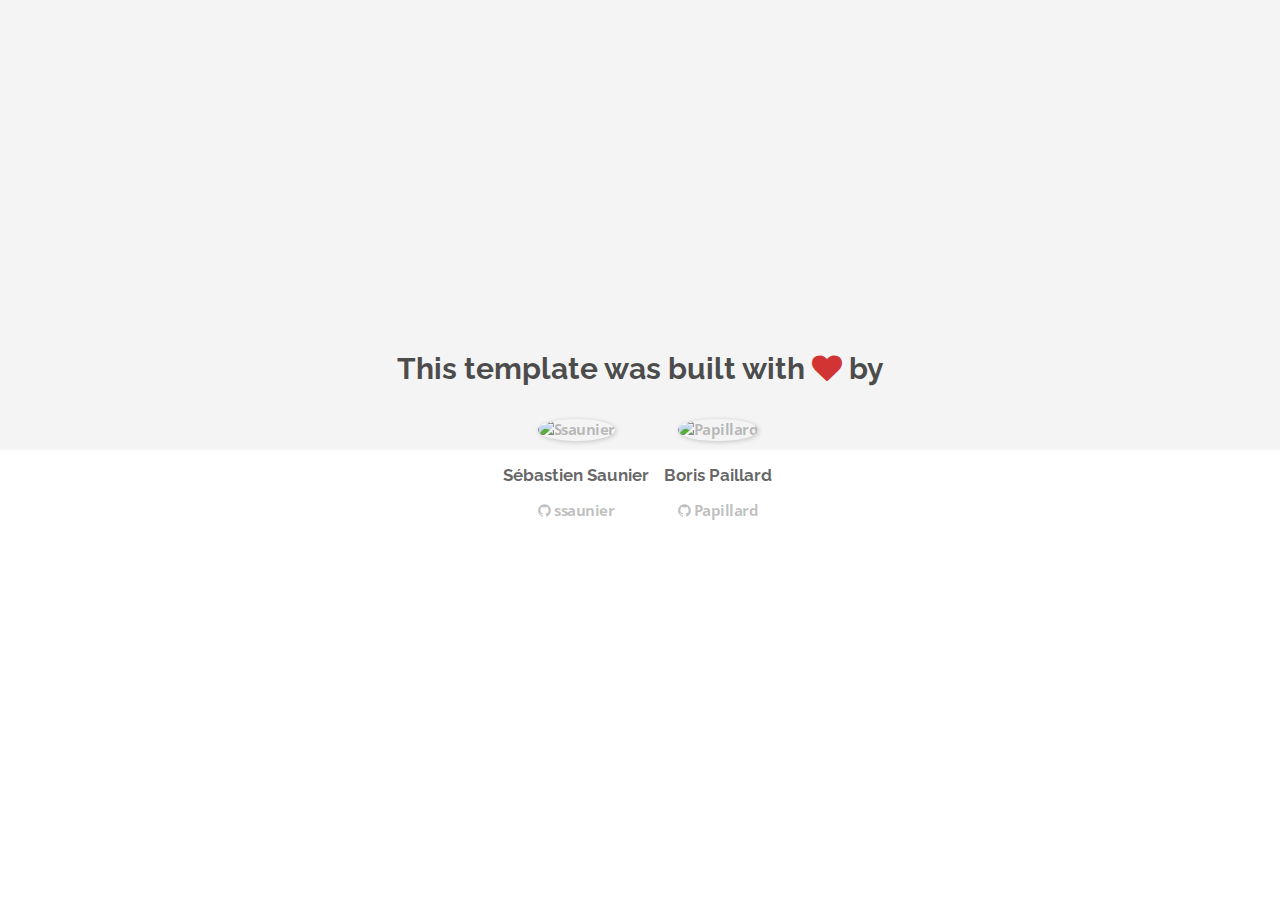
==== about.html @ d08b74bc "Automated commit at 2018-04-02 13:03:05 UTC by middleman-deploy 2.0.0-alpha" ====
<!doctype html>
<html>
  <head>
    <meta charset="utf-8">
    <meta http-equiv="x-ua-compatible" content="ie=edge">
    <meta name="viewport"
          content="width=device-width, initial-scale=1, shrink-to-fit=no">
    <!-- Use the title from a page's frontmatter if it has one -->
    <title>Le Wagon - Middleman - About</title>
    <link href="stylesheets/application-3c48b980.css" rel="stylesheet" />
    <script src="javascripts/application-93de88c9.js"></script>
    <link href="images/favicon-f15af148.png" rel="icon" type="image/png" />
  </head>
  <body>
    <div id="about">
  <div class="about-content">
    <h1>This template was built with <i class="fa fa-heart"></i> by</h1>
    <ul class="list-inline">
        <li>
<a href="https://kitt.lewagon.com/alumni/ssaunier" target="_blank">            <img src="https://kitt.lewagon.com/placeholder/users/ssaunier" class="img-circle" alt="Ssaunier" />
</a>          <h2>Sébastien Saunier</h2>
          <p>
<a href="https://github.com/ssaunier" target="_blank">              <i class="fa fa-github"></i> ssaunier
</a>          </p>
        </li>
        <li>
<a href="https://kitt.lewagon.com/alumni/Papillard" target="_blank">            <img src="https://kitt.lewagon.com/placeholder/users/Papillard" class="img-circle" alt="Papillard" />
</a>          <h2>Boris Paillard</h2>
          <p>
<a href="https://github.com/Papillard" target="_blank">              <i class="fa fa-github"></i> Papillard
</a>          </p>
        </li>
    </ul>
  </div>
</div>

  </body>
</html>
---- stylesheets/application-3c48b980.css ----
@import url("https://fonts.googleapis.com/css?family=Open+Sans:400,300,700|Raleway:400,100,300,700,500");/*!
 * Bootstrap v3.3.7 (http://getbootstrap.com)
 * Copyright 2011-2016 Twitter, Inc.
 * Licensed under MIT (https://github.com/twbs/bootstrap/blob/master/LICENSE)
 *//*! normalize.css v3.0.3 | MIT License | github.com/necolas/normalize.css */html{font-family:sans-serif;-ms-text-size-adjust:100%;-webkit-text-size-adjust:100%}body{margin:0}article,aside,details,figcaption,figure,footer,header,hgroup,main,menu,nav,section,summary{display:block}audio,canvas,progress,video{display:inline-block;vertical-align:baseline}audio:not([controls]){display:none;height:0}[hidden],template{display:none}a{background-color:transparent}a:active,a:hover{outline:0}abbr[title]{border-bottom:1px dotted}b,strong{font-weight:bold}dfn{font-style:italic}h1{font-size:2em;margin:0.67em 0}mark{background:#ff0;color:#000}small{font-size:80%}sub,sup{font-size:75%;line-height:0;position:relative;vertical-align:baseline}sup{top:-0.5em}sub{bottom:-0.25em}img{border:0}svg:not(:root){overflow:hidden}figure{margin:1em 40px}hr{-webkit-box-sizing:content-box;box-sizing:content-box;height:0}pre{overflow:auto}code,kbd,pre,samp{font-family:monospace, monospace;font-size:1em}button,input,optgroup,select,textarea{color:inherit;font:inherit;margin:0}button{overflow:visible}button,select{text-transform:none}button,html input[type="button"],input[type="reset"],input[type="submit"]{-webkit-appearance:button;cursor:pointer}button[disabled],html input[disabled]{cursor:default}button::-moz-focus-inner,input::-moz-focus-inner{border:0;padding:0}input{line-height:normal}input[type="checkbox"],input[type="radio"]{-webkit-box-sizing:border-box;box-sizing:border-box;padding:0}input[type="number"]::-webkit-inner-spin-button,input[type="number"]::-webkit-outer-spin-button{height:auto}input[type="search"]{-webkit-appearance:textfield;-webkit-box-sizing:content-box;box-sizing:content-box}input[type="search"]::-webkit-search-cancel-button,input[type="search"]::-webkit-search-decoration{-webkit-appearance:none}fieldset{border:1px solid #c0c0c0;margin:0 2px;padding:0.35em 0.625em 0.75em}legend{border:0;padding:0}textarea{overflow:auto}optgroup{font-weight:bold}table{border-collapse:collapse;border-spacing:0}td,th{padding:0}/*! Source: https://github.com/h5bp/html5-boilerplate/blob/master/src/css/main.css */@media print{*,*:before,*:after{background:transparent !important;color:#000 !important;-webkit-box-shadow:none !important;box-shadow:none !important;text-shadow:none !important}a,a:visited{text-decoration:underline}a[href]:after{content:" (" attr(href) ")"}abbr[title]:after{content:" (" attr(title) ")"}a[href^="#"]:after,a[href^="javascript:"]:after{content:""}pre,blockquote{border:1px solid #999;page-break-inside:avoid}thead{display:table-header-group}tr,img{page-break-inside:avoid}img{max-width:100% !important}p,h2,h3{orphans:3;widows:3}h2,h3{page-break-after:avoid}.navbar{display:none}.btn>.caret,.dropup>.btn>.caret{border-top-color:#000 !important}.label{border:1px solid #000}.table{border-collapse:collapse !important}.table td,.table th{background-color:#fff !important}.table-bordered th,.table-bordered td{border:1px solid #ddd !important}}@font-face{font-family:'Glyphicons Halflings';src:url("../assets/bootstrap/glyphicons-halflings-regular-86b6f62b.eot");src:url("../assets/bootstrap/glyphicons-halflings-regular-86b6f62b.eot?#iefix") format("embedded-opentype"),url("../assets/bootstrap/glyphicons-halflings-regular-ca35b697.woff2") format("woff2"),url("../assets/bootstrap/glyphicons-halflings-regular-278e49a8.woff") format("woff"),url("../assets/bootstrap/glyphicons-halflings-regular-44bc1850.ttf") format("truetype"),url("../assets/bootstrap/glyphicons-halflings-regular-de51a849.svg#glyphicons_halflingsregular") format("svg")}.glyphicon{position:relative;top:1px;display:inline-block;font-family:'Glyphicons Halflings';font-style:normal;font-weight:normal;line-height:1;-webkit-font-smoothing:antialiased;-moz-osx-font-smoothing:grayscale}.glyphicon-asterisk:before{content:"\002a"}.glyphicon-plus:before{content:"\002b"}.glyphicon-euro:before,.glyphicon-eur:before{content:"\20ac"}.glyphicon-minus:before{content:"\2212"}.glyphicon-cloud:before{content:"\2601"}.glyphicon-envelope:before{content:"\2709"}.glyphicon-pencil:before{content:"\270f"}.glyphicon-glass:before{content:"\e001"}.glyphicon-music:before{content:"\e002"}.glyphicon-search:before{content:"\e003"}.glyphicon-heart:before{content:"\e005"}.glyphicon-star:before{content:"\e006"}.glyphicon-star-empty:before{content:"\e007"}.glyphicon-user:before{content:"\e008"}.glyphicon-film:before{content:"\e009"}.glyphicon-th-large:before{content:"\e010"}.glyphicon-th:before{content:"\e011"}.glyphicon-th-list:before{content:"\e012"}.glyphicon-ok:before{content:"\e013"}.glyphicon-remove:before{content:"\e014"}.glyphicon-zoom-in:before{content:"\e015"}.glyphicon-zoom-out:before{content:"\e016"}.glyphicon-off:before{content:"\e017"}.glyphicon-signal:before{content:"\e018"}.glyphicon-cog:before{content:"\e019"}.glyphicon-trash:before{content:"\e020"}.glyphicon-home:before{content:"\e021"}.glyphicon-file:before{content:"\e022"}.glyphicon-time:before{content:"\e023"}.glyphicon-road:before{content:"\e024"}.glyphicon-download-alt:before{content:"\e025"}.glyphicon-download:before{content:"\e026"}.glyphicon-upload:before{content:"\e027"}.glyphicon-inbox:before{content:"\e028"}.glyphicon-play-circle:before{content:"\e029"}.glyphicon-repeat:before{content:"\e030"}.glyphicon-refresh:before{content:"\e031"}.glyphicon-list-alt:before{content:"\e032"}.glyphicon-lock:before{content:"\e033"}.glyphicon-flag:before{content:"\e034"}.glyphicon-headphones:before{content:"\e035"}.glyphicon-volume-off:before{content:"\e036"}.glyphicon-volume-down:before{content:"\e037"}.glyphicon-volume-up:before{content:"\e038"}.glyphicon-qrcode:before{content:"\e039"}.glyphicon-barcode:before{content:"\e040"}.glyphicon-tag:before{content:"\e041"}.glyphicon-tags:before{content:"\e042"}.glyphicon-book:before{content:"\e043"}.glyphicon-bookmark:before{content:"\e044"}.glyphicon-print:before{content:"\e045"}.glyphicon-camera:before{content:"\e046"}.glyphicon-font:before{content:"\e047"}.glyphicon-bold:before{content:"\e048"}.glyphicon-italic:before{content:"\e049"}.glyphicon-text-height:before{content:"\e050"}.glyphicon-text-width:before{content:"\e051"}.glyphicon-align-left:before{content:"\e052"}.glyphicon-align-center:before{content:"\e053"}.glyphicon-align-right:before{content:"\e054"}.glyphicon-align-justify:before{content:"\e055"}.glyphicon-list:before{content:"\e056"}.glyphicon-indent-left:before{content:"\e057"}.glyphicon-indent-right:before{content:"\e058"}.glyphicon-facetime-video:before{content:"\e059"}.glyphicon-picture:before{content:"\e060"}.glyphicon-map-marker:before{content:"\e062"}.glyphicon-adjust:before{content:"\e063"}.glyphicon-tint:before{content:"\e064"}.glyphicon-edit:before{content:"\e065"}.glyphicon-share:before{content:"\e066"}.glyphicon-check:before{content:"\e067"}.glyphicon-move:before{content:"\e068"}.glyphicon-step-backward:before{content:"\e069"}.glyphicon-fast-backward:before{content:"\e070"}.glyphicon-backward:before{content:"\e071"}.glyphicon-play:before{content:"\e072"}.glyphicon-pause:before{content:"\e073"}.glyphicon-stop:before{content:"\e074"}.glyphicon-forward:before{content:"\e075"}.glyphicon-fast-forward:before{content:"\e076"}.glyphicon-step-forward:before{content:"\e077"}.glyphicon-eject:before{content:"\e078"}.glyphicon-chevron-left:before{content:"\e079"}.glyphicon-chevron-right:before{content:"\e080"}.glyphicon-plus-sign:before{content:"\e081"}.glyphicon-minus-sign:before{content:"\e082"}.glyphicon-remove-sign:before{content:"\e083"}.glyphicon-ok-sign:before{content:"\e084"}.glyphicon-question-sign:before{content:"\e085"}.glyphicon-info-sign:before{content:"\e086"}.glyphicon-screenshot:before{content:"\e087"}.glyphicon-remove-circle:before{content:"\e088"}.glyphicon-ok-circle:before{content:"\e089"}.glyphicon-ban-circle:before{content:"\e090"}.glyphicon-arrow-left:before{content:"\e091"}.glyphicon-arrow-right:before{content:"\e092"}.glyphicon-arrow-up:before{content:"\e093"}.glyphicon-arrow-down:before{content:"\e094"}.glyphicon-share-alt:before{content:"\e095"}.glyphicon-resize-full:before{content:"\e096"}.glyphicon-resize-small:before{content:"\e097"}.glyphicon-exclamation-sign:before{content:"\e101"}.glyphicon-gift:before{content:"\e102"}.glyphicon-leaf:before{content:"\e103"}.glyphicon-fire:before{content:"\e104"}.glyphicon-eye-open:before{content:"\e105"}.glyphicon-eye-close:before{content:"\e106"}.glyphicon-warning-sign:before{content:"\e107"}.glyphicon-plane:before{content:"\e108"}.glyphicon-calendar:before{content:"\e109"}.glyphicon-random:before{content:"\e110"}.glyphicon-comment:before{content:"\e111"}.glyphicon-magnet:before{content:"\e112"}.glyphicon-chevron-up:before{content:"\e113"}.glyphicon-chevron-down:before{content:"\e114"}.glyphicon-retweet:before{content:"\e115"}.glyphicon-shopping-cart:before{content:"\e116"}.glyphicon-folder-close:before{content:"\e117"}.glyphicon-folder-open:before{content:"\e118"}.glyphicon-resize-vertical:before{content:"\e119"}.glyphicon-resize-horizontal:before{content:"\e120"}.glyphicon-hdd:before{content:"\e121"}.glyphicon-bullhorn:before{content:"\e122"}.glyphicon-bell:before{content:"\e123"}.glyphicon-certificate:before{content:"\e124"}.glyphicon-thumbs-up:before{content:"\e125"}.glyphicon-thumbs-down:before{content:"\e126"}.glyphicon-hand-right:before{content:"\e127"}.glyphicon-hand-left:before{content:"\e128"}.glyphicon-hand-up:before{content:"\e129"}.glyphicon-hand-down:before{content:"\e130"}.glyphicon-circle-arrow-right:before{content:"\e131"}.glyphicon-circle-arrow-left:before{content:"\e132"}.glyphicon-circle-arrow-up:before{content:"\e133"}.glyphicon-circle-arrow-down:before{content:"\e134"}.glyphicon-globe:before{content:"\e135"}.glyphicon-wrench:before{content:"\e136"}.glyphicon-tasks:before{content:"\e137"}.glyphicon-filter:before{content:"\e138"}.glyphicon-briefcase:before{content:"\e139"}.glyphicon-fullscreen:before{content:"\e140"}.glyphicon-dashboard:before{content:"\e141"}.glyphicon-paperclip:before{content:"\e142"}.glyphicon-heart-empty:before{content:"\e143"}.glyphicon-link:before{content:"\e144"}.glyphicon-phone:before{content:"\e145"}.glyphicon-pushpin:before{content:"\e146"}.glyphicon-usd:before{content:"\e148"}.glyphicon-gbp:before{content:"\e149"}.glyphicon-sort:before{content:"\e150"}.glyphicon-sort-by-alphabet:before{content:"\e151"}.glyphicon-sort-by-alphabet-alt:before{content:"\e152"}.glyphicon-sort-by-order:before{content:"\e153"}.glyphicon-sort-by-order-alt:before{content:"\e154"}.glyphicon-sort-by-attributes:before{content:"\e155"}.glyphicon-sort-by-attributes-alt:before{content:"\e156"}.glyphicon-unchecked:before{content:"\e157"}.glyphicon-expand:before{content:"\e158"}.glyphicon-collapse-down:before{content:"\e159"}.glyphicon-collapse-up:before{content:"\e160"}.glyphicon-log-in:before{content:"\e161"}.glyphicon-flash:before{content:"\e162"}.glyphicon-log-out:before{content:"\e163"}.glyphicon-new-window:before{content:"\e164"}.glyphicon-record:before{content:"\e165"}.glyphicon-save:before{content:"\e166"}.glyphicon-open:before{content:"\e167"}.glyphicon-saved:before{content:"\e168"}.glyphicon-import:before{content:"\e169"}.glyphicon-export:before{content:"\e170"}.glyphicon-send:before{content:"\e171"}.glyphicon-floppy-disk:before{content:"\e172"}.glyphicon-floppy-saved:before{content:"\e173"}.glyphicon-floppy-remove:before{content:"\e174"}.glyphicon-floppy-save:before{content:"\e175"}.glyphicon-floppy-open:before{content:"\e176"}.glyphicon-credit-card:before{content:"\e177"}.glyphicon-transfer:before{content:"\e178"}.glyphicon-cutlery:before{content:"\e179"}.glyphicon-header:before{content:"\e180"}.glyphicon-compressed:before{content:"\e181"}.glyphicon-earphone:before{content:"\e182"}.glyphicon-phone-alt:before{content:"\e183"}.glyphicon-tower:before{content:"\e184"}.glyphicon-stats:before{content:"\e185"}.glyphicon-sd-video:before{content:"\e186"}.glyphicon-hd-video:before{content:"\e187"}.glyphicon-subtitles:before{content:"\e188"}.glyphicon-sound-stereo:before{content:"\e189"}.glyphicon-sound-dolby:before{content:"\e190"}.glyphicon-sound-5-1:before{content:"\e191"}.glyphicon-sound-6-1:before{content:"\e192"}.glyphicon-sound-7-1:before{content:"\e193"}.glyphicon-copyright-mark:before{content:"\e194"}.glyphicon-registration-mark:before{content:"\e195"}.glyphicon-cloud-download:before{content:"\e197"}.glyphicon-cloud-upload:before{content:"\e198"}.glyphicon-tree-conifer:before{content:"\e199"}.glyphicon-tree-deciduous:before{content:"\e200"}.glyphicon-cd:before{content:"\e201"}.glyphicon-save-file:before{content:"\e202"}.glyphicon-open-file:before{content:"\e203"}.glyphicon-level-up:before{content:"\e204"}.glyphicon-copy:before{content:"\e205"}.glyphicon-paste:before{content:"\e206"}.glyphicon-alert:before{content:"\e209"}.glyphicon-equalizer:before{content:"\e210"}.glyphicon-king:before{content:"\e211"}.glyphicon-queen:before{content:"\e212"}.glyphicon-pawn:before{content:"\e213"}.glyphicon-bishop:before{content:"\e214"}.glyphicon-knight:before{content:"\e215"}.glyphicon-baby-formula:before{content:"\e216"}.glyphicon-tent:before{content:"\26fa"}.glyphicon-blackboard:before{content:"\e218"}.glyphicon-bed:before{content:"\e219"}.glyphicon-apple:before{content:"\f8ff"}.glyphicon-erase:before{content:"\e221"}.glyphicon-hourglass:before{content:"\231b"}.glyphicon-lamp:before{content:"\e223"}.glyphicon-duplicate:before{content:"\e224"}.glyphicon-piggy-bank:before{content:"\e225"}.glyphicon-scissors:before{content:"\e226"}.glyphicon-bitcoin:before{content:"\e227"}.glyphicon-btc:before{content:"\e227"}.glyphicon-xbt:before{content:"\e227"}.glyphicon-yen:before{content:"\00a5"}.glyphicon-jpy:before{content:"\00a5"}.glyphicon-ruble:before{content:"\20bd"}.glyphicon-rub:before{content:"\20bd"}.glyphicon-scale:before{content:"\e230"}.glyphicon-ice-lolly:before{content:"\e231"}.glyphicon-ice-lolly-tasted:before{content:"\e232"}.glyphicon-education:before{content:"\e233"}.glyphicon-option-horizontal:before{content:"\e234"}.glyphicon-option-vertical:before{content:"\e235"}.glyphicon-menu-hamburger:before{content:"\e236"}.glyphicon-modal-window:before{content:"\e237"}.glyphicon-oil:before{content:"\e238"}.glyphicon-grain:before{content:"\e239"}.glyphicon-sunglasses:before{content:"\e240"}.glyphicon-text-size:before{content:"\e241"}.glyphicon-text-color:before{content:"\e242"}.glyphicon-text-background:before{content:"\e243"}.glyphicon-object-align-top:before{content:"\e244"}.glyphicon-object-align-bottom:before{content:"\e245"}.glyphicon-object-align-horizontal:before{content:"\e246"}.glyphicon-object-align-left:before{content:"\e247"}.glyphicon-object-align-vertical:before{content:"\e248"}.glyphicon-object-align-right:before{content:"\e249"}.glyphicon-triangle-right:before{content:"\e250"}.glyphicon-triangle-left:before{content:"\e251"}.glyphicon-triangle-bottom:before{content:"\e252"}.glyphicon-triangle-top:before{content:"\e253"}.glyphicon-console:before{content:"\e254"}.glyphicon-superscript:before{content:"\e255"}.glyphicon-subscript:before{content:"\e256"}.glyphicon-menu-left:before{content:"\e257"}.glyphicon-menu-right:before{content:"\e258"}.glyphicon-menu-down:before{content:"\e259"}.glyphicon-menu-up:before{content:"\e260"}*{-webkit-box-sizing:border-box;box-sizing:border-box}*:before,*:after{-webkit-box-sizing:border-box;box-sizing:border-box}html{font-size:10px;-webkit-tap-highlight-color:transparent}body{font-family:"Open Sans", "Helvetica", "sans-serif";font-size:18px;line-height:1.42857143;color:#333333;background-color:#F4F4F4}input,button,select,textarea{font-family:inherit;font-size:inherit;line-height:inherit}a{color:#469AE0;text-decoration:none}a:hover,a:focus{color:#1f74ba;text-decoration:underline}a:focus{outline:5px auto -webkit-focus-ring-color;outline-offset:-2px}figure{margin:0}img{vertical-align:middle}.img-responsive{display:block;max-width:100%;height:auto}.img-rounded{border-radius:2px}.img-thumbnail{padding:4px;line-height:1.42857143;background-color:#F4F4F4;border:1px solid #ddd;border-radius:2px;-webkit-transition:all 0.2s ease-in-out;transition:all 0.2s ease-in-out;display:inline-block;max-width:100%;height:auto}.img-circle{border-radius:50%}hr{margin-top:25px;margin-bottom:25px;border:0;border-top:1px solid #eeeeee}.sr-only{position:absolute;width:1px;height:1px;margin:-1px;padding:0;overflow:hidden;clip:rect(0, 0, 0, 0);border:0}.sr-only-focusable:active,.sr-only-focusable:focus{position:static;width:auto;height:auto;margin:0;overflow:visible;clip:auto}[role="button"]{cursor:pointer}h1,h2,h3,h4,h5,h6,.h1,.h2,.h3,.h4,.h5,.h6{font-family:"Raleway", "Helvetica", "sans-serif";font-weight:500;line-height:1.1;color:inherit}h1 small,h1 .small,h2 small,h2 .small,h3 small,h3 .small,h4 small,h4 .small,h5 small,h5 .small,h6 small,h6 .small,.h1 small,.h1 .small,.h2 small,.h2 .small,.h3 small,.h3 .small,.h4 small,.h4 .small,.h5 small,.h5 .small,.h6 small,.h6 .small{font-weight:normal;line-height:1;color:#777777}h1,.h1,h2,.h2,h3,.h3{margin-top:25px;margin-bottom:12.5px}h1 small,h1 .small,.h1 small,.h1 .small,h2 small,h2 .small,.h2 small,.h2 .small,h3 small,h3 .small,.h3 small,.h3 .small{font-size:65%}h4,.h4,h5,.h5,h6,.h6{margin-top:12.5px;margin-bottom:12.5px}h4 small,h4 .small,.h4 small,.h4 .small,h5 small,h5 .small,.h5 small,.h5 .small,h6 small,h6 .small,.h6 small,.h6 .small{font-size:75%}h1,.h1{font-size:46px}h2,.h2{font-size:38px}h3,.h3{font-size:31px}h4,.h4{font-size:23px}h5,.h5{font-size:18px}h6,.h6{font-size:16px}p{margin:0 0 12.5px}.lead{margin-bottom:25px;font-size:20px;font-weight:300;line-height:1.4}@media (min-width: 768px){.lead{font-size:27px}}small,.small{font-size:88%}mark,.mark{background-color:#fcf8e3;padding:.2em}.text-left{text-align:left}.text-right{text-align:right}.text-center{text-align:center}.text-justify{text-align:justify}.text-nowrap{white-space:nowrap}.text-lowercase{text-transform:lowercase}.text-uppercase,.initialism{text-transform:uppercase}.text-capitalize{text-transform:capitalize}.text-muted{color:#777777}.text-primary{color:#469AE0}a.text-primary:hover,a.text-primary:focus{color:#2381d0}.text-success{color:#3c763d}a.text-success:hover,a.text-success:focus{color:#2b542c}.text-info{color:#31708f}a.text-info:hover,a.text-info:focus{color:#245269}.text-warning{color:#8a6d3b}a.text-warning:hover,a.text-warning:focus{color:#66512c}.text-danger{color:#a94442}a.text-danger:hover,a.text-danger:focus{color:#843534}.bg-primary{color:#fff}.bg-primary{background-color:#469AE0}a.bg-primary:hover,a.bg-primary:focus{background-color:#2381d0}.bg-success{background-color:#dff0d8}a.bg-success:hover,a.bg-success:focus{background-color:#c1e2b3}.bg-info{background-color:#d9edf7}a.bg-info:hover,a.bg-info:focus{background-color:#afd9ee}.bg-warning{background-color:#fcf8e3}a.bg-warning:hover,a.bg-warning:focus{background-color:#f7ecb5}.bg-danger{background-color:#f2dede}a.bg-danger:hover,a.bg-danger:focus{background-color:#e4b9b9}.page-header{padding-bottom:11.5px;margin:50px 0 25px;border-bottom:1px solid #eeeeee}ul,ol{margin-top:0;margin-bottom:12.5px}ul ul,ul ol,ol ul,ol ol{margin-bottom:0}.list-unstyled{padding-left:0;list-style:none}.list-inline{padding-left:0;list-style:none;margin-left:-5px}.list-inline>li{display:inline-block;padding-left:5px;padding-right:5px}dl{margin-top:0;margin-bottom:25px}dt,dd{line-height:1.42857143}dt{font-weight:bold}dd{margin-left:0}.dl-horizontal dd:before,.dl-horizontal dd:after{content:" ";display:table}.dl-horizontal dd:after{clear:both}@media (min-width: 768px){.dl-horizontal dt{float:left;width:160px;clear:left;text-align:right;overflow:hidden;text-overflow:ellipsis;white-space:nowrap}.dl-horizontal dd{margin-left:180px}}abbr[title],abbr[data-original-title]{cursor:help;border-bottom:1px dotted #777777}.initialism{font-size:90%}blockquote{padding:12.5px 25px;margin:0 0 25px;font-size:22.5px;border-left:5px solid #eeeeee}blockquote p:last-child,blockquote ul:last-child,blockquote ol:last-child{margin-bottom:0}blockquote footer,blockquote small,blockquote .small{display:block;font-size:80%;line-height:1.42857143;color:#777777}blockquote footer:before,blockquote small:before,blockquote .small:before{content:'\2014 \00A0'}.blockquote-reverse,blockquote.pull-right{padding-right:15px;padding-left:0;border-right:5px solid #eeeeee;border-left:0;text-align:right}.blockquote-reverse footer:before,.blockquote-reverse small:before,.blockquote-reverse .small:before,blockquote.pull-right footer:before,blockquote.pull-right small:before,blockquote.pull-right .small:before{content:''}.blockquote-reverse footer:after,.blockquote-reverse small:after,.blockquote-reverse .small:after,blockquote.pull-right footer:after,blockquote.pull-right small:after,blockquote.pull-right .small:after{content:'\00A0 \2014'}address{margin-bottom:25px;font-style:normal;line-height:1.42857143}code,kbd,pre,samp{font-family:Menlo, Monaco, Consolas, "Courier New", monospace}code{padding:2px 4px;font-size:90%;color:#c7254e;background-color:#f9f2f4;border-radius:2px}kbd{padding:2px 4px;font-size:90%;color:#fff;background-color:#333;border-radius:2px;-webkit-box-shadow:inset 0 -1px 0 rgba(0,0,0,0.25);box-shadow:inset 0 -1px 0 rgba(0,0,0,0.25)}kbd kbd{padding:0;font-size:100%;font-weight:bold;-webkit-box-shadow:none;box-shadow:none}pre{display:block;padding:12px;margin:0 0 12.5px;font-size:17px;line-height:1.42857143;word-break:break-all;word-wrap:break-word;color:#333333;background-color:#f5f5f5;border:1px solid #ccc;border-radius:2px}pre code{padding:0;font-size:inherit;color:inherit;white-space:pre-wrap;background-color:transparent;border-radius:0}.pre-scrollable{max-height:340px;overflow-y:scroll}.container{margin-right:auto;margin-left:auto;padding-left:15px;padding-right:15px}.container:before,.container:after{content:" ";display:table}.container:after{clear:both}@media (min-width: 768px){.container{width:750px}}@media (min-width: 992px){.container{width:970px}}@media (min-width: 1200px){.container{width:1170px}}.container-fluid{margin-right:auto;margin-left:auto;padding-left:15px;padding-right:15px}.container-fluid:before,.container-fluid:after{content:" ";display:table}.container-fluid:after{clear:both}.row{margin-left:-15px;margin-right:-15px}.row:before,.row:after{content:" ";display:table}.row:after{clear:both}.col-xs-1,.col-sm-1,.col-md-1,.col-lg-1,.col-xs-2,.col-sm-2,.col-md-2,.col-lg-2,.col-xs-3,.col-sm-3,.col-md-3,.col-lg-3,.col-xs-4,.col-sm-4,.col-md-4,.col-lg-4,.col-xs-5,.col-sm-5,.col-md-5,.col-lg-5,.col-xs-6,.col-sm-6,.col-md-6,.col-lg-6,.col-xs-7,.col-sm-7,.col-md-7,.col-lg-7,.col-xs-8,.col-sm-8,.col-md-8,.col-lg-8,.col-xs-9,.col-sm-9,.col-md-9,.col-lg-9,.col-xs-10,.col-sm-10,.col-md-10,.col-lg-10,.col-xs-11,.col-sm-11,.col-md-11,.col-lg-11,.col-xs-12,.col-sm-12,.col-md-12,.col-lg-12{position:relative;min-height:1px;padding-left:15px;padding-right:15px}.col-xs-1,.col-xs-2,.col-xs-3,.col-xs-4,.col-xs-5,.col-xs-6,.col-xs-7,.col-xs-8,.col-xs-9,.col-xs-10,.col-xs-11,.col-xs-12{float:left}.col-xs-1{width:8.33333333%}.col-xs-2{width:16.66666667%}.col-xs-3{width:25%}.col-xs-4{width:33.33333333%}.col-xs-5{width:41.66666667%}.col-xs-6{width:50%}.col-xs-7{width:58.33333333%}.col-xs-8{width:66.66666667%}.col-xs-9{width:75%}.col-xs-10{width:83.33333333%}.col-xs-11{width:91.66666667%}.col-xs-12{width:100%}.col-xs-pull-0{right:auto}.col-xs-pull-1{right:8.33333333%}.col-xs-pull-2{right:16.66666667%}.col-xs-pull-3{right:25%}.col-xs-pull-4{right:33.33333333%}.col-xs-pull-5{right:41.66666667%}.col-xs-pull-6{right:50%}.col-xs-pull-7{right:58.33333333%}.col-xs-pull-8{right:66.66666667%}.col-xs-pull-9{right:75%}.col-xs-pull-10{right:83.33333333%}.col-xs-pull-11{right:91.66666667%}.col-xs-pull-12{right:100%}.col-xs-push-0{left:auto}.col-xs-push-1{left:8.33333333%}.col-xs-push-2{left:16.66666667%}.col-xs-push-3{left:25%}.col-xs-push-4{left:33.33333333%}.col-xs-push-5{left:41.66666667%}.col-xs-push-6{left:50%}.col-xs-push-7{left:58.33333333%}.col-xs-push-8{left:66.66666667%}.col-xs-push-9{left:75%}.col-xs-push-10{left:83.33333333%}.col-xs-push-11{left:91.66666667%}.col-xs-push-12{left:100%}.col-xs-offset-0{margin-left:0%}.col-xs-offset-1{margin-left:8.33333333%}.col-xs-offset-2{margin-left:16.66666667%}.col-xs-offset-3{margin-left:25%}.col-xs-offset-4{margin-left:33.33333333%}.col-xs-offset-5{margin-left:41.66666667%}.col-xs-offset-6{margin-left:50%}.col-xs-offset-7{margin-left:58.33333333%}.col-xs-offset-8{margin-left:66.66666667%}.col-xs-offset-9{margin-left:75%}.col-xs-offset-10{margin-left:83.33333333%}.col-xs-offset-11{margin-left:91.66666667%}.col-xs-offset-12{margin-left:100%}@media (min-width: 768px){.col-sm-1,.col-sm-2,.col-sm-3,.col-sm-4,.col-sm-5,.col-sm-6,.col-sm-7,.col-sm-8,.col-sm-9,.col-sm-10,.col-sm-11,.col-sm-12{float:left}.col-sm-1{width:8.33333333%}.col-sm-2{width:16.66666667%}.col-sm-3{width:25%}.col-sm-4{width:33.33333333%}.col-sm-5{width:41.66666667%}.col-sm-6{width:50%}.col-sm-7{width:58.33333333%}.col-sm-8{width:66.66666667%}.col-sm-9{width:75%}.col-sm-10{width:83.33333333%}.col-sm-11{width:91.66666667%}.col-sm-12{width:100%}.col-sm-pull-0{right:auto}.col-sm-pull-1{right:8.33333333%}.col-sm-pull-2{right:16.66666667%}.col-sm-pull-3{right:25%}.col-sm-pull-4{right:33.33333333%}.col-sm-pull-5{right:41.66666667%}.col-sm-pull-6{right:50%}.col-sm-pull-7{right:58.33333333%}.col-sm-pull-8{right:66.66666667%}.col-sm-pull-9{right:75%}.col-sm-pull-10{right:83.33333333%}.col-sm-pull-11{right:91.66666667%}.col-sm-pull-12{right:100%}.col-sm-push-0{left:auto}.col-sm-push-1{left:8.33333333%}.col-sm-push-2{left:16.66666667%}.col-sm-push-3{left:25%}.col-sm-push-4{left:33.33333333%}.col-sm-push-5{left:41.66666667%}.col-sm-push-6{left:50%}.col-sm-push-7{left:58.33333333%}.col-sm-push-8{left:66.66666667%}.col-sm-push-9{left:75%}.col-sm-push-10{left:83.33333333%}.col-sm-push-11{left:91.66666667%}.col-sm-push-12{left:100%}.col-sm-offset-0{margin-left:0%}.col-sm-offset-1{margin-left:8.33333333%}.col-sm-offset-2{margin-left:16.66666667%}.col-sm-offset-3{margin-left:25%}.col-sm-offset-4{margin-left:33.33333333%}.col-sm-offset-5{margin-left:41.66666667%}.col-sm-offset-6{margin-left:50%}.col-sm-offset-7{margin-left:58.33333333%}.col-sm-offset-8{margin-left:66.66666667%}.col-sm-offset-9{margin-left:75%}.col-sm-offset-10{margin-left:83.33333333%}.col-sm-offset-11{margin-left:91.66666667%}.col-sm-offset-12{margin-left:100%}}@media (min-width: 992px){.col-md-1,.col-md-2,.col-md-3,.col-md-4,.col-md-5,.col-md-6,.col-md-7,.col-md-8,.col-md-9,.col-md-10,.col-md-11,.col-md-12{float:left}.col-md-1{width:8.33333333%}.col-md-2{width:16.66666667%}.col-md-3{width:25%}.col-md-4{width:33.33333333%}.col-md-5{width:41.66666667%}.col-md-6{width:50%}.col-md-7{width:58.33333333%}.col-md-8{width:66.66666667%}.col-md-9{width:75%}.col-md-10{width:83.33333333%}.col-md-11{width:91.66666667%}.col-md-12{width:100%}.col-md-pull-0{right:auto}.col-md-pull-1{right:8.33333333%}.col-md-pull-2{right:16.66666667%}.col-md-pull-3{right:25%}.col-md-pull-4{right:33.33333333%}.col-md-pull-5{right:41.66666667%}.col-md-pull-6{right:50%}.col-md-pull-7{right:58.33333333%}.col-md-pull-8{right:66.66666667%}.col-md-pull-9{right:75%}.col-md-pull-10{right:83.33333333%}.col-md-pull-11{right:91.66666667%}.col-md-pull-12{right:100%}.col-md-push-0{left:auto}.col-md-push-1{left:8.33333333%}.col-md-push-2{left:16.66666667%}.col-md-push-3{left:25%}.col-md-push-4{left:33.33333333%}.col-md-push-5{left:41.66666667%}.col-md-push-6{left:50%}.col-md-push-7{left:58.33333333%}.col-md-push-8{left:66.66666667%}.col-md-push-9{left:75%}.col-md-push-10{left:83.33333333%}.col-md-push-11{left:91.66666667%}.col-md-push-12{left:100%}.col-md-offset-0{margin-left:0%}.col-md-offset-1{margin-left:8.33333333%}.col-md-offset-2{margin-left:16.66666667%}.col-md-offset-3{margin-left:25%}.col-md-offset-4{margin-left:33.33333333%}.col-md-offset-5{margin-left:41.66666667%}.col-md-offset-6{margin-left:50%}.col-md-offset-7{margin-left:58.33333333%}.col-md-offset-8{margin-left:66.66666667%}.col-md-offset-9{margin-left:75%}.col-md-offset-10{margin-left:83.33333333%}.col-md-offset-11{margin-left:91.66666667%}.col-md-offset-12{margin-left:100%}}@media (min-width: 1200px){.col-lg-1,.col-lg-2,.col-lg-3,.col-lg-4,.col-lg-5,.col-lg-6,.col-lg-7,.col-lg-8,.col-lg-9,.col-lg-10,.col-lg-11,.col-lg-12{float:left}.col-lg-1{width:8.33333333%}.col-lg-2{width:16.66666667%}.col-lg-3{width:25%}.col-lg-4{width:33.33333333%}.col-lg-5{width:41.66666667%}.col-lg-6{width:50%}.col-lg-7{width:58.33333333%}.col-lg-8{width:66.66666667%}.col-lg-9{width:75%}.col-lg-10{width:83.33333333%}.col-lg-11{width:91.66666667%}.col-lg-12{width:100%}.col-lg-pull-0{right:auto}.col-lg-pull-1{right:8.33333333%}.col-lg-pull-2{right:16.66666667%}.col-lg-pull-3{right:25%}.col-lg-pull-4{right:33.33333333%}.col-lg-pull-5{right:41.66666667%}.col-lg-pull-6{right:50%}.col-lg-pull-7{right:58.33333333%}.col-lg-pull-8{right:66.66666667%}.col-lg-pull-9{right:75%}.col-lg-pull-10{right:83.33333333%}.col-lg-pull-11{right:91.66666667%}.col-lg-pull-12{right:100%}.col-lg-push-0{left:auto}.col-lg-push-1{left:8.33333333%}.col-lg-push-2{left:16.66666667%}.col-lg-push-3{left:25%}.col-lg-push-4{left:33.33333333%}.col-lg-push-5{left:41.66666667%}.col-lg-push-6{left:50%}.col-lg-push-7{left:58.33333333%}.col-lg-push-8{left:66.66666667%}.col-lg-push-9{left:75%}.col-lg-push-10{left:83.33333333%}.col-lg-push-11{left:91.66666667%}.col-lg-push-12{left:100%}.col-lg-offset-0{margin-left:0%}.col-lg-offset-1{margin-left:8.33333333%}.col-lg-offset-2{margin-left:16.66666667%}.col-lg-offset-3{margin-left:25%}.col-lg-offset-4{margin-left:33.33333333%}.col-lg-offset-5{margin-left:41.66666667%}.col-lg-offset-6{margin-left:50%}.col-lg-offset-7{margin-left:58.33333333%}.col-lg-offset-8{margin-left:66.66666667%}.col-lg-offset-9{margin-left:75%}.col-lg-offset-10{margin-left:83.33333333%}.col-lg-offset-11{margin-left:91.66666667%}.col-lg-offset-12{margin-left:100%}}table{background-color:transparent}caption{padding-top:8px;padding-bottom:8px;color:#777777;text-align:left}th{text-align:left}.table{width:100%;max-width:100%;margin-bottom:25px}.table>thead>tr>th,.table>thead>tr>td,.table>tbody>tr>th,.table>tbody>tr>td,.table>tfoot>tr>th,.table>tfoot>tr>td{padding:8px;line-height:1.42857143;vertical-align:top;border-top:1px solid #ddd}.table>thead>tr>th{vertical-align:bottom;border-bottom:2px solid #ddd}.table>caption+thead>tr:first-child>th,.table>caption+thead>tr:first-child>td,.table>colgroup+thead>tr:first-child>th,.table>colgroup+thead>tr:first-child>td,.table>thead:first-child>tr:first-child>th,.table>thead:first-child>tr:first-child>td{border-top:0}.table>tbody+tbody{border-top:2px solid #ddd}.table .table{background-color:#F4F4F4}.table-condensed>thead>tr>th,.table-condensed>thead>tr>td,.table-condensed>tbody>tr>th,.table-condensed>tbody>tr>td,.table-condensed>tfoot>tr>th,.table-condensed>tfoot>tr>td{padding:5px}.table-bordered{border:1px solid #ddd}.table-bordered>thead>tr>th,.table-bordered>thead>tr>td,.table-bordered>tbody>tr>th,.table-bordered>tbody>tr>td,.table-bordered>tfoot>tr>th,.table-bordered>tfoot>tr>td{border:1px solid #ddd}.table-bordered>thead>tr>th,.table-bordered>thead>tr>td{border-bottom-width:2px}.table-striped>tbody>tr:nth-of-type(odd){background-color:#f9f9f9}.table-hover>tbody>tr:hover{background-color:#f5f5f5}table col[class*="col-"]{position:static;float:none;display:table-column}table td[class*="col-"],table th[class*="col-"]{position:static;float:none;display:table-cell}.table>thead>tr>td.active,.table>thead>tr>th.active,.table>thead>tr.active>td,.table>thead>tr.active>th,.table>tbody>tr>td.active,.table>tbody>tr>th.active,.table>tbody>tr.active>td,.table>tbody>tr.active>th,.table>tfoot>tr>td.active,.table>tfoot>tr>th.active,.table>tfoot>tr.active>td,.table>tfoot>tr.active>th{background-color:#f5f5f5}.table-hover>tbody>tr>td.active:hover,.table-hover>tbody>tr>th.active:hover,.table-hover>tbody>tr.active:hover>td,.table-hover>tbody>tr:hover>.active,.table-hover>tbody>tr.active:hover>th{background-color:#e8e8e8}.table>thead>tr>td.success,.table>thead>tr>th.success,.table>thead>tr.success>td,.table>thead>tr.success>th,.table>tbody>tr>td.success,.table>tbody>tr>th.success,.table>tbody>tr.success>td,.table>tbody>tr.success>th,.table>tfoot>tr>td.success,.table>tfoot>tr>th.success,.table>tfoot>tr.success>td,.table>tfoot>tr.success>th{background-color:#dff0d8}.table-hover>tbody>tr>td.success:hover,.table-hover>tbody>tr>th.success:hover,.table-hover>tbody>tr.success:hover>td,.table-hover>tbody>tr:hover>.success,.table-hover>tbody>tr.success:hover>th{background-color:#d0e9c6}.table>thead>tr>td.info,.table>thead>tr>th.info,.table>thead>tr.info>td,.table>thead>tr.info>th,.table>tbody>tr>td.info,.table>tbody>tr>th.info,.table>tbody>tr.info>td,.table>tbody>tr.info>th,.table>tfoot>tr>td.info,.table>tfoot>tr>th.info,.table>tfoot>tr.info>td,.table>tfoot>tr.info>th{background-color:#d9edf7}.table-hover>tbody>tr>td.info:hover,.table-hover>tbody>tr>th.info:hover,.table-hover>tbody>tr.info:hover>td,.table-hover>tbody>tr:hover>.info,.table-hover>tbody>tr.info:hover>th{background-color:#c4e3f3}.table>thead>tr>td.warning,.table>thead>tr>th.warning,.table>thead>tr.warning>td,.table>thead>tr.warning>th,.table>tbody>tr>td.warning,.table>tbody>tr>th.warning,.table>tbody>tr.warning>td,.table>tbody>tr.warning>th,.table>tfoot>tr>td.warning,.table>tfoot>tr>th.warning,.table>tfoot>tr.warning>td,.table>tfoot>tr.warning>th{background-color:#fcf8e3}.table-hover>tbody>tr>td.warning:hover,.table-hover>tbody>tr>th.warning:hover,.table-hover>tbody>tr.warning:hover>td,.table-hover>tbody>tr:hover>.warning,.table-hover>tbody>tr.warning:hover>th{background-color:#faf2cc}.table>thead>tr>td.danger,.table>thead>tr>th.danger,.table>thead>tr.danger>td,.table>thead>tr.danger>th,.table>tbody>tr>td.danger,.table>tbody>tr>th.danger,.table>tbody>tr.danger>td,.table>tbody>tr.danger>th,.table>tfoot>tr>td.danger,.table>tfoot>tr>th.danger,.table>tfoot>tr.danger>td,.table>tfoot>tr.danger>th{background-color:#f2dede}.table-hover>tbody>tr>td.danger:hover,.table-hover>tbody>tr>th.danger:hover,.table-hover>tbody>tr.danger:hover>td,.table-hover>tbody>tr:hover>.danger,.table-hover>tbody>tr.danger:hover>th{background-color:#ebcccc}.table-responsive{overflow-x:auto;min-height:0.01%}@media screen and (max-width: 767px){.table-responsive{width:100%;margin-bottom:18.75px;overflow-y:hidden;-ms-overflow-style:-ms-autohiding-scrollbar;border:1px solid #ddd}.table-responsive>.table{margin-bottom:0}.table-responsive>.table>thead>tr>th,.table-responsive>.table>thead>tr>td,.table-responsive>.table>tbody>tr>th,.table-responsive>.table>tbody>tr>td,.table-responsive>.table>tfoot>tr>th,.table-responsive>.table>tfoot>tr>td{white-space:nowrap}.table-responsive>.table-bordered{border:0}.table-responsive>.table-bordered>thead>tr>th:first-child,.table-responsive>.table-bordered>thead>tr>td:first-child,.table-responsive>.table-bordered>tbody>tr>th:first-child,.table-responsive>.table-bordered>tbody>tr>td:first-child,.table-responsive>.table-bordered>tfoot>tr>th:first-child,.table-responsive>.table-bordered>tfoot>tr>td:first-child{border-left:0}.table-responsive>.table-bordered>thead>tr>th:last-child,.table-responsive>.table-bordered>thead>tr>td:last-child,.table-responsive>.table-bordered>tbody>tr>th:last-child,.table-responsive>.table-bordered>tbody>tr>td:last-child,.table-responsive>.table-bordered>tfoot>tr>th:last-child,.table-responsive>.table-bordered>tfoot>tr>td:last-child{border-right:0}.table-responsive>.table-bordered>tbody>tr:last-child>th,.table-responsive>.table-bordered>tbody>tr:last-child>td,.table-responsive>.table-bordered>tfoot>tr:last-child>th,.table-responsive>.table-bordered>tfoot>tr:last-child>td{border-bottom:0}}fieldset{padding:0;margin:0;border:0;min-width:0}legend{display:block;width:100%;padding:0;margin-bottom:25px;font-size:27px;line-height:inherit;color:#333333;border:0;border-bottom:1px solid #e5e5e5}label{display:inline-block;max-width:100%;margin-bottom:5px;font-weight:bold}input[type="search"]{-webkit-box-sizing:border-box;box-sizing:border-box}input[type="radio"],input[type="checkbox"]{margin:4px 0 0;margin-top:1px \9;line-height:normal}input[type="file"]{display:block}input[type="range"]{display:block;width:100%}select[multiple],select[size]{height:auto}input[type="file"]:focus,input[type="radio"]:focus,input[type="checkbox"]:focus{outline:5px auto -webkit-focus-ring-color;outline-offset:-2px}output{display:block;padding-top:7px;font-size:18px;line-height:1.42857143;color:#000000}.form-control{display:block;width:100%;height:39px;padding:6px 12px;font-size:18px;line-height:1.42857143;color:#000000;background-color:#fff;background-image:none;border:1px solid #ccc;border-radius:2px;-webkit-box-shadow:inset 0 1px 1px rgba(0,0,0,0.075);box-shadow:inset 0 1px 1px rgba(0,0,0,0.075);-webkit-transition:border-color ease-in-out 0.15s, box-shadow ease-in-out 0.15s;-webkit-transition:border-color ease-in-out 0.15s, -webkit-box-shadow ease-in-out 0.15s;transition:border-color ease-in-out 0.15s, -webkit-box-shadow ease-in-out 0.15s;transition:border-color ease-in-out 0.15s, box-shadow ease-in-out 0.15s;transition:border-color ease-in-out 0.15s, box-shadow ease-in-out 0.15s, -webkit-box-shadow ease-in-out 0.15s}.form-control:focus{border-color:#66afe9;outline:0;-webkit-box-shadow:inset 0 1px 1px rgba(0,0,0,0.075),0 0 8px rgba(102,175,233,0.6);box-shadow:inset 0 1px 1px rgba(0,0,0,0.075),0 0 8px rgba(102,175,233,0.6)}.form-control::-moz-placeholder{color:#999;opacity:1}.form-control:-ms-input-placeholder{color:#999}.form-control::-webkit-input-placeholder{color:#999}.form-control::-ms-expand{border:0;background-color:transparent}.form-control[disabled],.form-control[readonly],fieldset[disabled] .form-control{background-color:#eeeeee;opacity:1}.form-control[disabled],fieldset[disabled] .form-control{cursor:not-allowed}textarea.form-control{height:auto}input[type="search"]{-webkit-appearance:none}@media screen and (-webkit-min-device-pixel-ratio: 0){input[type="date"].form-control,input[type="time"].form-control,input[type="datetime-local"].form-control,input[type="month"].form-control{line-height:39px}input[type="date"].input-sm,.input-group-sm>input[type="date"].form-control,.input-group-sm>input[type="date"].input-group-addon,.input-group-sm>.input-group-btn>input[type="date"].btn,.input-group-sm input[type="date"],input[type="time"].input-sm,.input-group-sm>input[type="time"].form-control,.input-group-sm>input[type="time"].input-group-addon,.input-group-sm>.input-group-btn>input[type="time"].btn,.input-group-sm input[type="time"],input[type="datetime-local"].input-sm,.input-group-sm>input[type="datetime-local"].form-control,.input-group-sm>input[type="datetime-local"].input-group-addon,.input-group-sm>.input-group-btn>input[type="datetime-local"].btn,.input-group-sm input[type="datetime-local"],input[type="month"].input-sm,.input-group-sm>input[type="month"].form-control,.input-group-sm>input[type="month"].input-group-addon,.input-group-sm>.input-group-btn>input[type="month"].btn,.input-group-sm input[type="month"]{line-height:36px}input[type="date"].input-lg,.input-group-lg>input[type="date"].form-control,.input-group-lg>input[type="date"].input-group-addon,.input-group-lg>.input-group-btn>input[type="date"].btn,.input-group-lg input[type="date"],input[type="time"].input-lg,.input-group-lg>input[type="time"].form-control,.input-group-lg>input[type="time"].input-group-addon,.input-group-lg>.input-group-btn>input[type="time"].btn,.input-group-lg input[type="time"],input[type="datetime-local"].input-lg,.input-group-lg>input[type="datetime-local"].form-control,.input-group-lg>input[type="datetime-local"].input-group-addon,.input-group-lg>.input-group-btn>input[type="datetime-local"].btn,.input-group-lg input[type="datetime-local"],input[type="month"].input-lg,.input-group-lg>input[type="month"].form-control,.input-group-lg>input[type="month"].input-group-addon,.input-group-lg>.input-group-btn>input[type="month"].btn,.input-group-lg input[type="month"]{line-height:53px}}.form-group{margin-bottom:15px}.radio,.checkbox{position:relative;display:block;margin-top:10px;margin-bottom:10px}.radio label,.checkbox label{min-height:25px;padding-left:20px;margin-bottom:0;font-weight:normal;cursor:pointer}.radio input[type="radio"],.radio-inline input[type="radio"],.checkbox input[type="checkbox"],.checkbox-inline input[type="checkbox"]{position:absolute;margin-left:-20px;margin-top:4px \9}.radio+.radio,.checkbox+.checkbox{margin-top:-5px}.radio-inline,.checkbox-inline{position:relative;display:inline-block;padding-left:20px;margin-bottom:0;vertical-align:middle;font-weight:normal;cursor:pointer}.radio-inline+.radio-inline,.checkbox-inline+.checkbox-inline{margin-top:0;margin-left:10px}input[type="radio"][disabled],input[type="radio"].disabled,fieldset[disabled] input[type="radio"],input[type="checkbox"][disabled],input[type="checkbox"].disabled,fieldset[disabled] input[type="checkbox"]{cursor:not-allowed}.radio-inline.disabled,fieldset[disabled] .radio-inline,.checkbox-inline.disabled,fieldset[disabled] .checkbox-inline{cursor:not-allowed}.radio.disabled label,fieldset[disabled] .radio label,.checkbox.disabled label,fieldset[disabled] .checkbox label{cursor:not-allowed}.form-control-static{padding-top:7px;padding-bottom:7px;margin-bottom:0;min-height:43px}.form-control-static.input-lg,.input-group-lg>.form-control-static.form-control,.input-group-lg>.form-control-static.input-group-addon,.input-group-lg>.input-group-btn>.form-control-static.btn,.form-control-static.input-sm,.input-group-sm>.form-control-static.form-control,.input-group-sm>.form-control-static.input-group-addon,.input-group-sm>.input-group-btn>.form-control-static.btn{padding-left:0;padding-right:0}.input-sm,.input-group-sm>.form-control,.input-group-sm>.input-group-addon,.input-group-sm>.input-group-btn>.btn{height:36px;padding:5px 10px;font-size:16px;line-height:1.5;border-radius:2px}select.input-sm,.input-group-sm>select.form-control,.input-group-sm>select.input-group-addon,.input-group-sm>.input-group-btn>select.btn{height:36px;line-height:36px}textarea.input-sm,.input-group-sm>textarea.form-control,.input-group-sm>textarea.input-group-addon,.input-group-sm>.input-group-btn>textarea.btn,select[multiple].input-sm,.input-group-sm>select[multiple].form-control,.input-group-sm>select[multiple].input-group-addon,.input-group-sm>.input-group-btn>select[multiple].btn{height:auto}.form-group-sm .form-control{height:36px;padding:5px 10px;font-size:16px;line-height:1.5;border-radius:2px}.form-group-sm select.form-control{height:36px;line-height:36px}.form-group-sm textarea.form-control,.form-group-sm select[multiple].form-control{height:auto}.form-group-sm .form-control-static{height:36px;min-height:41px;padding:6px 10px;font-size:16px;line-height:1.5}.input-lg,.input-group-lg>.form-control,.input-group-lg>.input-group-addon,.input-group-lg>.input-group-btn>.btn{height:53px;padding:10px 16px;font-size:23px;line-height:1.3333333;border-radius:2px}select.input-lg,.input-group-lg>select.form-control,.input-group-lg>select.input-group-addon,.input-group-lg>.input-group-btn>select.btn{height:53px;line-height:53px}textarea.input-lg,.input-group-lg>textarea.form-control,.input-group-lg>textarea.input-group-addon,.input-group-lg>.input-group-btn>textarea.btn,select[multiple].input-lg,.input-group-lg>select[multiple].form-control,.input-group-lg>select[multiple].input-group-addon,.input-group-lg>.input-group-btn>select[multiple].btn{height:auto}.form-group-lg .form-control{height:53px;padding:10px 16px;font-size:23px;line-height:1.3333333;border-radius:2px}.form-group-lg select.form-control{height:53px;line-height:53px}.form-group-lg textarea.form-control,.form-group-lg select[multiple].form-control{height:auto}.form-group-lg .form-control-static{height:53px;min-height:48px;padding:11px 16px;font-size:23px;line-height:1.3333333}.has-feedback{position:relative}.has-feedback .form-control{padding-right:48.75px}.form-control-feedback{position:absolute;top:0;right:0;z-index:2;display:block;width:39px;height:39px;line-height:39px;text-align:center;pointer-events:none}.input-lg+.form-control-feedback,.input-group-lg>.form-control+.form-control-feedback,.input-group-lg>.input-group-addon+.form-control-feedback,.input-group-lg>.input-group-btn>.btn+.form-control-feedback,.input-group-lg+.form-control-feedback,.form-group-lg .form-control+.form-control-feedback{width:53px;height:53px;line-height:53px}.input-sm+.form-control-feedback,.input-group-sm>.form-control+.form-control-feedback,.input-group-sm>.input-group-addon+.form-control-feedback,.input-group-sm>.input-group-btn>.btn+.form-control-feedback,.input-group-sm+.form-control-feedback,.form-group-sm .form-control+.form-control-feedback{width:36px;height:36px;line-height:36px}.has-success .help-block,.has-success .control-label,.has-success .radio,.has-success .checkbox,.has-success .radio-inline,.has-success .checkbox-inline,.has-success.radio label,.has-success.checkbox label,.has-success.radio-inline label,.has-success.checkbox-inline label{color:#3c763d}.has-success .form-control{border-color:#3c763d;-webkit-box-shadow:inset 0 1px 1px rgba(0,0,0,0.075);box-shadow:inset 0 1px 1px rgba(0,0,0,0.075)}.has-success .form-control:focus{border-color:#2b542c;-webkit-box-shadow:inset 0 1px 1px rgba(0,0,0,0.075),0 0 6px #67b168;box-shadow:inset 0 1px 1px rgba(0,0,0,0.075),0 0 6px #67b168}.has-success .input-group-addon{color:#3c763d;border-color:#3c763d;background-color:#dff0d8}.has-success .form-control-feedback{color:#3c763d}.has-warning .help-block,.has-warning .control-label,.has-warning .radio,.has-warning .checkbox,.has-warning .radio-inline,.has-warning .checkbox-inline,.has-warning.radio label,.has-warning.checkbox label,.has-warning.radio-inline label,.has-warning.checkbox-inline label{color:#8a6d3b}.has-warning .form-control{border-color:#8a6d3b;-webkit-box-shadow:inset 0 1px 1px rgba(0,0,0,0.075);box-shadow:inset 0 1px 1px rgba(0,0,0,0.075)}.has-warning .form-control:focus{border-color:#66512c;-webkit-box-shadow:inset 0 1px 1px rgba(0,0,0,0.075),0 0 6px #c0a16b;box-shadow:inset 0 1px 1px rgba(0,0,0,0.075),0 0 6px #c0a16b}.has-warning .input-group-addon{color:#8a6d3b;border-color:#8a6d3b;background-color:#fcf8e3}.has-warning .form-control-feedback{color:#8a6d3b}.has-error .help-block,.has-error .control-label,.has-error .radio,.has-error .checkbox,.has-error .radio-inline,.has-error .checkbox-inline,.has-error.radio label,.has-error.checkbox label,.has-error.radio-inline label,.has-error.checkbox-inline label{color:#a94442}.has-error .form-control{border-color:#a94442;-webkit-box-shadow:inset 0 1px 1px rgba(0,0,0,0.075);box-shadow:inset 0 1px 1px rgba(0,0,0,0.075)}.has-error .form-control:focus{border-color:#843534;-webkit-box-shadow:inset 0 1px 1px rgba(0,0,0,0.075),0 0 6px #ce8483;box-shadow:inset 0 1px 1px rgba(0,0,0,0.075),0 0 6px #ce8483}.has-error .input-group-addon{color:#a94442;border-color:#a94442;background-color:#f2dede}.has-error .form-control-feedback{color:#a94442}.has-feedback label ~ .form-control-feedback{top:30px}.has-feedback label.sr-only ~ .form-control-feedback{top:0}.help-block{display:block;margin-top:5px;margin-bottom:10px;color:#737373}@media (min-width: 768px){.form-inline .form-group{display:inline-block;margin-bottom:0;vertical-align:middle}.form-inline .form-control{display:inline-block;width:auto;vertical-align:middle}.form-inline .form-control-static{display:inline-block}.form-inline .input-group{display:inline-table;vertical-align:middle}.form-inline .input-group .input-group-addon,.form-inline .input-group .input-group-btn,.form-inline .input-group .form-control{width:auto}.form-inline .input-group>.form-control{width:100%}.form-inline .control-label{margin-bottom:0;vertical-align:middle}.form-inline .radio,.form-inline .checkbox{display:inline-block;margin-top:0;margin-bottom:0;vertical-align:middle}.form-inline .radio label,.form-inline .checkbox label{padding-left:0}.form-inline .radio input[type="radio"],.form-inline .checkbox input[type="checkbox"]{position:relative;margin-left:0}.form-inline .has-feedback .form-control-feedback{top:0}}.form-horizontal .radio,.form-horizontal .checkbox,.form-horizontal .radio-inline,.form-horizontal .checkbox-inline{margin-top:0;margin-bottom:0;padding-top:7px}.form-horizontal .radio,.form-horizontal .checkbox{min-height:32px}.form-horizontal .form-group{margin-left:-15px;margin-right:-15px}.form-horizontal .form-group:before,.form-horizontal .form-group:after{content:" ";display:table}.form-horizontal .form-group:after{clear:both}@media (min-width: 768px){.form-horizontal .control-label{text-align:right;margin-bottom:0;padding-top:7px}}.form-horizontal .has-feedback .form-control-feedback{right:15px}@media (min-width: 768px){.form-horizontal .form-group-lg .control-label{padding-top:11px;font-size:23px}}@media (min-width: 768px){.form-horizontal .form-group-sm .control-label{padding-top:6px;font-size:16px}}.btn{display:inline-block;margin-bottom:0;font-weight:normal;text-align:center;vertical-align:middle;-ms-touch-action:manipulation;touch-action:manipulation;cursor:pointer;background-image:none;border:1px solid transparent;white-space:nowrap;padding:6px 12px;font-size:18px;line-height:1.42857143;border-radius:2px;-webkit-user-select:none;-moz-user-select:none;-ms-user-select:none;user-select:none}.btn:focus,.btn.focus,.btn:active:focus,.btn:active.focus,.btn.active:focus,.btn.active.focus{outline:5px auto -webkit-focus-ring-color;outline-offset:-2px}.btn:hover,.btn:focus,.btn.focus{color:#333;text-decoration:none}.btn:active,.btn.active{outline:0;background-image:none;-webkit-box-shadow:inset 0 3px 5px rgba(0,0,0,0.125);box-shadow:inset 0 3px 5px rgba(0,0,0,0.125)}.btn.disabled,.btn[disabled],fieldset[disabled] .btn{cursor:not-allowed;opacity:0.65;filter:alpha(opacity=65);-webkit-box-shadow:none;box-shadow:none}a.btn.disabled,fieldset[disabled] a.btn{pointer-events:none}.btn-default{color:#333;background-color:#fff;border-color:#ccc}.btn-default:focus,.btn-default.focus{color:#333;background-color:#e6e6e6;border-color:#8c8c8c}.btn-default:hover{color:#333;background-color:#e6e6e6;border-color:#adadad}.btn-default:active,.btn-default.active,.open>.btn-default.dropdown-toggle{color:#333;background-color:#e6e6e6;border-color:#adadad}.btn-default:active:hover,.btn-default:active:focus,.btn-default:active.focus,.btn-default.active:hover,.btn-default.active:focus,.btn-default.active.focus,.open>.btn-default.dropdown-toggle:hover,.open>.btn-default.dropdown-toggle:focus,.open>.btn-default.dropdown-toggle.focus{color:#333;background-color:#d4d4d4;border-color:#8c8c8c}.btn-default:active,.btn-default.active,.open>.btn-default.dropdown-toggle{background-image:none}.btn-default.disabled:hover,.btn-default.disabled:focus,.btn-default.disabled.focus,.btn-default[disabled]:hover,.btn-default[disabled]:focus,.btn-default[disabled].focus,fieldset[disabled] .btn-default:hover,fieldset[disabled] .btn-default:focus,fieldset[disabled] .btn-default.focus{background-color:#fff;border-color:#ccc}.btn-default .badge{color:#fff;background-color:#333}.btn-primary{color:#fff;background-color:#469AE0;border-color:#308edc}.btn-primary:focus,.btn-primary.focus{color:#fff;background-color:#2381d0;border-color:#144b79}.btn-primary:hover{color:#fff;background-color:#2381d0;border-color:#1e6eb2}.btn-primary:active,.btn-primary.active,.open>.btn-primary.dropdown-toggle{color:#fff;background-color:#2381d0;border-color:#1e6eb2}.btn-primary:active:hover,.btn-primary:active:focus,.btn-primary:active.focus,.btn-primary.active:hover,.btn-primary.active:focus,.btn-primary.active.focus,.open>.btn-primary.dropdown-toggle:hover,.open>.btn-primary.dropdown-toggle:focus,.open>.btn-primary.dropdown-toggle.focus{color:#fff;background-color:#1e6eb2;border-color:#144b79}.btn-primary:active,.btn-primary.active,.open>.btn-primary.dropdown-toggle{background-image:none}.btn-primary.disabled:hover,.btn-primary.disabled:focus,.btn-primary.disabled.focus,.btn-primary[disabled]:hover,.btn-primary[disabled]:focus,.btn-primary[disabled].focus,fieldset[disabled] .btn-primary:hover,fieldset[disabled] .btn-primary:focus,fieldset[disabled] .btn-primary.focus{background-color:#469AE0;border-color:#308edc}.btn-primary .badge{color:#469AE0;background-color:#fff}.btn-success{color:#fff;background-color:#32B796;border-color:#2da386}.btn-success:focus,.btn-success.focus{color:#fff;background-color:#278f75;border-color:#113f34}.btn-success:hover{color:#fff;background-color:#278f75;border-color:#1f735e}.btn-success:active,.btn-success.active,.open>.btn-success.dropdown-toggle{color:#fff;background-color:#278f75;border-color:#1f735e}.btn-success:active:hover,.btn-success:active:focus,.btn-success:active.focus,.btn-success.active:hover,.btn-success.active:focus,.btn-success.active.focus,.open>.btn-success.dropdown-toggle:hover,.open>.btn-success.dropdown-toggle:focus,.open>.btn-success.dropdown-toggle.focus{color:#fff;background-color:#1f735e;border-color:#113f34}.btn-success:active,.btn-success.active,.open>.btn-success.dropdown-toggle{background-image:none}.btn-success.disabled:hover,.btn-success.disabled:focus,.btn-success.disabled.focus,.btn-success[disabled]:hover,.btn-success[disabled]:focus,.btn-success[disabled].focus,fieldset[disabled] .btn-success:hover,fieldset[disabled] .btn-success:focus,fieldset[disabled] .btn-success.focus{background-color:#32B796;border-color:#2da386}.btn-success .badge{color:#32B796;background-color:#fff}.btn-info{color:#fff;background-color:#FDB631;border-color:#fdad18}.btn-info:focus,.btn-info.focus{color:#fff;background-color:#f9a302;border-color:#946101}.btn-info:hover{color:#fff;background-color:#f9a302;border-color:#d58c02}.btn-info:active,.btn-info.active,.open>.btn-info.dropdown-toggle{color:#fff;background-color:#f9a302;border-color:#d58c02}.btn-info:active:hover,.btn-info:active:focus,.btn-info:active.focus,.btn-info.active:hover,.btn-info.active:focus,.btn-info.active.focus,.open>.btn-info.dropdown-toggle:hover,.open>.btn-info.dropdown-toggle:focus,.open>.btn-info.dropdown-toggle.focus{color:#fff;background-color:#d58c02;border-color:#946101}.btn-info:active,.btn-info.active,.open>.btn-info.dropdown-toggle{background-image:none}.btn-info.disabled:hover,.btn-info.disabled:focus,.btn-info.disabled.focus,.btn-info[disabled]:hover,.btn-info[disabled]:focus,.btn-info[disabled].focus,fieldset[disabled] .btn-info:hover,fieldset[disabled] .btn-info:focus,fieldset[disabled] .btn-info.focus{background-color:#FDB631;border-color:#fdad18}.btn-info .badge{color:#FDB631;background-color:#fff}.btn-warning{color:#fff;background-color:#E67E22;border-color:#d67118}.btn-warning:focus,.btn-warning.focus{color:#fff;background-color:#bf6516;border-color:#64350b}.btn-warning:hover{color:#fff;background-color:#bf6516;border-color:#9f5412}.btn-warning:active,.btn-warning.active,.open>.btn-warning.dropdown-toggle{color:#fff;background-color:#bf6516;border-color:#9f5412}.btn-warning:active:hover,.btn-warning:active:focus,.btn-warning:active.focus,.btn-warning.active:hover,.btn-warning.active:focus,.btn-warning.active.focus,.open>.btn-warning.dropdown-toggle:hover,.open>.btn-warning.dropdown-toggle:focus,.open>.btn-warning.dropdown-toggle.focus{color:#fff;background-color:#9f5412;border-color:#64350b}.btn-warning:active,.btn-warning.active,.open>.btn-warning.dropdown-toggle{background-image:none}.btn-warning.disabled:hover,.btn-warning.disabled:focus,.btn-warning.disabled.focus,.btn-warning[disabled]:hover,.btn-warning[disabled]:focus,.btn-warning[disabled].focus,fieldset[disabled] .btn-warning:hover,fieldset[disabled] .btn-warning:focus,fieldset[disabled] .btn-warning.focus{background-color:#E67E22;border-color:#d67118}.btn-warning .badge{color:#E67E22;background-color:#fff}.btn-danger{color:#fff;background-color:#EE5F5B;border-color:#ec4844}.btn-danger:focus,.btn-danger.focus{color:#fff;background-color:#e9322d;border-color:#9f1411}.btn-danger:hover{color:#fff;background-color:#e9322d;border-color:#dc1c17}.btn-danger:active,.btn-danger.active,.open>.btn-danger.dropdown-toggle{color:#fff;background-color:#e9322d;border-color:#dc1c17}.btn-danger:active:hover,.btn-danger:active:focus,.btn-danger:active.focus,.btn-danger.active:hover,.btn-danger.active:focus,.btn-danger.active.focus,.open>.btn-danger.dropdown-toggle:hover,.open>.btn-danger.dropdown-toggle:focus,.open>.btn-danger.dropdown-toggle.focus{color:#fff;background-color:#dc1c17;border-color:#9f1411}.btn-danger:active,.btn-danger.active,.open>.btn-danger.dropdown-toggle{background-image:none}.btn-danger.disabled:hover,.btn-danger.disabled:focus,.btn-danger.disabled.focus,.btn-danger[disabled]:hover,.btn-danger[disabled]:focus,.btn-danger[disabled].focus,fieldset[disabled] .btn-danger:hover,fieldset[disabled] .btn-danger:focus,fieldset[disabled] .btn-danger.focus{background-color:#EE5F5B;border-color:#ec4844}.btn-danger .badge{color:#EE5F5B;background-color:#fff}.btn-link{color:#469AE0;font-weight:normal;border-radius:0}.btn-link,.btn-link:active,.btn-link.active,.btn-link[disabled],fieldset[disabled] .btn-link{background-color:transparent;-webkit-box-shadow:none;box-shadow:none}.btn-link,.btn-link:hover,.btn-link:focus,.btn-link:active{border-color:transparent}.btn-link:hover,.btn-link:focus{color:#1f74ba;text-decoration:underline;background-color:transparent}.btn-link[disabled]:hover,.btn-link[disabled]:focus,fieldset[disabled] .btn-link:hover,fieldset[disabled] .btn-link:focus{color:#777777;text-decoration:none}.btn-lg,.btn-group-lg>.btn{padding:10px 16px;font-size:23px;line-height:1.3333333;border-radius:2px}.btn-sm,.btn-group-sm>.btn{padding:5px 10px;font-size:16px;line-height:1.5;border-radius:2px}.btn-xs,.btn-group-xs>.btn{padding:1px 5px;font-size:16px;line-height:1.5;border-radius:2px}.btn-block{display:block;width:100%}.btn-block+.btn-block{margin-top:5px}input[type="submit"].btn-block,input[type="reset"].btn-block,input[type="button"].btn-block{width:100%}.fade{opacity:0;-webkit-transition:opacity 0.15s linear;transition:opacity 0.15s linear}.fade.in{opacity:1}.collapse{display:none}.collapse.in{display:block}tr.collapse.in{display:table-row}tbody.collapse.in{display:table-row-group}.collapsing{position:relative;height:0;overflow:hidden;-webkit-transition-property:height, visibility;transition-property:height, visibility;-webkit-transition-duration:0.35s;transition-duration:0.35s;-webkit-transition-timing-function:ease;transition-timing-function:ease}.caret{display:inline-block;width:0;height:0;margin-left:2px;vertical-align:middle;border-top:4px dashed;border-top:4px solid \9;border-right:4px solid transparent;border-left:4px solid transparent}.dropup,.dropdown{position:relative}.dropdown-toggle:focus{outline:0}.dropdown-menu{position:absolute;top:100%;left:0;z-index:1000;display:none;float:left;min-width:160px;padding:5px 0;margin:2px 0 0;list-style:none;font-size:18px;text-align:left;background-color:#fff;border:1px solid #ccc;border:1px solid rgba(0,0,0,0.15);border-radius:2px;-webkit-box-shadow:0 6px 12px rgba(0,0,0,0.175);box-shadow:0 6px 12px rgba(0,0,0,0.175);background-clip:padding-box}.dropdown-menu.pull-right{right:0;left:auto}.dropdown-menu .divider{height:1px;margin:11.5px 0;overflow:hidden;background-color:#e5e5e5}.dropdown-menu>li>a{display:block;padding:3px 20px;clear:both;font-weight:normal;line-height:1.42857143;color:#333333;white-space:nowrap}.dropdown-menu>li>a:hover,.dropdown-menu>li>a:focus{text-decoration:none;color:#262626;background-color:#f5f5f5}.dropdown-menu>.active>a,.dropdown-menu>.active>a:hover,.dropdown-menu>.active>a:focus{color:#fff;text-decoration:none;outline:0;background-color:#469AE0}.dropdown-menu>.disabled>a,.dropdown-menu>.disabled>a:hover,.dropdown-menu>.disabled>a:focus{color:#777777}.dropdown-menu>.disabled>a:hover,.dropdown-menu>.disabled>a:focus{text-decoration:none;background-color:transparent;background-image:none;filter:progid:DXImageTransform.Microsoft.gradient(enabled = false);cursor:not-allowed}.open>.dropdown-menu{display:block}.open>a{outline:0}.dropdown-menu-right{left:auto;right:0}.dropdown-menu-left{left:0;right:auto}.dropdown-header{display:block;padding:3px 20px;font-size:16px;line-height:1.42857143;color:#777777;white-space:nowrap}.dropdown-backdrop{position:fixed;left:0;right:0;bottom:0;top:0;z-index:990}.pull-right>.dropdown-menu{right:0;left:auto}.dropup .caret,.navbar-fixed-bottom .dropdown .caret{border-top:0;border-bottom:4px dashed;border-bottom:4px solid \9;content:""}.dropup .dropdown-menu,.navbar-fixed-bottom .dropdown .dropdown-menu{top:auto;bottom:100%;margin-bottom:2px}@media (min-width: 768px){.navbar-right .dropdown-menu{right:0;left:auto}.navbar-right .dropdown-menu-left{left:0;right:auto}}.btn-group,.btn-group-vertical{position:relative;display:inline-block;vertical-align:middle}.btn-group>.btn,.btn-group-vertical>.btn{position:relative;float:left}.btn-group>.btn:hover,.btn-group>.btn:focus,.btn-group>.btn:active,.btn-group>.btn.active,.btn-group-vertical>.btn:hover,.btn-group-vertical>.btn:focus,.btn-group-vertical>.btn:active,.btn-group-vertical>.btn.active{z-index:2}.btn-group .btn+.btn,.btn-group .btn+.btn-group,.btn-group .btn-group+.btn,.btn-group .btn-group+.btn-group{margin-left:-1px}.btn-toolbar{margin-left:-5px}.btn-toolbar:before,.btn-toolbar:after{content:" ";display:table}.btn-toolbar:after{clear:both}.btn-toolbar .btn,.btn-toolbar .btn-group,.btn-toolbar .input-group{float:left}.btn-toolbar>.btn,.btn-toolbar>.btn-group,.btn-toolbar>.input-group{margin-left:5px}.btn-group>.btn:not(:first-child):not(:last-child):not(.dropdown-toggle){border-radius:0}.btn-group>.btn:first-child{margin-left:0}.btn-group>.btn:first-child:not(:last-child):not(.dropdown-toggle){border-bottom-right-radius:0;border-top-right-radius:0}.btn-group>.btn:last-child:not(:first-child),.btn-group>.dropdown-toggle:not(:first-child){border-bottom-left-radius:0;border-top-left-radius:0}.btn-group>.btn-group{float:left}.btn-group>.btn-group:not(:first-child):not(:last-child)>.btn{border-radius:0}.btn-group>.btn-group:first-child:not(:last-child)>.btn:last-child,.btn-group>.btn-group:first-child:not(:last-child)>.dropdown-toggle{border-bottom-right-radius:0;border-top-right-radius:0}.btn-group>.btn-group:last-child:not(:first-child)>.btn:first-child{border-bottom-left-radius:0;border-top-left-radius:0}.btn-group .dropdown-toggle:active,.btn-group.open .dropdown-toggle{outline:0}.btn-group>.btn+.dropdown-toggle{padding-left:8px;padding-right:8px}.btn-group>.btn-lg+.dropdown-toggle,.btn-group-lg.btn-group>.btn+.dropdown-toggle{padding-left:12px;padding-right:12px}.btn-group.open .dropdown-toggle{-webkit-box-shadow:inset 0 3px 5px rgba(0,0,0,0.125);box-shadow:inset 0 3px 5px rgba(0,0,0,0.125)}.btn-group.open .dropdown-toggle.btn-link{-webkit-box-shadow:none;box-shadow:none}.btn .caret{margin-left:0}.btn-lg .caret,.btn-group-lg>.btn .caret{border-width:5px 5px 0;border-bottom-width:0}.dropup .btn-lg .caret,.dropup .btn-group-lg>.btn .caret{border-width:0 5px 5px}.btn-group-vertical>.btn,.btn-group-vertical>.btn-group,.btn-group-vertical>.btn-group>.btn{display:block;float:none;width:100%;max-width:100%}.btn-group-vertical>.btn-group:before,.btn-group-vertical>.btn-group:after{content:" ";display:table}.btn-group-vertical>.btn-group:after{clear:both}.btn-group-vertical>.btn-group>.btn{float:none}.btn-group-vertical>.btn+.btn,.btn-group-vertical>.btn+.btn-group,.btn-group-vertical>.btn-group+.btn,.btn-group-vertical>.btn-group+.btn-group{margin-top:-1px;margin-left:0}.btn-group-vertical>.btn:not(:first-child):not(:last-child){border-radius:0}.btn-group-vertical>.btn:first-child:not(:last-child){border-top-right-radius:2px;border-top-left-radius:2px;border-bottom-right-radius:0;border-bottom-left-radius:0}.btn-group-vertical>.btn:last-child:not(:first-child){border-top-right-radius:0;border-top-left-radius:0;border-bottom-right-radius:2px;border-bottom-left-radius:2px}.btn-group-vertical>.btn-group:not(:first-child):not(:last-child)>.btn{border-radius:0}.btn-group-vertical>.btn-group:first-child:not(:last-child)>.btn:last-child,.btn-group-vertical>.btn-group:first-child:not(:last-child)>.dropdown-toggle{border-bottom-right-radius:0;border-bottom-left-radius:0}.btn-group-vertical>.btn-group:last-child:not(:first-child)>.btn:first-child{border-top-right-radius:0;border-top-left-radius:0}.btn-group-justified{display:table;width:100%;table-layout:fixed;border-collapse:separate}.btn-group-justified>.btn,.btn-group-justified>.btn-group{float:none;display:table-cell;width:1%}.btn-group-justified>.btn-group .btn{width:100%}.btn-group-justified>.btn-group .dropdown-menu{left:auto}[data-toggle="buttons"]>.btn input[type="radio"],[data-toggle="buttons"]>.btn input[type="checkbox"],[data-toggle="buttons"]>.btn-group>.btn input[type="radio"],[data-toggle="buttons"]>.btn-group>.btn input[type="checkbox"]{position:absolute;clip:rect(0, 0, 0, 0);pointer-events:none}.input-group{position:relative;display:table;border-collapse:separate}.input-group[class*="col-"]{float:none;padding-left:0;padding-right:0}.input-group .form-control{position:relative;z-index:2;float:left;width:100%;margin-bottom:0}.input-group .form-control:focus{z-index:3}.input-group-addon,.input-group-btn,.input-group .form-control{display:table-cell}.input-group-addon:not(:first-child):not(:last-child),.input-group-btn:not(:first-child):not(:last-child),.input-group .form-control:not(:first-child):not(:last-child){border-radius:0}.input-group-addon,.input-group-btn{width:1%;white-space:nowrap;vertical-align:middle}.input-group-addon{padding:6px 12px;font-size:18px;font-weight:normal;line-height:1;color:#000000;text-align:center;background-color:#eeeeee;border:1px solid #ccc;border-radius:2px}.input-group-addon.input-sm,.input-group-sm>.input-group-addon,.input-group-sm>.input-group-btn>.input-group-addon.btn{padding:5px 10px;font-size:16px;border-radius:2px}.input-group-addon.input-lg,.input-group-lg>.input-group-addon,.input-group-lg>.input-group-btn>.input-group-addon.btn{padding:10px 16px;font-size:23px;border-radius:2px}.input-group-addon input[type="radio"],.input-group-addon input[type="checkbox"]{margin-top:0}.input-group .form-control:first-child,.input-group-addon:first-child,.input-group-btn:first-child>.btn,.input-group-btn:first-child>.btn-group>.btn,.input-group-btn:first-child>.dropdown-toggle,.input-group-btn:last-child>.btn:not(:last-child):not(.dropdown-toggle),.input-group-btn:last-child>.btn-group:not(:last-child)>.btn{border-bottom-right-radius:0;border-top-right-radius:0}.input-group-addon:first-child{border-right:0}.input-group .form-control:last-child,.input-group-addon:last-child,.input-group-btn:last-child>.btn,.input-group-btn:last-child>.btn-group>.btn,.input-group-btn:last-child>.dropdown-toggle,.input-group-btn:first-child>.btn:not(:first-child),.input-group-btn:first-child>.btn-group:not(:first-child)>.btn{border-bottom-left-radius:0;border-top-left-radius:0}.input-group-addon:last-child{border-left:0}.input-group-btn{position:relative;font-size:0;white-space:nowrap}.input-group-btn>.btn{position:relative}.input-group-btn>.btn+.btn{margin-left:-1px}.input-group-btn>.btn:hover,.input-group-btn>.btn:focus,.input-group-btn>.btn:active{z-index:2}.input-group-btn:first-child>.btn,.input-group-btn:first-child>.btn-group{margin-right:-1px}.input-group-btn:last-child>.btn,.input-group-btn:last-child>.btn-group{z-index:2;margin-left:-1px}.nav{margin-bottom:0;padding-left:0;list-style:none}.nav:before,.nav:after{content:" ";display:table}.nav:after{clear:both}.nav>li{position:relative;display:block}.nav>li>a{position:relative;display:block;padding:10px 15px}.nav>li>a:hover,.nav>li>a:focus{text-decoration:none;background-color:#eeeeee}.nav>li.disabled>a{color:#777777}.nav>li.disabled>a:hover,.nav>li.disabled>a:focus{color:#777777;text-decoration:none;background-color:transparent;cursor:not-allowed}.nav .open>a,.nav .open>a:hover,.nav .open>a:focus{background-color:#eeeeee;border-color:#469AE0}.nav .nav-divider{height:1px;margin:11.5px 0;overflow:hidden;background-color:#e5e5e5}.nav>li>a>img{max-width:none}.nav-tabs{border-bottom:1px solid #ddd}.nav-tabs>li{float:left;margin-bottom:-1px}.nav-tabs>li>a{margin-right:2px;line-height:1.42857143;border:1px solid transparent;border-radius:2px 2px 0 0}.nav-tabs>li>a:hover{border-color:#eeeeee #eeeeee #ddd}.nav-tabs>li.active>a,.nav-tabs>li.active>a:hover,.nav-tabs>li.active>a:focus{color:#000000;background-color:#F4F4F4;border:1px solid #ddd;border-bottom-color:transparent;cursor:default}.nav-pills>li{float:left}.nav-pills>li>a{border-radius:2px}.nav-pills>li+li{margin-left:2px}.nav-pills>li.active>a,.nav-pills>li.active>a:hover,.nav-pills>li.active>a:focus{color:#fff;background-color:#469AE0}.nav-stacked>li{float:none}.nav-stacked>li+li{margin-top:2px;margin-left:0}.nav-justified,.nav-tabs.nav-justified{width:100%}.nav-justified>li,.nav-tabs.nav-justified>li{float:none}.nav-justified>li>a,.nav-tabs.nav-justified>li>a{text-align:center;margin-bottom:5px}.nav-justified>.dropdown .dropdown-menu{top:auto;left:auto}@media (min-width: 768px){.nav-justified>li,.nav-tabs.nav-justified>li{display:table-cell;width:1%}.nav-justified>li>a,.nav-tabs.nav-justified>li>a{margin-bottom:0}}.nav-tabs-justified,.nav-tabs.nav-justified{border-bottom:0}.nav-tabs-justified>li>a,.nav-tabs.nav-justified>li>a{margin-right:0;border-radius:2px}.nav-tabs-justified>.active>a,.nav-tabs.nav-justified>.active>a,.nav-tabs-justified>.active>a:hover,.nav-tabs.nav-justified>.active>a:hover,.nav-tabs-justified>.active>a:focus,.nav-tabs.nav-justified>.active>a:focus{border:1px solid #ddd}@media (min-width: 768px){.nav-tabs-justified>li>a,.nav-tabs.nav-justified>li>a{border-bottom:1px solid #ddd;border-radius:2px 2px 0 0}.nav-tabs-justified>.active>a,.nav-tabs.nav-justified>.active>a,.nav-tabs-justified>.active>a:hover,.nav-tabs.nav-justified>.active>a:hover,.nav-tabs-justified>.active>a:focus,.nav-tabs.nav-justified>.active>a:focus{border-bottom-color:#F4F4F4}}.tab-content>.tab-pane{display:none}.tab-content>.active{display:block}.nav-tabs .dropdown-menu{margin-top:-1px;border-top-right-radius:0;border-top-left-radius:0}.navbar{position:relative;min-height:50px;margin-bottom:25px;border:1px solid transparent}.navbar:before,.navbar:after{content:" ";display:table}.navbar:after{clear:both}@media (min-width: 768px){.navbar{border-radius:2px}}.navbar-header:before,.navbar-header:after{content:" ";display:table}.navbar-header:after{clear:both}@media (min-width: 768px){.navbar-header{float:left}}.navbar-collapse{overflow-x:visible;padding-right:15px;padding-left:15px;border-top:1px solid transparent;-webkit-box-shadow:inset 0 1px 0 rgba(255,255,255,0.1);box-shadow:inset 0 1px 0 rgba(255,255,255,0.1);-webkit-overflow-scrolling:touch}.navbar-collapse:before,.navbar-collapse:after{content:" ";display:table}.navbar-collapse:after{clear:both}.navbar-collapse.in{overflow-y:auto}@media (min-width: 768px){.navbar-collapse{width:auto;border-top:0;-webkit-box-shadow:none;box-shadow:none}.navbar-collapse.collapse{display:block !important;height:auto !important;padding-bottom:0;overflow:visible !important}.navbar-collapse.in{overflow-y:visible}.navbar-fixed-top .navbar-collapse,.navbar-static-top .navbar-collapse,.navbar-fixed-bottom .navbar-collapse{padding-left:0;padding-right:0}}.navbar-fixed-top .navbar-collapse,.navbar-fixed-bottom .navbar-collapse{max-height:340px}@media (max-device-width: 480px) and (orientation: landscape){.navbar-fixed-top .navbar-collapse,.navbar-fixed-bottom .navbar-collapse{max-height:200px}}.container>.navbar-header,.container>.navbar-collapse,.container-fluid>.navbar-header,.container-fluid>.navbar-collapse{margin-right:-15px;margin-left:-15px}@media (min-width: 768px){.container>.navbar-header,.container>.navbar-collapse,.container-fluid>.navbar-header,.container-fluid>.navbar-collapse{margin-right:0;margin-left:0}}.navbar-static-top{z-index:1000;border-width:0 0 1px}@media (min-width: 768px){.navbar-static-top{border-radius:0}}.navbar-fixed-top,.navbar-fixed-bottom{position:fixed;right:0;left:0;z-index:1030}@media (min-width: 768px){.navbar-fixed-top,.navbar-fixed-bottom{border-radius:0}}.navbar-fixed-top{top:0;border-width:0 0 1px}.navbar-fixed-bottom{bottom:0;margin-bottom:0;border-width:1px 0 0}.navbar-brand{float:left;padding:12.5px 15px;font-size:23px;line-height:25px;height:50px}.navbar-brand:hover,.navbar-brand:focus{text-decoration:none}.navbar-brand>img{display:block}@media (min-width: 768px){.navbar>.container .navbar-brand,.navbar>.container-fluid .navbar-brand{margin-left:-15px}}.navbar-toggle{position:relative;float:right;margin-right:15px;padding:9px 10px;margin-top:8px;margin-bottom:8px;background-color:transparent;background-image:none;border:1px solid transparent;border-radius:2px}.navbar-toggle:focus{outline:0}.navbar-toggle .icon-bar{display:block;width:22px;height:2px;border-radius:1px}.navbar-toggle .icon-bar+.icon-bar{margin-top:4px}@media (min-width: 768px){.navbar-toggle{display:none}}.navbar-nav{margin:6.25px -15px}.navbar-nav>li>a{padding-top:10px;padding-bottom:10px;line-height:25px}@media (max-width: 767px){.navbar-nav .open .dropdown-menu{position:static;float:none;width:auto;margin-top:0;background-color:transparent;border:0;-webkit-box-shadow:none;box-shadow:none}.navbar-nav .open .dropdown-menu>li>a,.navbar-nav .open .dropdown-menu .dropdown-header{padding:5px 15px 5px 25px}.navbar-nav .open .dropdown-menu>li>a{line-height:25px}.navbar-nav .open .dropdown-menu>li>a:hover,.navbar-nav .open .dropdown-menu>li>a:focus{background-image:none}}@media (min-width: 768px){.navbar-nav{float:left;margin:0}.navbar-nav>li{float:left}.navbar-nav>li>a{padding-top:12.5px;padding-bottom:12.5px}}.navbar-form{margin-left:-15px;margin-right:-15px;padding:10px 15px;border-top:1px solid transparent;border-bottom:1px solid transparent;-webkit-box-shadow:inset 0 1px 0 rgba(255,255,255,0.1),0 1px 0 rgba(255,255,255,0.1);box-shadow:inset 0 1px 0 rgba(255,255,255,0.1),0 1px 0 rgba(255,255,255,0.1);margin-top:5.5px;margin-bottom:5.5px}@media (min-width: 768px){.navbar-form .form-group{display:inline-block;margin-bottom:0;vertical-align:middle}.navbar-form .form-control{display:inline-block;width:auto;vertical-align:middle}.navbar-form .form-control-static{display:inline-block}.navbar-form .input-group{display:inline-table;vertical-align:middle}.navbar-form .input-group .input-group-addon,.navbar-form .input-group .input-group-btn,.navbar-form .input-group .form-control{width:auto}.navbar-form .input-group>.form-control{width:100%}.navbar-form .control-label{margin-bottom:0;vertical-align:middle}.navbar-form .radio,.navbar-form .checkbox{display:inline-block;margin-top:0;margin-bottom:0;vertical-align:middle}.navbar-form .radio label,.navbar-form .checkbox label{padding-left:0}.navbar-form .radio input[type="radio"],.navbar-form .checkbox input[type="checkbox"]{position:relative;margin-left:0}.navbar-form .has-feedback .form-control-feedback{top:0}}@media (max-width: 767px){.navbar-form .form-group{margin-bottom:5px}.navbar-form .form-group:last-child{margin-bottom:0}}@media (min-width: 768px){.navbar-form{width:auto;border:0;margin-left:0;margin-right:0;padding-top:0;padding-bottom:0;-webkit-box-shadow:none;box-shadow:none}}.navbar-nav>li>.dropdown-menu{margin-top:0;border-top-right-radius:0;border-top-left-radius:0}.navbar-fixed-bottom .navbar-nav>li>.dropdown-menu{margin-bottom:0;border-top-right-radius:2px;border-top-left-radius:2px;border-bottom-right-radius:0;border-bottom-left-radius:0}.navbar-btn{margin-top:5.5px;margin-bottom:5.5px}.navbar-btn.btn-sm,.btn-group-sm>.navbar-btn.btn{margin-top:7px;margin-bottom:7px}.navbar-btn.btn-xs,.btn-group-xs>.navbar-btn.btn{margin-top:14px;margin-bottom:14px}.navbar-text{margin-top:12.5px;margin-bottom:12.5px}@media (min-width: 768px){.navbar-text{float:left;margin-left:15px;margin-right:15px}}@media (min-width: 768px){.navbar-left{float:left !important}.navbar-right{float:right !important;margin-right:-15px}.navbar-right ~ .navbar-right{margin-right:0}}.navbar-default{background-color:#f8f8f8;border-color:#e7e7e7}.navbar-default .navbar-brand{color:#777}.navbar-default .navbar-brand:hover,.navbar-default .navbar-brand:focus{color:#5e5e5e;background-color:transparent}.navbar-default .navbar-text{color:#777}.navbar-default .navbar-nav>li>a{color:#777}.navbar-default .navbar-nav>li>a:hover,.navbar-default .navbar-nav>li>a:focus{color:#333;background-color:transparent}.navbar-default .navbar-nav>.active>a,.navbar-default .navbar-nav>.active>a:hover,.navbar-default .navbar-nav>.active>a:focus{color:#555;background-color:#e7e7e7}.navbar-default .navbar-nav>.disabled>a,.navbar-default .navbar-nav>.disabled>a:hover,.navbar-default .navbar-nav>.disabled>a:focus{color:#ccc;background-color:transparent}.navbar-default .navbar-toggle{border-color:#ddd}.navbar-default .navbar-toggle:hover,.navbar-default .navbar-toggle:focus{background-color:#ddd}.navbar-default .navbar-toggle .icon-bar{background-color:#888}.navbar-default .navbar-collapse,.navbar-default .navbar-form{border-color:#e7e7e7}.navbar-default .navbar-nav>.open>a,.navbar-default .navbar-nav>.open>a:hover,.navbar-default .navbar-nav>.open>a:focus{background-color:#e7e7e7;color:#555}@media (max-width: 767px){.navbar-default .navbar-nav .open .dropdown-menu>li>a{color:#777}.navbar-default .navbar-nav .open .dropdown-menu>li>a:hover,.navbar-default .navbar-nav .open .dropdown-menu>li>a:focus{color:#333;background-color:transparent}.navbar-default .navbar-nav .open .dropdown-menu>.active>a,.navbar-default .navbar-nav .open .dropdown-menu>.active>a:hover,.navbar-default .navbar-nav .open .dropdown-menu>.active>a:focus{color:#555;background-color:#e7e7e7}.navbar-default .navbar-nav .open .dropdown-menu>.disabled>a,.navbar-default .navbar-nav .open .dropdown-menu>.disabled>a:hover,.navbar-default .navbar-nav .open .dropdown-menu>.disabled>a:focus{color:#ccc;background-color:transparent}}.navbar-default .navbar-link{color:#777}.navbar-default .navbar-link:hover{color:#333}.navbar-default .btn-link{color:#777}.navbar-default .btn-link:hover,.navbar-default .btn-link:focus{color:#333}.navbar-default .btn-link[disabled]:hover,.navbar-default .btn-link[disabled]:focus,fieldset[disabled] .navbar-default .btn-link:hover,fieldset[disabled] .navbar-default .btn-link:focus{color:#ccc}.navbar-inverse{background-color:#222;border-color:#090909}.navbar-inverse .navbar-brand{color:#9d9d9d}.navbar-inverse .navbar-brand:hover,.navbar-inverse .navbar-brand:focus{color:#fff;background-color:transparent}.navbar-inverse .navbar-text{color:#9d9d9d}.navbar-inverse .navbar-nav>li>a{color:#9d9d9d}.navbar-inverse .navbar-nav>li>a:hover,.navbar-inverse .navbar-nav>li>a:focus{color:#fff;background-color:transparent}.navbar-inverse .navbar-nav>.active>a,.navbar-inverse .navbar-nav>.active>a:hover,.navbar-inverse .navbar-nav>.active>a:focus{color:#fff;background-color:#090909}.navbar-inverse .navbar-nav>.disabled>a,.navbar-inverse .navbar-nav>.disabled>a:hover,.navbar-inverse .navbar-nav>.disabled>a:focus{color:#444;background-color:transparent}.navbar-inverse .navbar-toggle{border-color:#333}.navbar-inverse .navbar-toggle:hover,.navbar-inverse .navbar-toggle:focus{background-color:#333}.navbar-inverse .navbar-toggle .icon-bar{background-color:#fff}.navbar-inverse .navbar-collapse,.navbar-inverse .navbar-form{border-color:#101010}.navbar-inverse .navbar-nav>.open>a,.navbar-inverse .navbar-nav>.open>a:hover,.navbar-inverse .navbar-nav>.open>a:focus{background-color:#090909;color:#fff}@media (max-width: 767px){.navbar-inverse .navbar-nav .open .dropdown-menu>.dropdown-header{border-color:#090909}.navbar-inverse .navbar-nav .open .dropdown-menu .divider{background-color:#090909}.navbar-inverse .navbar-nav .open .dropdown-menu>li>a{color:#9d9d9d}.navbar-inverse .navbar-nav .open .dropdown-menu>li>a:hover,.navbar-inverse .navbar-nav .open .dropdown-menu>li>a:focus{color:#fff;background-color:transparent}.navbar-inverse .navbar-nav .open .dropdown-menu>.active>a,.navbar-inverse .navbar-nav .open .dropdown-menu>.active>a:hover,.navbar-inverse .navbar-nav .open .dropdown-menu>.active>a:focus{color:#fff;background-color:#090909}.navbar-inverse .navbar-nav .open .dropdown-menu>.disabled>a,.navbar-inverse .navbar-nav .open .dropdown-menu>.disabled>a:hover,.navbar-inverse .navbar-nav .open .dropdown-menu>.disabled>a:focus{color:#444;background-color:transparent}}.navbar-inverse .navbar-link{color:#9d9d9d}.navbar-inverse .navbar-link:hover{color:#fff}.navbar-inverse .btn-link{color:#9d9d9d}.navbar-inverse .btn-link:hover,.navbar-inverse .btn-link:focus{color:#fff}.navbar-inverse .btn-link[disabled]:hover,.navbar-inverse .btn-link[disabled]:focus,fieldset[disabled] .navbar-inverse .btn-link:hover,fieldset[disabled] .navbar-inverse .btn-link:focus{color:#444}.breadcrumb{padding:8px 15px;margin-bottom:25px;list-style:none;background-color:#f5f5f5;border-radius:2px}.breadcrumb>li{display:inline-block}.breadcrumb>li+li:before{content:"/ ";padding:0 5px;color:#ccc}.breadcrumb>.active{color:#777777}.pagination{display:inline-block;padding-left:0;margin:25px 0;border-radius:2px}.pagination>li{display:inline}.pagination>li>a,.pagination>li>span{position:relative;float:left;padding:6px 12px;line-height:1.42857143;text-decoration:none;color:#469AE0;background-color:#fff;border:1px solid #ddd;margin-left:-1px}.pagination>li:first-child>a,.pagination>li:first-child>span{margin-left:0;border-bottom-left-radius:2px;border-top-left-radius:2px}.pagination>li:last-child>a,.pagination>li:last-child>span{border-bottom-right-radius:2px;border-top-right-radius:2px}.pagination>li>a:hover,.pagination>li>a:focus,.pagination>li>span:hover,.pagination>li>span:focus{z-index:2;color:#1f74ba;background-color:#eeeeee;border-color:#ddd}.pagination>.active>a,.pagination>.active>a:hover,.pagination>.active>a:focus,.pagination>.active>span,.pagination>.active>span:hover,.pagination>.active>span:focus{z-index:3;color:#fff;background-color:#469AE0;border-color:#469AE0;cursor:default}.pagination>.disabled>span,.pagination>.disabled>span:hover,.pagination>.disabled>span:focus,.pagination>.disabled>a,.pagination>.disabled>a:hover,.pagination>.disabled>a:focus{color:#777777;background-color:#fff;border-color:#ddd;cursor:not-allowed}.pagination-lg>li>a,.pagination-lg>li>span{padding:10px 16px;font-size:23px;line-height:1.3333333}.pagination-lg>li:first-child>a,.pagination-lg>li:first-child>span{border-bottom-left-radius:2px;border-top-left-radius:2px}.pagination-lg>li:last-child>a,.pagination-lg>li:last-child>span{border-bottom-right-radius:2px;border-top-right-radius:2px}.pagination-sm>li>a,.pagination-sm>li>span{padding:5px 10px;font-size:16px;line-height:1.5}.pagination-sm>li:first-child>a,.pagination-sm>li:first-child>span{border-bottom-left-radius:2px;border-top-left-radius:2px}.pagination-sm>li:last-child>a,.pagination-sm>li:last-child>span{border-bottom-right-radius:2px;border-top-right-radius:2px}.pager{padding-left:0;margin:25px 0;list-style:none;text-align:center}.pager:before,.pager:after{content:" ";display:table}.pager:after{clear:both}.pager li{display:inline}.pager li>a,.pager li>span{display:inline-block;padding:5px 14px;background-color:#fff;border:1px solid #ddd;border-radius:15px}.pager li>a:hover,.pager li>a:focus{text-decoration:none;background-color:#eeeeee}.pager .next>a,.pager .next>span{float:right}.pager .previous>a,.pager .previous>span{float:left}.pager .disabled>a,.pager .disabled>a:hover,.pager .disabled>a:focus,.pager .disabled>span{color:#777777;background-color:#fff;cursor:not-allowed}.label{display:inline;padding:.2em .6em .3em;font-size:75%;font-weight:bold;line-height:1;color:#fff;text-align:center;white-space:nowrap;vertical-align:baseline;border-radius:.25em}.label:empty{display:none}.btn .label{position:relative;top:-1px}a.label:hover,a.label:focus{color:#fff;text-decoration:none;cursor:pointer}.label-default{background-color:#777777}.label-default[href]:hover,.label-default[href]:focus{background-color:#5e5e5e}.label-primary{background-color:#469AE0}.label-primary[href]:hover,.label-primary[href]:focus{background-color:#2381d0}.label-success{background-color:#32B796}.label-success[href]:hover,.label-success[href]:focus{background-color:#278f75}.label-info{background-color:#FDB631}.label-info[href]:hover,.label-info[href]:focus{background-color:#f9a302}.label-warning{background-color:#E67E22}.label-warning[href]:hover,.label-warning[href]:focus{background-color:#bf6516}.label-danger{background-color:#EE5F5B}.label-danger[href]:hover,.label-danger[href]:focus{background-color:#e9322d}.badge{display:inline-block;min-width:10px;padding:3px 7px;font-size:16px;font-weight:bold;color:#fff;line-height:1;vertical-align:middle;white-space:nowrap;text-align:center;background-color:#777777;border-radius:10px}.badge:empty{display:none}.btn .badge{position:relative;top:-1px}.btn-xs .badge,.btn-group-xs>.btn .badge,.btn-group-xs>.btn .badge{top:0;padding:1px 5px}.list-group-item.active>.badge,.nav-pills>.active>a>.badge{color:#469AE0;background-color:#fff}.list-group-item>.badge{float:right}.list-group-item>.badge+.badge{margin-right:5px}.nav-pills>li>a>.badge{margin-left:3px}a.badge:hover,a.badge:focus{color:#fff;text-decoration:none;cursor:pointer}.jumbotron{padding-top:30px;padding-bottom:30px;margin-bottom:30px;color:inherit;background-color:#eeeeee}.jumbotron h1,.jumbotron .h1{color:inherit}.jumbotron p{margin-bottom:15px;font-size:27px;font-weight:200}.jumbotron>hr{border-top-color:#d5d5d5}.container .jumbotron,.container-fluid .jumbotron{border-radius:2px;padding-left:15px;padding-right:15px}.jumbotron .container{max-width:100%}@media screen and (min-width: 768px){.jumbotron{padding-top:48px;padding-bottom:48px}.container .jumbotron,.container-fluid .jumbotron{padding-left:60px;padding-right:60px}.jumbotron h1,.jumbotron .h1{font-size:81px}}.thumbnail{display:block;padding:4px;margin-bottom:25px;line-height:1.42857143;background-color:#F4F4F4;border:1px solid #ddd;border-radius:2px;-webkit-transition:border 0.2s ease-in-out;transition:border 0.2s ease-in-out}.thumbnail>img,.thumbnail a>img{display:block;max-width:100%;height:auto;margin-left:auto;margin-right:auto}.thumbnail .caption{padding:9px;color:#333333}a.thumbnail:hover,a.thumbnail:focus,a.thumbnail.active{border-color:#469AE0}.alert{padding:15px;margin-bottom:25px;border:1px solid transparent;border-radius:2px}.alert h4{margin-top:0;color:inherit}.alert .alert-link{font-weight:bold}.alert>p,.alert>ul{margin-bottom:0}.alert>p+p{margin-top:5px}.alert-dismissable,.alert-dismissible{padding-right:35px}.alert-dismissable .close,.alert-dismissible .close{position:relative;top:-2px;right:-21px;color:inherit}.alert-success{background-color:#dff0d8;border-color:#d6e9c6;color:#3c763d}.alert-success hr{border-top-color:#c9e2b3}.alert-success .alert-link{color:#2b542c}.alert-info{background-color:#d9edf7;border-color:#bce8f1;color:#31708f}.alert-info hr{border-top-color:#a6e1ec}.alert-info .alert-link{color:#245269}.alert-warning{background-color:#fcf8e3;border-color:#faebcc;color:#8a6d3b}.alert-warning hr{border-top-color:#f7e1b5}.alert-warning .alert-link{color:#66512c}.alert-danger{background-color:#f2dede;border-color:#ebccd1;color:#a94442}.alert-danger hr{border-top-color:#e4b9c0}.alert-danger .alert-link{color:#843534}@-webkit-keyframes progress-bar-stripes{from{background-position:40px 0}to{background-position:0 0}}@keyframes progress-bar-stripes{from{background-position:40px 0}to{background-position:0 0}}.progress{overflow:hidden;height:25px;margin-bottom:25px;background-color:#f5f5f5;border-radius:2px;-webkit-box-shadow:inset 0 1px 2px rgba(0,0,0,0.1);box-shadow:inset 0 1px 2px rgba(0,0,0,0.1)}.progress-bar{float:left;width:0%;height:100%;font-size:16px;line-height:25px;color:#fff;text-align:center;background-color:#469AE0;-webkit-box-shadow:inset 0 -1px 0 rgba(0,0,0,0.15);box-shadow:inset 0 -1px 0 rgba(0,0,0,0.15);-webkit-transition:width 0.6s ease;transition:width 0.6s ease}.progress-striped .progress-bar,.progress-bar-striped{background-image:linear-gradient(45deg, rgba(255,255,255,0.15) 25%, transparent 25%, transparent 50%, rgba(255,255,255,0.15) 50%, rgba(255,255,255,0.15) 75%, transparent 75%, transparent);background-size:40px 40px}.progress.active .progress-bar,.progress-bar.active{-webkit-animation:progress-bar-stripes 2s linear infinite;animation:progress-bar-stripes 2s linear infinite}.progress-bar-success{background-color:#32B796}.progress-striped .progress-bar-success{background-image:linear-gradient(45deg, rgba(255,255,255,0.15) 25%, transparent 25%, transparent 50%, rgba(255,255,255,0.15) 50%, rgba(255,255,255,0.15) 75%, transparent 75%, transparent)}.progress-bar-info{background-color:#FDB631}.progress-striped .progress-bar-info{background-image:linear-gradient(45deg, rgba(255,255,255,0.15) 25%, transparent 25%, transparent 50%, rgba(255,255,255,0.15) 50%, rgba(255,255,255,0.15) 75%, transparent 75%, transparent)}.progress-bar-warning{background-color:#E67E22}.progress-striped .progress-bar-warning{background-image:linear-gradient(45deg, rgba(255,255,255,0.15) 25%, transparent 25%, transparent 50%, rgba(255,255,255,0.15) 50%, rgba(255,255,255,0.15) 75%, transparent 75%, transparent)}.progress-bar-danger{background-color:#EE5F5B}.progress-striped .progress-bar-danger{background-image:linear-gradient(45deg, rgba(255,255,255,0.15) 25%, transparent 25%, transparent 50%, rgba(255,255,255,0.15) 50%, rgba(255,255,255,0.15) 75%, transparent 75%, transparent)}.media{margin-top:15px}.media:first-child{margin-top:0}.media,.media-body{zoom:1;overflow:hidden}.media-body{width:10000px}.media-object{display:block}.media-object.img-thumbnail{max-width:none}.media-right,.media>.pull-right{padding-left:10px}.media-left,.media>.pull-left{padding-right:10px}.media-left,.media-right,.media-body{display:table-cell;vertical-align:top}.media-middle{vertical-align:middle}.media-bottom{vertical-align:bottom}.media-heading{margin-top:0;margin-bottom:5px}.media-list{padding-left:0;list-style:none}.list-group{margin-bottom:20px;padding-left:0}.list-group-item{position:relative;display:block;padding:10px 15px;margin-bottom:-1px;background-color:#fff;border:1px solid #ddd}.list-group-item:first-child{border-top-right-radius:2px;border-top-left-radius:2px}.list-group-item:last-child{margin-bottom:0;border-bottom-right-radius:2px;border-bottom-left-radius:2px}a.list-group-item,button.list-group-item{color:#555}a.list-group-item .list-group-item-heading,button.list-group-item .list-group-item-heading{color:#333}a.list-group-item:hover,a.list-group-item:focus,button.list-group-item:hover,button.list-group-item:focus{text-decoration:none;color:#555;background-color:#f5f5f5}button.list-group-item{width:100%;text-align:left}.list-group-item.disabled,.list-group-item.disabled:hover,.list-group-item.disabled:focus{background-color:#eeeeee;color:#777777;cursor:not-allowed}.list-group-item.disabled .list-group-item-heading,.list-group-item.disabled:hover .list-group-item-heading,.list-group-item.disabled:focus .list-group-item-heading{color:inherit}.list-group-item.disabled .list-group-item-text,.list-group-item.disabled:hover .list-group-item-text,.list-group-item.disabled:focus .list-group-item-text{color:#777777}.list-group-item.active,.list-group-item.active:hover,.list-group-item.active:focus{z-index:2;color:#fff;background-color:#469AE0;border-color:#469AE0}.list-group-item.active .list-group-item-heading,.list-group-item.active .list-group-item-heading>small,.list-group-item.active .list-group-item-heading>.small,.list-group-item.active:hover .list-group-item-heading,.list-group-item.active:hover .list-group-item-heading>small,.list-group-item.active:hover .list-group-item-heading>.small,.list-group-item.active:focus .list-group-item-heading,.list-group-item.active:focus .list-group-item-heading>small,.list-group-item.active:focus .list-group-item-heading>.small{color:inherit}.list-group-item.active .list-group-item-text,.list-group-item.active:hover .list-group-item-text,.list-group-item.active:focus .list-group-item-text{color:#f5f9fd}.list-group-item-success{color:#3c763d;background-color:#dff0d8}a.list-group-item-success,button.list-group-item-success{color:#3c763d}a.list-group-item-success .list-group-item-heading,button.list-group-item-success .list-group-item-heading{color:inherit}a.list-group-item-success:hover,a.list-group-item-success:focus,button.list-group-item-success:hover,button.list-group-item-success:focus{color:#3c763d;background-color:#d0e9c6}a.list-group-item-success.active,a.list-group-item-success.active:hover,a.list-group-item-success.active:focus,button.list-group-item-success.active,button.list-group-item-success.active:hover,button.list-group-item-success.active:focus{color:#fff;background-color:#3c763d;border-color:#3c763d}.list-group-item-info{color:#31708f;background-color:#d9edf7}a.list-group-item-info,button.list-group-item-info{color:#31708f}a.list-group-item-info .list-group-item-heading,button.list-group-item-info .list-group-item-heading{color:inherit}a.list-group-item-info:hover,a.list-group-item-info:focus,button.list-group-item-info:hover,button.list-group-item-info:focus{color:#31708f;background-color:#c4e3f3}a.list-group-item-info.active,a.list-group-item-info.active:hover,a.list-group-item-info.active:focus,button.list-group-item-info.active,button.list-group-item-info.active:hover,button.list-group-item-info.active:focus{color:#fff;background-color:#31708f;border-color:#31708f}.list-group-item-warning{color:#8a6d3b;background-color:#fcf8e3}a.list-group-item-warning,button.list-group-item-warning{color:#8a6d3b}a.list-group-item-warning .list-group-item-heading,button.list-group-item-warning .list-group-item-heading{color:inherit}a.list-group-item-warning:hover,a.list-group-item-warning:focus,button.list-group-item-warning:hover,button.list-group-item-warning:focus{color:#8a6d3b;background-color:#faf2cc}a.list-group-item-warning.active,a.list-group-item-warning.active:hover,a.list-group-item-warning.active:focus,button.list-group-item-warning.active,button.list-group-item-warning.active:hover,button.list-group-item-warning.active:focus{color:#fff;background-color:#8a6d3b;border-color:#8a6d3b}.list-group-item-danger{color:#a94442;background-color:#f2dede}a.list-group-item-danger,button.list-group-item-danger{color:#a94442}a.list-group-item-danger .list-group-item-heading,button.list-group-item-danger .list-group-item-heading{color:inherit}a.list-group-item-danger:hover,a.list-group-item-danger:focus,button.list-group-item-danger:hover,button.list-group-item-danger:focus{color:#a94442;background-color:#ebcccc}a.list-group-item-danger.active,a.list-group-item-danger.active:hover,a.list-group-item-danger.active:focus,button.list-group-item-danger.active,button.list-group-item-danger.active:hover,button.list-group-item-danger.active:focus{color:#fff;background-color:#a94442;border-color:#a94442}.list-group-item-heading{margin-top:0;margin-bottom:5px}.list-group-item-text{margin-bottom:0;line-height:1.3}.panel{margin-bottom:25px;background-color:#fff;border:1px solid transparent;border-radius:2px;-webkit-box-shadow:0 1px 1px rgba(0,0,0,0.05);box-shadow:0 1px 1px rgba(0,0,0,0.05)}.panel-body{padding:15px}.panel-body:before,.panel-body:after{content:" ";display:table}.panel-body:after{clear:both}.panel-heading{padding:10px 15px;border-bottom:1px solid transparent;border-top-right-radius:1px;border-top-left-radius:1px}.panel-heading>.dropdown .dropdown-toggle{color:inherit}.panel-title{margin-top:0;margin-bottom:0;font-size:21px;color:inherit}.panel-title>a,.panel-title>small,.panel-title>.small,.panel-title>small>a,.panel-title>.small>a{color:inherit}.panel-footer{padding:10px 15px;background-color:#f5f5f5;border-top:1px solid #ddd;border-bottom-right-radius:1px;border-bottom-left-radius:1px}.panel>.list-group,.panel>.panel-collapse>.list-group{margin-bottom:0}.panel>.list-group .list-group-item,.panel>.panel-collapse>.list-group .list-group-item{border-width:1px 0;border-radius:0}.panel>.list-group:first-child .list-group-item:first-child,.panel>.panel-collapse>.list-group:first-child .list-group-item:first-child{border-top:0;border-top-right-radius:1px;border-top-left-radius:1px}.panel>.list-group:last-child .list-group-item:last-child,.panel>.panel-collapse>.list-group:last-child .list-group-item:last-child{border-bottom:0;border-bottom-right-radius:1px;border-bottom-left-radius:1px}.panel>.panel-heading+.panel-collapse>.list-group .list-group-item:first-child{border-top-right-radius:0;border-top-left-radius:0}.panel-heading+.list-group .list-group-item:first-child{border-top-width:0}.list-group+.panel-footer{border-top-width:0}.panel>.table,.panel>.table-responsive>.table,.panel>.panel-collapse>.table{margin-bottom:0}.panel>.table caption,.panel>.table-responsive>.table caption,.panel>.panel-collapse>.table caption{padding-left:15px;padding-right:15px}.panel>.table:first-child,.panel>.table-responsive:first-child>.table:first-child{border-top-right-radius:1px;border-top-left-radius:1px}.panel>.table:first-child>thead:first-child>tr:first-child,.panel>.table:first-child>tbody:first-child>tr:first-child,.panel>.table-responsive:first-child>.table:first-child>thead:first-child>tr:first-child,.panel>.table-responsive:first-child>.table:first-child>tbody:first-child>tr:first-child{border-top-left-radius:1px;border-top-right-radius:1px}.panel>.table:first-child>thead:first-child>tr:first-child td:first-child,.panel>.table:first-child>thead:first-child>tr:first-child th:first-child,.panel>.table:first-child>tbody:first-child>tr:first-child td:first-child,.panel>.table:first-child>tbody:first-child>tr:first-child th:first-child,.panel>.table-responsive:first-child>.table:first-child>thead:first-child>tr:first-child td:first-child,.panel>.table-responsive:first-child>.table:first-child>thead:first-child>tr:first-child th:first-child,.panel>.table-responsive:first-child>.table:first-child>tbody:first-child>tr:first-child td:first-child,.panel>.table-responsive:first-child>.table:first-child>tbody:first-child>tr:first-child th:first-child{border-top-left-radius:1px}.panel>.table:first-child>thead:first-child>tr:first-child td:last-child,.panel>.table:first-child>thead:first-child>tr:first-child th:last-child,.panel>.table:first-child>tbody:first-child>tr:first-child td:last-child,.panel>.table:first-child>tbody:first-child>tr:first-child th:last-child,.panel>.table-responsive:first-child>.table:first-child>thead:first-child>tr:first-child td:last-child,.panel>.table-responsive:first-child>.table:first-child>thead:first-child>tr:first-child th:last-child,.panel>.table-responsive:first-child>.table:first-child>tbody:first-child>tr:first-child td:last-child,.panel>.table-responsive:first-child>.table:first-child>tbody:first-child>tr:first-child th:last-child{border-top-right-radius:1px}.panel>.table:last-child,.panel>.table-responsive:last-child>.table:last-child{border-bottom-right-radius:1px;border-bottom-left-radius:1px}.panel>.table:last-child>tbody:last-child>tr:last-child,.panel>.table:last-child>tfoot:last-child>tr:last-child,.panel>.table-responsive:last-child>.table:last-child>tbody:last-child>tr:last-child,.panel>.table-responsive:last-child>.table:last-child>tfoot:last-child>tr:last-child{border-bottom-left-radius:1px;border-bottom-right-radius:1px}.panel>.table:last-child>tbody:last-child>tr:last-child td:first-child,.panel>.table:last-child>tbody:last-child>tr:last-child th:first-child,.panel>.table:last-child>tfoot:last-child>tr:last-child td:first-child,.panel>.table:last-child>tfoot:last-child>tr:last-child th:first-child,.panel>.table-responsive:last-child>.table:last-child>tbody:last-child>tr:last-child td:first-child,.panel>.table-responsive:last-child>.table:last-child>tbody:last-child>tr:last-child th:first-child,.panel>.table-responsive:last-child>.table:last-child>tfoot:last-child>tr:last-child td:first-child,.panel>.table-responsive:last-child>.table:last-child>tfoot:last-child>tr:last-child th:first-child{border-bottom-left-radius:1px}.panel>.table:last-child>tbody:last-child>tr:last-child td:last-child,.panel>.table:last-child>tbody:last-child>tr:last-child th:last-child,.panel>.table:last-child>tfoot:last-child>tr:last-child td:last-child,.panel>.table:last-child>tfoot:last-child>tr:last-child th:last-child,.panel>.table-responsive:last-child>.table:last-child>tbody:last-child>tr:last-child td:last-child,.panel>.table-responsive:last-child>.table:last-child>tbody:last-child>tr:last-child th:last-child,.panel>.table-responsive:last-child>.table:last-child>tfoot:last-child>tr:last-child td:last-child,.panel>.table-responsive:last-child>.table:last-child>tfoot:last-child>tr:last-child th:last-child{border-bottom-right-radius:1px}.panel>.panel-body+.table,.panel>.panel-body+.table-responsive,.panel>.table+.panel-body,.panel>.table-responsive+.panel-body{border-top:1px solid #ddd}.panel>.table>tbody:first-child>tr:first-child th,.panel>.table>tbody:first-child>tr:first-child td{border-top:0}.panel>.table-bordered,.panel>.table-responsive>.table-bordered{border:0}.panel>.table-bordered>thead>tr>th:first-child,.panel>.table-bordered>thead>tr>td:first-child,.panel>.table-bordered>tbody>tr>th:first-child,.panel>.table-bordered>tbody>tr>td:first-child,.panel>.table-bordered>tfoot>tr>th:first-child,.panel>.table-bordered>tfoot>tr>td:first-child,.panel>.table-responsive>.table-bordered>thead>tr>th:first-child,.panel>.table-responsive>.table-bordered>thead>tr>td:first-child,.panel>.table-responsive>.table-bordered>tbody>tr>th:first-child,.panel>.table-responsive>.table-bordered>tbody>tr>td:first-child,.panel>.table-responsive>.table-bordered>tfoot>tr>th:first-child,.panel>.table-responsive>.table-bordered>tfoot>tr>td:first-child{border-left:0}.panel>.table-bordered>thead>tr>th:last-child,.panel>.table-bordered>thead>tr>td:last-child,.panel>.table-bordered>tbody>tr>th:last-child,.panel>.table-bordered>tbody>tr>td:last-child,.panel>.table-bordered>tfoot>tr>th:last-child,.panel>.table-bordered>tfoot>tr>td:last-child,.panel>.table-responsive>.table-bordered>thead>tr>th:last-child,.panel>.table-responsive>.table-bordered>thead>tr>td:last-child,.panel>.table-responsive>.table-bordered>tbody>tr>th:last-child,.panel>.table-responsive>.table-bordered>tbody>tr>td:last-child,.panel>.table-responsive>.table-bordered>tfoot>tr>th:last-child,.panel>.table-responsive>.table-bordered>tfoot>tr>td:last-child{border-right:0}.panel>.table-bordered>thead>tr:first-child>td,.panel>.table-bordered>thead>tr:first-child>th,.panel>.table-bordered>tbody>tr:first-child>td,.panel>.table-bordered>tbody>tr:first-child>th,.panel>.table-responsive>.table-bordered>thead>tr:first-child>td,.panel>.table-responsive>.table-bordered>thead>tr:first-child>th,.panel>.table-responsive>.table-bordered>tbody>tr:first-child>td,.panel>.table-responsive>.table-bordered>tbody>tr:first-child>th{border-bottom:0}.panel>.table-bordered>tbody>tr:last-child>td,.panel>.table-bordered>tbody>tr:last-child>th,.panel>.table-bordered>tfoot>tr:last-child>td,.panel>.table-bordered>tfoot>tr:last-child>th,.panel>.table-responsive>.table-bordered>tbody>tr:last-child>td,.panel>.table-responsive>.table-bordered>tbody>tr:last-child>th,.panel>.table-responsive>.table-bordered>tfoot>tr:last-child>td,.panel>.table-responsive>.table-bordered>tfoot>tr:last-child>th{border-bottom:0}.panel>.table-responsive{border:0;margin-bottom:0}.panel-group{margin-bottom:25px}.panel-group .panel{margin-bottom:0;border-radius:2px}.panel-group .panel+.panel{margin-top:5px}.panel-group .panel-heading{border-bottom:0}.panel-group .panel-heading+.panel-collapse>.panel-body,.panel-group .panel-heading+.panel-collapse>.list-group{border-top:1px solid #ddd}.panel-group .panel-footer{border-top:0}.panel-group .panel-footer+.panel-collapse .panel-body{border-bottom:1px solid #ddd}.panel-default{border-color:#ddd}.panel-default>.panel-heading{color:#333333;background-color:#f5f5f5;border-color:#ddd}.panel-default>.panel-heading+.panel-collapse>.panel-body{border-top-color:#ddd}.panel-default>.panel-heading .badge{color:#f5f5f5;background-color:#333333}.panel-default>.panel-footer+.panel-collapse>.panel-body{border-bottom-color:#ddd}.panel-primary{border-color:#469AE0}.panel-primary>.panel-heading{color:#fff;background-color:#469AE0;border-color:#469AE0}.panel-primary>.panel-heading+.panel-collapse>.panel-body{border-top-color:#469AE0}.panel-primary>.panel-heading .badge{color:#469AE0;background-color:#fff}.panel-primary>.panel-footer+.panel-collapse>.panel-body{border-bottom-color:#469AE0}.panel-success{border-color:#d6e9c6}.panel-success>.panel-heading{color:#3c763d;background-color:#dff0d8;border-color:#d6e9c6}.panel-success>.panel-heading+.panel-collapse>.panel-body{border-top-color:#d6e9c6}.panel-success>.panel-heading .badge{color:#dff0d8;background-color:#3c763d}.panel-success>.panel-footer+.panel-collapse>.panel-body{border-bottom-color:#d6e9c6}.panel-info{border-color:#bce8f1}.panel-info>.panel-heading{color:#31708f;background-color:#d9edf7;border-color:#bce8f1}.panel-info>.panel-heading+.panel-collapse>.panel-body{border-top-color:#bce8f1}.panel-info>.panel-heading .badge{color:#d9edf7;background-color:#31708f}.panel-info>.panel-footer+.panel-collapse>.panel-body{border-bottom-color:#bce8f1}.panel-warning{border-color:#faebcc}.panel-warning>.panel-heading{color:#8a6d3b;background-color:#fcf8e3;border-color:#faebcc}.panel-warning>.panel-heading+.panel-collapse>.panel-body{border-top-color:#faebcc}.panel-warning>.panel-heading .badge{color:#fcf8e3;background-color:#8a6d3b}.panel-warning>.panel-footer+.panel-collapse>.panel-body{border-bottom-color:#faebcc}.panel-danger{border-color:#ebccd1}.panel-danger>.panel-heading{color:#a94442;background-color:#f2dede;border-color:#ebccd1}.panel-danger>.panel-heading+.panel-collapse>.panel-body{border-top-color:#ebccd1}.panel-danger>.panel-heading .badge{color:#f2dede;background-color:#a94442}.panel-danger>.panel-footer+.panel-collapse>.panel-body{border-bottom-color:#ebccd1}.embed-responsive{position:relative;display:block;height:0;padding:0;overflow:hidden}.embed-responsive .embed-responsive-item,.embed-responsive iframe,.embed-responsive embed,.embed-responsive object,.embed-responsive video{position:absolute;top:0;left:0;bottom:0;height:100%;width:100%;border:0}.embed-responsive-16by9{padding-bottom:56.25%}.embed-responsive-4by3{padding-bottom:75%}.well{min-height:20px;padding:19px;margin-bottom:20px;background-color:#f5f5f5;border:1px solid #e3e3e3;border-radius:2px;-webkit-box-shadow:inset 0 1px 1px rgba(0,0,0,0.05);box-shadow:inset 0 1px 1px rgba(0,0,0,0.05)}.well blockquote{border-color:#ddd;border-color:rgba(0,0,0,0.15)}.well-lg{padding:24px;border-radius:2px}.well-sm{padding:9px;border-radius:2px}.close{float:right;font-size:27px;font-weight:bold;line-height:1;color:#000;text-shadow:0 1px 0 #fff;opacity:0.2;filter:alpha(opacity=20)}.close:hover,.close:focus{color:#000;text-decoration:none;cursor:pointer;opacity:0.5;filter:alpha(opacity=50)}button.close{padding:0;cursor:pointer;background:transparent;border:0;-webkit-appearance:none}.modal-open{overflow:hidden}.modal{display:none;overflow:hidden;position:fixed;top:0;right:0;bottom:0;left:0;z-index:1050;-webkit-overflow-scrolling:touch;outline:0}.modal.fade .modal-dialog{-webkit-transform:translate(0, -25%);transform:translate(0, -25%);-webkit-transition:-webkit-transform 0.3s ease-out;transition:-webkit-transform 0.3s ease-out;transition:transform 0.3s ease-out;transition:transform 0.3s ease-out, -webkit-transform 0.3s ease-out}.modal.in .modal-dialog{-webkit-transform:translate(0, 0);transform:translate(0, 0)}.modal-open .modal{overflow-x:hidden;overflow-y:auto}.modal-dialog{position:relative;width:auto;margin:10px}.modal-content{position:relative;background-color:#fff;border:1px solid #999;border:1px solid rgba(0,0,0,0.2);border-radius:2px;-webkit-box-shadow:0 3px 9px rgba(0,0,0,0.5);box-shadow:0 3px 9px rgba(0,0,0,0.5);background-clip:padding-box;outline:0}.modal-backdrop{position:fixed;top:0;right:0;bottom:0;left:0;z-index:1040;background-color:#000}.modal-backdrop.fade{opacity:0;filter:alpha(opacity=0)}.modal-backdrop.in{opacity:0.5;filter:alpha(opacity=50)}.modal-header{padding:15px;border-bottom:1px solid #e5e5e5}.modal-header:before,.modal-header:after{content:" ";display:table}.modal-header:after{clear:both}.modal-header .close{margin-top:-2px}.modal-title{margin:0;line-height:1.42857143}.modal-body{position:relative;padding:15px}.modal-footer{padding:15px;text-align:right;border-top:1px solid #e5e5e5}.modal-footer:before,.modal-footer:after{content:" ";display:table}.modal-footer:after{clear:both}.modal-footer .btn+.btn{margin-left:5px;margin-bottom:0}.modal-footer .btn-group .btn+.btn{margin-left:-1px}.modal-footer .btn-block+.btn-block{margin-left:0}.modal-scrollbar-measure{position:absolute;top:-9999px;width:50px;height:50px;overflow:scroll}@media (min-width: 768px){.modal-dialog{width:600px;margin:30px auto}.modal-content{-webkit-box-shadow:0 5px 15px rgba(0,0,0,0.5);box-shadow:0 5px 15px rgba(0,0,0,0.5)}.modal-sm{width:300px}}@media (min-width: 992px){.modal-lg{width:900px}}.tooltip{position:absolute;z-index:1070;display:block;font-family:"Open Sans", "Helvetica", "sans-serif";font-style:normal;font-weight:normal;letter-spacing:normal;line-break:auto;line-height:1.42857143;text-align:left;text-align:start;text-decoration:none;text-shadow:none;text-transform:none;white-space:normal;word-break:normal;word-spacing:normal;word-wrap:normal;font-size:16px;opacity:0;filter:alpha(opacity=0)}.tooltip.in{opacity:0.9;filter:alpha(opacity=90)}.tooltip.top{margin-top:-3px;padding:5px 0}.tooltip.right{margin-left:3px;padding:0 5px}.tooltip.bottom{margin-top:3px;padding:5px 0}.tooltip.left{margin-left:-3px;padding:0 5px}.tooltip-inner{max-width:200px;padding:3px 8px;color:#fff;text-align:center;background-color:#000;border-radius:2px}.tooltip-arrow{position:absolute;width:0;height:0;border-color:transparent;border-style:solid}.tooltip.top .tooltip-arrow{bottom:0;left:50%;margin-left:-5px;border-width:5px 5px 0;border-top-color:#000}.tooltip.top-left .tooltip-arrow{bottom:0;right:5px;margin-bottom:-5px;border-width:5px 5px 0;border-top-color:#000}.tooltip.top-right .tooltip-arrow{bottom:0;left:5px;margin-bottom:-5px;border-width:5px 5px 0;border-top-color:#000}.tooltip.right .tooltip-arrow{top:50%;left:0;margin-top:-5px;border-width:5px 5px 5px 0;border-right-color:#000}.tooltip.left .tooltip-arrow{top:50%;right:0;margin-top:-5px;border-width:5px 0 5px 5px;border-left-color:#000}.tooltip.bottom .tooltip-arrow{top:0;left:50%;margin-left:-5px;border-width:0 5px 5px;border-bottom-color:#000}.tooltip.bottom-left .tooltip-arrow{top:0;right:5px;margin-top:-5px;border-width:0 5px 5px;border-bottom-color:#000}.tooltip.bottom-right .tooltip-arrow{top:0;left:5px;margin-top:-5px;border-width:0 5px 5px;border-bottom-color:#000}.popover{position:absolute;top:0;left:0;z-index:1060;display:none;max-width:276px;padding:1px;font-family:"Open Sans", "Helvetica", "sans-serif";font-style:normal;font-weight:normal;letter-spacing:normal;line-break:auto;line-height:1.42857143;text-align:left;text-align:start;text-decoration:none;text-shadow:none;text-transform:none;white-space:normal;word-break:normal;word-spacing:normal;word-wrap:normal;font-size:18px;background-color:#fff;background-clip:padding-box;border:1px solid #ccc;border:1px solid rgba(0,0,0,0.2);border-radius:2px;-webkit-box-shadow:0 5px 10px rgba(0,0,0,0.2);box-shadow:0 5px 10px rgba(0,0,0,0.2)}.popover.top{margin-top:-10px}.popover.right{margin-left:10px}.popover.bottom{margin-top:10px}.popover.left{margin-left:-10px}.popover-title{margin:0;padding:8px 14px;font-size:18px;background-color:#f7f7f7;border-bottom:1px solid #ebebeb;border-radius:1px 1px 0 0}.popover-content{padding:9px 14px}.popover>.arrow,.popover>.arrow:after{position:absolute;display:block;width:0;height:0;border-color:transparent;border-style:solid}.popover>.arrow{border-width:11px}.popover>.arrow:after{border-width:10px;content:""}.popover.top>.arrow{left:50%;margin-left:-11px;border-bottom-width:0;border-top-color:#999999;border-top-color:rgba(0,0,0,0.25);bottom:-11px}.popover.top>.arrow:after{content:" ";bottom:1px;margin-left:-10px;border-bottom-width:0;border-top-color:#fff}.popover.right>.arrow{top:50%;left:-11px;margin-top:-11px;border-left-width:0;border-right-color:#999999;border-right-color:rgba(0,0,0,0.25)}.popover.right>.arrow:after{content:" ";left:1px;bottom:-10px;border-left-width:0;border-right-color:#fff}.popover.bottom>.arrow{left:50%;margin-left:-11px;border-top-width:0;border-bottom-color:#999999;border-bottom-color:rgba(0,0,0,0.25);top:-11px}.popover.bottom>.arrow:after{content:" ";top:1px;margin-left:-10px;border-top-width:0;border-bottom-color:#fff}.popover.left>.arrow{top:50%;right:-11px;margin-top:-11px;border-right-width:0;border-left-color:#999999;border-left-color:rgba(0,0,0,0.25)}.popover.left>.arrow:after{content:" ";right:1px;border-right-width:0;border-left-color:#fff;bottom:-10px}.carousel{position:relative}.carousel-inner{position:relative;overflow:hidden;width:100%}.carousel-inner>.item{display:none;position:relative;-webkit-transition:0.6s ease-in-out left;transition:0.6s ease-in-out left}.carousel-inner>.item>img,.carousel-inner>.item>a>img{display:block;max-width:100%;height:auto;line-height:1}@media all and (transform-3d), (-webkit-transform-3d){.carousel-inner>.item{-webkit-transition:-webkit-transform 0.6s ease-in-out;transition:-webkit-transform 0.6s ease-in-out;transition:transform 0.6s ease-in-out;transition:transform 0.6s ease-in-out, -webkit-transform 0.6s ease-in-out;-webkit-backface-visibility:hidden;backface-visibility:hidden;-webkit-perspective:1000px;perspective:1000px}.carousel-inner>.item.next,.carousel-inner>.item.active.right{-webkit-transform:translate3d(100%, 0, 0);transform:translate3d(100%, 0, 0);left:0}.carousel-inner>.item.prev,.carousel-inner>.item.active.left{-webkit-transform:translate3d(-100%, 0, 0);transform:translate3d(-100%, 0, 0);left:0}.carousel-inner>.item.next.left,.carousel-inner>.item.prev.right,.carousel-inner>.item.active{-webkit-transform:translate3d(0, 0, 0);transform:translate3d(0, 0, 0);left:0}}.carousel-inner>.active,.carousel-inner>.next,.carousel-inner>.prev{display:block}.carousel-inner>.active{left:0}.carousel-inner>.next,.carousel-inner>.prev{position:absolute;top:0;width:100%}.carousel-inner>.next{left:100%}.carousel-inner>.prev{left:-100%}.carousel-inner>.next.left,.carousel-inner>.prev.right{left:0}.carousel-inner>.active.left{left:-100%}.carousel-inner>.active.right{left:100%}.carousel-control{position:absolute;top:0;left:0;bottom:0;width:15%;opacity:0.5;filter:alpha(opacity=50);font-size:20px;color:#fff;text-align:center;text-shadow:0 1px 2px rgba(0,0,0,0.6);background-color:transparent}.carousel-control.left{background-image:-webkit-gradient(linear, left top, right top, from(rgba(0,0,0,0.5)), to(rgba(0,0,0,0.0001)));background-image:linear-gradient(to right, rgba(0,0,0,0.5) 0%, rgba(0,0,0,0.0001) 100%);background-repeat:repeat-x;filter:progid:DXImageTransform.Microsoft.gradient(startColorstr='#80000000', endColorstr='#00000000', GradientType=1)}.carousel-control.right{left:auto;right:0;background-image:-webkit-gradient(linear, left top, right top, from(rgba(0,0,0,0.0001)), to(rgba(0,0,0,0.5)));background-image:linear-gradient(to right, rgba(0,0,0,0.0001) 0%, rgba(0,0,0,0.5) 100%);background-repeat:repeat-x;filter:progid:DXImageTransform.Microsoft.gradient(startColorstr='#00000000', endColorstr='#80000000', GradientType=1)}.carousel-control:hover,.carousel-control:focus{outline:0;color:#fff;text-decoration:none;opacity:0.9;filter:alpha(opacity=90)}.carousel-control .icon-prev,.carousel-control .icon-next,.carousel-control .glyphicon-chevron-left,.carousel-control .glyphicon-chevron-right{position:absolute;top:50%;margin-top:-10px;z-index:5;display:inline-block}.carousel-control .icon-prev,.carousel-control .glyphicon-chevron-left{left:50%;margin-left:-10px}.carousel-control .icon-next,.carousel-control .glyphicon-chevron-right{right:50%;margin-right:-10px}.carousel-control .icon-prev,.carousel-control .icon-next{width:20px;height:20px;line-height:1;font-family:serif}.carousel-control .icon-prev:before{content:'\2039'}.carousel-control .icon-next:before{content:'\203a'}.carousel-indicators{position:absolute;bottom:10px;left:50%;z-index:15;width:60%;margin-left:-30%;padding-left:0;list-style:none;text-align:center}.carousel-indicators li{display:inline-block;width:10px;height:10px;margin:1px;text-indent:-999px;border:1px solid #fff;border-radius:10px;cursor:pointer;background-color:#000 \9;background-color:transparent}.carousel-indicators .active{margin:0;width:12px;height:12px;background-color:#fff}.carousel-caption{position:absolute;left:15%;right:15%;bottom:20px;z-index:10;padding-top:20px;padding-bottom:20px;color:#fff;text-align:center;text-shadow:0 1px 2px rgba(0,0,0,0.6)}.carousel-caption .btn{text-shadow:none}@media screen and (min-width: 768px){.carousel-control .glyphicon-chevron-left,.carousel-control .glyphicon-chevron-right,.carousel-control .icon-prev,.carousel-control .icon-next{width:30px;height:30px;margin-top:-10px;font-size:30px}.carousel-control .glyphicon-chevron-left,.carousel-control .icon-prev{margin-left:-10px}.carousel-control .glyphicon-chevron-right,.carousel-control .icon-next{margin-right:-10px}.carousel-caption{left:20%;right:20%;padding-bottom:30px}.carousel-indicators{bottom:20px}}.clearfix:before,.clearfix:after{content:" ";display:table}.clearfix:after{clear:both}.center-block{display:block;margin-left:auto;margin-right:auto}.pull-right{float:right !important}.pull-left{float:left !important}.hide{display:none !important}.show{display:block !important}.invisible{visibility:hidden}.text-hide{font:0/0 a;color:transparent;text-shadow:none;background-color:transparent;border:0}.hidden{display:none !important}.affix{position:fixed}@-ms-viewport{width:device-width}.visible-xs{display:none !important}.visible-sm{display:none !important}.visible-md{display:none !important}.visible-lg{display:none !important}.visible-xs-block,.visible-xs-inline,.visible-xs-inline-block,.visible-sm-block,.visible-sm-inline,.visible-sm-inline-block,.visible-md-block,.visible-md-inline,.visible-md-inline-block,.visible-lg-block,.visible-lg-inline,.visible-lg-inline-block{display:none !important}@media (max-width: 767px){.visible-xs{display:block !important}table.visible-xs{display:table !important}tr.visible-xs{display:table-row !important}th.visible-xs,td.visible-xs{display:table-cell !important}}@media (max-width: 767px){.visible-xs-block{display:block !important}}@media (max-width: 767px){.visible-xs-inline{display:inline !important}}@media (max-width: 767px){.visible-xs-inline-block{display:inline-block !important}}@media (min-width: 768px) and (max-width: 991px){.visible-sm{display:block !important}table.visible-sm{display:table !important}tr.visible-sm{display:table-row !important}th.visible-sm,td.visible-sm{display:table-cell !important}}@media (min-width: 768px) and (max-width: 991px){.visible-sm-block{display:block !important}}@media (min-width: 768px) and (max-width: 991px){.visible-sm-inline{display:inline !important}}@media (min-width: 768px) and (max-width: 991px){.visible-sm-inline-block{display:inline-block !important}}@media (min-width: 992px) and (max-width: 1199px){.visible-md{display:block !important}table.visible-md{display:table !important}tr.visible-md{display:table-row !important}th.visible-md,td.visible-md{display:table-cell !important}}@media (min-width: 992px) and (max-width: 1199px){.visible-md-block{display:block !important}}@media (min-width: 992px) and (max-width: 1199px){.visible-md-inline{display:inline !important}}@media (min-width: 992px) and (max-width: 1199px){.visible-md-inline-block{display:inline-block !important}}@media (min-width: 1200px){.visible-lg{display:block !important}table.visible-lg{display:table !important}tr.visible-lg{display:table-row !important}th.visible-lg,td.visible-lg{display:table-cell !important}}@media (min-width: 1200px){.visible-lg-block{display:block !important}}@media (min-width: 1200px){.visible-lg-inline{display:inline !important}}@media (min-width: 1200px){.visible-lg-inline-block{display:inline-block !important}}@media (max-width: 767px){.hidden-xs{display:none !important}}@media (min-width: 768px) and (max-width: 991px){.hidden-sm{display:none !important}}@media (min-width: 992px) and (max-width: 1199px){.hidden-md{display:none !important}}@media (min-width: 1200px){.hidden-lg{display:none !important}}.visible-print{display:none !important}@media print{.visible-print{display:block !important}table.visible-print{display:table !important}tr.visible-print{display:table-row !important}th.visible-print,td.visible-print{display:table-cell !important}}.visible-print-block{display:none !important}@media print{.visible-print-block{display:block !important}}.visible-print-inline{display:none !important}@media print{.visible-print-inline{display:inline !important}}.visible-print-inline-block{display:none !important}@media print{.visible-print-inline-block{display:inline-block !important}}@media print{.hidden-print{display:none !important}}/*!
 *  Font Awesome 4.2.0 by @davegandy - http://fontawesome.io - @fontawesome
 *  License - http://fontawesome.io/license (Font: SIL OFL 1.1, CSS: MIT License)
 */@font-face{font-family:'FontAwesome';src:url(../assets/fontawesome-webfont-01839790.eot?v=4.2.0);src:url(../assets/fontawesome-webfont-01839790.eot?#iefix&v=4.2.0) format("embedded-opentype"),url(../assets/fontawesome-webfont-7d65e022.woff?v=4.2.0) format("woff"),url(../assets/fontawesome-webfont-6225ccc4.ttf?v=4.2.0) format("truetype"),url(../assets/fontawesome-webfont-cd980eab.svg?v=4.2.0#fontawesomeregular) format("svg");font-weight:normal;font-style:normal}.fa{display:inline-block;font:normal normal normal 14px/1 FontAwesome;font-size:inherit;text-rendering:auto;-webkit-font-smoothing:antialiased;-moz-osx-font-smoothing:grayscale}.fa-lg{font-size:1.33333333em;line-height:0.75em;vertical-align:-15%}.fa-2x{font-size:2em}.fa-3x{font-size:3em}.fa-4x{font-size:4em}.fa-5x{font-size:5em}.fa-fw{width:1.28571429em;text-align:center}.fa-ul{padding-left:0;margin-left:2.14285714em;list-style-type:none}.fa-ul>li{position:relative}.fa-li{position:absolute;left:-2.14285714em;width:2.14285714em;top:0.14285714em;text-align:center}.fa-li.fa-lg{left:-1.85714286em}.fa-border{padding:.2em .25em .15em;border:solid 0.08em #eee;border-radius:.1em}.pull-right{float:right}.pull-left{float:left}.fa.pull-left{margin-right:.3em}.fa.pull-right{margin-left:.3em}.fa-spin{-webkit-animation:fa-spin 2s infinite linear;animation:fa-spin 2s infinite linear}@-webkit-keyframes fa-spin{0%{-webkit-transform:rotate(0deg);transform:rotate(0deg)}100%{-webkit-transform:rotate(359deg);transform:rotate(359deg)}}@keyframes fa-spin{0%{-webkit-transform:rotate(0deg);transform:rotate(0deg)}100%{-webkit-transform:rotate(359deg);transform:rotate(359deg)}}.fa-rotate-90{filter:progid:DXImageTransform.Microsoft.BasicImage(rotation=1);-webkit-transform:rotate(90deg);transform:rotate(90deg)}.fa-rotate-180{filter:progid:DXImageTransform.Microsoft.BasicImage(rotation=2);-webkit-transform:rotate(180deg);transform:rotate(180deg)}.fa-rotate-270{filter:progid:DXImageTransform.Microsoft.BasicImage(rotation=3);-webkit-transform:rotate(270deg);transform:rotate(270deg)}.fa-flip-horizontal{filter:progid:DXImageTransform.Microsoft.BasicImage(rotation=0);-webkit-transform:scale(-1, 1);transform:scale(-1, 1)}.fa-flip-vertical{filter:progid:DXImageTransform.Microsoft.BasicImage(rotation=2);-webkit-transform:scale(1, -1);transform:scale(1, -1)}:root .fa-rotate-90,:root .fa-rotate-180,:root .fa-rotate-270,:root .fa-flip-horizontal,:root .fa-flip-vertical{-webkit-filter:none;filter:none}.fa-stack{position:relative;display:inline-block;width:2em;height:2em;line-height:2em;vertical-align:middle}.fa-stack-1x,.fa-stack-2x{position:absolute;left:0;width:100%;text-align:center}.fa-stack-1x{line-height:inherit}.fa-stack-2x{font-size:2em}.fa-inverse{color:#fff}.fa-glass:before{content:""}.fa-music:before{content:""}.fa-search:before{content:""}.fa-envelope-o:before{content:""}.fa-heart:before{content:""}.fa-star:before{content:""}.fa-star-o:before{content:""}.fa-user:before{content:""}.fa-film:before{content:""}.fa-th-large:before{content:""}.fa-th:before{content:""}.fa-th-list:before{content:""}.fa-check:before{content:""}.fa-remove:before,.fa-close:before,.fa-times:before{content:""}.fa-search-plus:before{content:""}.fa-search-minus:before{content:""}.fa-power-off:before{content:""}.fa-signal:before{content:""}.fa-gear:before,.fa-cog:before{content:""}.fa-trash-o:before{content:""}.fa-home:before{content:""}.fa-file-o:before{content:""}.fa-clock-o:before{content:""}.fa-road:before{content:""}.fa-download:before{content:""}.fa-arrow-circle-o-down:before{content:""}.fa-arrow-circle-o-up:before{content:""}.fa-inbox:before{content:""}.fa-play-circle-o:before{content:""}.fa-rotate-right:before,.fa-repeat:before{content:""}.fa-refresh:before{content:""}.fa-list-alt:before{content:""}.fa-lock:before{content:""}.fa-flag:before{content:""}.fa-headphones:before{content:""}.fa-volume-off:before{content:""}.fa-volume-down:before{content:""}.fa-volume-up:before{content:""}.fa-qrcode:before{content:""}.fa-barcode:before{content:""}.fa-tag:before{content:""}.fa-tags:before{content:""}.fa-book:before{content:""}.fa-bookmark:before{content:""}.fa-print:before{content:""}.fa-camera:before{content:""}.fa-font:before{content:""}.fa-bold:before{content:""}.fa-italic:before{content:""}.fa-text-height:before{content:""}.fa-text-width:before{content:""}.fa-align-left:before{content:""}.fa-align-center:before{content:""}.fa-align-right:before{content:""}.fa-align-justify:before{content:""}.fa-list:before{content:""}.fa-dedent:before,.fa-outdent:before{content:""}.fa-indent:before{content:""}.fa-video-camera:before{content:""}.fa-photo:before,.fa-image:before,.fa-picture-o:before{content:""}.fa-pencil:before{content:""}.fa-map-marker:before{content:""}.fa-adjust:before{content:""}.fa-tint:before{content:""}.fa-edit:before,.fa-pencil-square-o:before{content:""}.fa-share-square-o:before{content:""}.fa-check-square-o:before{content:""}.fa-arrows:before{content:""}.fa-step-backward:before{content:""}.fa-fast-backward:before{content:""}.fa-backward:before{content:""}.fa-play:before{content:""}.fa-pause:before{content:""}.fa-stop:before{content:""}.fa-forward:before{content:""}.fa-fast-forward:before{content:""}.fa-step-forward:before{content:""}.fa-eject:before{content:""}.fa-chevron-left:before{content:""}.fa-chevron-right:before{content:""}.fa-plus-circle:before{content:""}.fa-minus-circle:before{content:""}.fa-times-circle:before{content:""}.fa-check-circle:before{content:""}.fa-question-circle:before{content:""}.fa-info-circle:before{content:""}.fa-crosshairs:before{content:""}.fa-times-circle-o:before{content:""}.fa-check-circle-o:before{content:""}.fa-ban:before{content:""}.fa-arrow-left:before{content:""}.fa-arrow-right:before{content:""}.fa-arrow-up:before{content:""}.fa-arrow-down:before{content:""}.fa-mail-forward:before,.fa-share:before{content:""}.fa-expand:before{content:""}.fa-compress:before{content:""}.fa-plus:before{content:""}.fa-minus:before{content:""}.fa-asterisk:before{content:""}.fa-exclamation-circle:before{content:""}.fa-gift:before{content:""}.fa-leaf:before{content:""}.fa-fire:before{content:""}.fa-eye:before{content:""}.fa-eye-slash:before{content:""}.fa-warning:before,.fa-exclamation-triangle:before{content:""}.fa-plane:before{content:""}.fa-calendar:before{content:""}.fa-random:before{content:""}.fa-comment:before{content:""}.fa-magnet:before{content:""}.fa-chevron-up:before{content:""}.fa-chevron-down:before{content:""}.fa-retweet:before{content:""}.fa-shopping-cart:before{content:""}.fa-folder:before{content:""}.fa-folder-open:before{content:""}.fa-arrows-v:before{content:""}.fa-arrows-h:before{content:""}.fa-bar-chart-o:before,.fa-bar-chart:before{content:""}.fa-twitter-square:before{content:""}.fa-facebook-square:before{content:""}.fa-camera-retro:before{content:""}.fa-key:before{content:""}.fa-gears:before,.fa-cogs:before{content:""}.fa-comments:before{content:""}.fa-thumbs-o-up:before{content:""}.fa-thumbs-o-down:before{content:""}.fa-star-half:before{content:""}.fa-heart-o:before{content:""}.fa-sign-out:before{content:""}.fa-linkedin-square:before{content:""}.fa-thumb-tack:before{content:""}.fa-external-link:before{content:""}.fa-sign-in:before{content:""}.fa-trophy:before{content:""}.fa-github-square:before{content:""}.fa-upload:before{content:""}.fa-lemon-o:before{content:""}.fa-phone:before{content:""}.fa-square-o:before{content:""}.fa-bookmark-o:before{content:""}.fa-phone-square:before{content:""}.fa-twitter:before{content:""}.fa-facebook:before{content:""}.fa-github:before{content:""}.fa-unlock:before{content:""}.fa-credit-card:before{content:""}.fa-rss:before{content:""}.fa-hdd-o:before{content:""}.fa-bullhorn:before{content:""}.fa-bell:before{content:""}.fa-certificate:before{content:""}.fa-hand-o-right:before{content:""}.fa-hand-o-left:before{content:""}.fa-hand-o-up:before{content:""}.fa-hand-o-down:before{content:""}.fa-arrow-circle-left:before{content:""}.fa-arrow-circle-right:before{content:""}.fa-arrow-circle-up:before{content:""}.fa-arrow-circle-down:before{content:""}.fa-globe:before{content:""}.fa-wrench:before{content:""}.fa-tasks:before{content:""}.fa-filter:before{content:""}.fa-briefcase:before{content:""}.fa-arrows-alt:before{content:""}.fa-group:before,.fa-users:before{content:""}.fa-chain:before,.fa-link:before{content:""}.fa-cloud:before{content:""}.fa-flask:before{content:""}.fa-cut:before,.fa-scissors:before{content:""}.fa-copy:before,.fa-files-o:before{content:""}.fa-paperclip:before{content:""}.fa-save:before,.fa-floppy-o:before{content:""}.fa-square:before{content:""}.fa-navicon:before,.fa-reorder:before,.fa-bars:before{content:""}.fa-list-ul:before{content:""}.fa-list-ol:before{content:""}.fa-strikethrough:before{content:""}.fa-underline:before{content:""}.fa-table:before{content:""}.fa-magic:before{content:""}.fa-truck:before{content:""}.fa-pinterest:before{content:""}.fa-pinterest-square:before{content:""}.fa-google-plus-square:before{content:""}.fa-google-plus:before{content:""}.fa-money:before{content:""}.fa-caret-down:before{content:""}.fa-caret-up:before{content:""}.fa-caret-left:before{content:""}.fa-caret-right:before{content:""}.fa-columns:before{content:""}.fa-unsorted:before,.fa-sort:before{content:""}.fa-sort-down:before,.fa-sort-desc:before{content:""}.fa-sort-up:before,.fa-sort-asc:before{content:""}.fa-envelope:before{content:""}.fa-linkedin:before{content:""}.fa-rotate-left:before,.fa-undo:before{content:""}.fa-legal:before,.fa-gavel:before{content:""}.fa-dashboard:before,.fa-tachometer:before{content:""}.fa-comment-o:before{content:""}.fa-comments-o:before{content:""}.fa-flash:before,.fa-bolt:before{content:""}.fa-sitemap:before{content:""}.fa-umbrella:before{content:""}.fa-paste:before,.fa-clipboard:before{content:""}.fa-lightbulb-o:before{content:""}.fa-exchange:before{content:""}.fa-cloud-download:before{content:""}.fa-cloud-upload:before{content:""}.fa-user-md:before{content:""}.fa-stethoscope:before{content:""}.fa-suitcase:before{content:""}.fa-bell-o:before{content:""}.fa-coffee:before{content:""}.fa-cutlery:before{content:""}.fa-file-text-o:before{content:""}.fa-building-o:before{content:""}.fa-hospital-o:before{content:""}.fa-ambulance:before{content:""}.fa-medkit:before{content:""}.fa-fighter-jet:before{content:""}.fa-beer:before{content:""}.fa-h-square:before{content:""}.fa-plus-square:before{content:""}.fa-angle-double-left:before{content:""}.fa-angle-double-right:before{content:""}.fa-angle-double-up:before{content:""}.fa-angle-double-down:before{content:""}.fa-angle-left:before{content:""}.fa-angle-right:before{content:""}.fa-angle-up:before{content:""}.fa-angle-down:before{content:""}.fa-desktop:before{content:""}.fa-laptop:before{content:""}.fa-tablet:before{content:""}.fa-mobile-phone:before,.fa-mobile:before{content:""}.fa-circle-o:before{content:""}.fa-quote-left:before{content:""}.fa-quote-right:before{content:""}.fa-spinner:before{content:""}.fa-circle:before{content:""}.fa-mail-reply:before,.fa-reply:before{content:""}.fa-github-alt:before{content:""}.fa-folder-o:before{content:""}.fa-folder-open-o:before{content:""}.fa-smile-o:before{content:""}.fa-frown-o:before{content:""}.fa-meh-o:before{content:""}.fa-gamepad:before{content:""}.fa-keyboard-o:before{content:""}.fa-flag-o:before{content:""}.fa-flag-checkered:before{content:""}.fa-terminal:before{content:""}.fa-code:before{content:""}.fa-mail-reply-all:before,.fa-reply-all:before{content:""}.fa-star-half-empty:before,.fa-star-half-full:before,.fa-star-half-o:before{content:""}.fa-location-arrow:before{content:""}.fa-crop:before{content:""}.fa-code-fork:before{content:""}.fa-unlink:before,.fa-chain-broken:before{content:""}.fa-question:before{content:""}.fa-info:before{content:""}.fa-exclamation:before{content:""}.fa-superscript:before{content:""}.fa-subscript:before{content:""}.fa-eraser:before{content:""}.fa-puzzle-piece:before{content:""}.fa-microphone:before{content:""}.fa-microphone-slash:before{content:""}.fa-shield:before{content:""}.fa-calendar-o:before{content:""}.fa-fire-extinguisher:before{content:""}.fa-rocket:before{content:""}.fa-maxcdn:before{content:""}.fa-chevron-circle-left:before{content:""}.fa-chevron-circle-right:before{content:""}.fa-chevron-circle-up:before{content:""}.fa-chevron-circle-down:before{content:""}.fa-html5:before{content:""}.fa-css3:before{content:""}.fa-anchor:before{content:""}.fa-unlock-alt:before{content:""}.fa-bullseye:before{content:""}.fa-ellipsis-h:before{content:""}.fa-ellipsis-v:before{content:""}.fa-rss-square:before{content:""}.fa-play-circle:before{content:""}.fa-ticket:before{content:""}.fa-minus-square:before{content:""}.fa-minus-square-o:before{content:""}.fa-level-up:before{content:""}.fa-level-down:before{content:""}.fa-check-square:before{content:""}.fa-pencil-square:before{content:""}.fa-external-link-square:before{content:""}.fa-share-square:before{content:""}.fa-compass:before{content:""}.fa-toggle-down:before,.fa-caret-square-o-down:before{content:""}.fa-toggle-up:before,.fa-caret-square-o-up:before{content:""}.fa-toggle-right:before,.fa-caret-square-o-right:before{content:""}.fa-euro:before,.fa-eur:before{content:""}.fa-gbp:before{content:""}.fa-dollar:before,.fa-usd:before{content:""}.fa-rupee:before,.fa-inr:before{content:""}.fa-cny:before,.fa-rmb:before,.fa-yen:before,.fa-jpy:before{content:""}.fa-ruble:before,.fa-rouble:before,.fa-rub:before{content:""}.fa-won:before,.fa-krw:before{content:""}.fa-bitcoin:before,.fa-btc:before{content:""}.fa-file:before{content:""}.fa-file-text:before{content:""}.fa-sort-alpha-asc:before{content:""}.fa-sort-alpha-desc:before{content:""}.fa-sort-amount-asc:before{content:""}.fa-sort-amount-desc:before{content:""}.fa-sort-numeric-asc:before{content:""}.fa-sort-numeric-desc:before{content:""}.fa-thumbs-up:before{content:""}.fa-thumbs-down:before{content:""}.fa-youtube-square:before{content:""}.fa-youtube:before{content:""}.fa-xing:before{content:""}.fa-xing-square:before{content:""}.fa-youtube-play:before{content:""}.fa-dropbox:before{content:""}.fa-stack-overflow:before{content:""}.fa-instagram:before{content:""}.fa-flickr:before{content:""}.fa-adn:before{content:""}.fa-bitbucket:before{content:""}.fa-bitbucket-square:before{content:""}.fa-tumblr:before{content:""}.fa-tumblr-square:before{content:""}.fa-long-arrow-down:before{content:""}.fa-long-arrow-up:before{content:""}.fa-long-arrow-left:before{content:""}.fa-long-arrow-right:before{content:""}.fa-apple:before{content:""}.fa-windows:before{content:""}.fa-android:before{content:""}.fa-linux:before{content:""}.fa-dribbble:before{content:""}.fa-skype:before{content:""}.fa-foursquare:before{content:""}.fa-trello:before{content:""}.fa-female:before{content:""}.fa-male:before{content:""}.fa-gittip:before{content:""}.fa-sun-o:before{content:""}.fa-moon-o:before{content:""}.fa-archive:before{content:""}.fa-bug:before{content:""}.fa-vk:before{content:""}.fa-weibo:before{content:""}.fa-renren:before{content:""}.fa-pagelines:before{content:""}.fa-stack-exchange:before{content:""}.fa-arrow-circle-o-right:before{content:""}.fa-arrow-circle-o-left:before{content:""}.fa-toggle-left:before,.fa-caret-square-o-left:before{content:""}.fa-dot-circle-o:before{content:""}.fa-wheelchair:before{content:""}.fa-vimeo-square:before{content:""}.fa-turkish-lira:before,.fa-try:before{content:""}.fa-plus-square-o:before{content:""}.fa-space-shuttle:before{content:""}.fa-slack:before{content:""}.fa-envelope-square:before{content:""}.fa-wordpress:before{content:""}.fa-openid:before{content:""}.fa-institution:before,.fa-bank:before,.fa-university:before{content:""}.fa-mortar-board:before,.fa-graduation-cap:before{content:""}.fa-yahoo:before{content:""}.fa-google:before{content:""}.fa-reddit:before{content:""}.fa-reddit-square:before{content:""}.fa-stumbleupon-circle:before{content:""}.fa-stumbleupon:before{content:""}.fa-delicious:before{content:""}.fa-digg:before{content:""}.fa-pied-piper:before{content:""}.fa-pied-piper-alt:before{content:""}.fa-drupal:before{content:""}.fa-joomla:before{content:""}.fa-language:before{content:""}.fa-fax:before{content:""}.fa-building:before{content:""}.fa-child:before{content:""}.fa-paw:before{content:""}.fa-spoon:before{content:""}.fa-cube:before{content:""}.fa-cubes:before{content:""}.fa-behance:before{content:""}.fa-behance-square:before{content:""}.fa-steam:before{content:""}.fa-steam-square:before{content:""}.fa-recycle:before{content:""}.fa-automobile:before,.fa-car:before{content:""}.fa-cab:before,.fa-taxi:before{content:""}.fa-tree:before{content:""}.fa-spotify:before{content:""}.fa-deviantart:before{content:""}.fa-soundcloud:before{content:""}.fa-database:before{content:""}.fa-file-pdf-o:before{content:""}.fa-file-word-o:before{content:""}.fa-file-excel-o:before{content:""}.fa-file-powerpoint-o:before{content:""}.fa-file-photo-o:before,.fa-file-picture-o:before,.fa-file-image-o:before{content:""}.fa-file-zip-o:before,.fa-file-archive-o:before{content:""}.fa-file-sound-o:before,.fa-file-audio-o:before{content:""}.fa-file-movie-o:before,.fa-file-video-o:before{content:""}.fa-file-code-o:before{content:""}.fa-vine:before{content:""}.fa-codepen:before{content:""}.fa-jsfiddle:before{content:""}.fa-life-bouy:before,.fa-life-buoy:before,.fa-life-saver:before,.fa-support:before,.fa-life-ring:before{content:""}.fa-circle-o-notch:before{content:""}.fa-ra:before,.fa-rebel:before{content:""}.fa-ge:before,.fa-empire:before{content:""}.fa-git-square:before{content:""}.fa-git:before{content:""}.fa-hacker-news:before{content:""}.fa-tencent-weibo:before{content:""}.fa-qq:before{content:""}.fa-wechat:before,.fa-weixin:before{content:""}.fa-send:before,.fa-paper-plane:before{content:""}.fa-send-o:before,.fa-paper-plane-o:before{content:""}.fa-history:before{content:""}.fa-circle-thin:before{content:""}.fa-header:before{content:""}.fa-paragraph:before{content:""}.fa-sliders:before{content:""}.fa-share-alt:before{content:""}.fa-share-alt-square:before{content:""}.fa-bomb:before{content:""}.fa-soccer-ball-o:before,.fa-futbol-o:before{content:""}.fa-tty:before{content:""}.fa-binoculars:before{content:""}.fa-plug:before{content:""}.fa-slideshare:before{content:""}.fa-twitch:before{content:""}.fa-yelp:before{content:""}.fa-newspaper-o:before{content:""}.fa-wifi:before{content:""}.fa-calculator:before{content:""}.fa-paypal:before{content:""}.fa-google-wallet:before{content:""}.fa-cc-visa:before{content:""}.fa-cc-mastercard:before{content:""}.fa-cc-discover:before{content:""}.fa-cc-amex:before{content:""}.fa-cc-paypal:before{content:""}.fa-cc-stripe:before{content:""}.fa-bell-slash:before{content:""}.fa-bell-slash-o:before{content:""}.fa-trash:before{content:""}.fa-copyright:before{content:""}.fa-at:before{content:""}.fa-eyedropper:before{content:""}.fa-paint-brush:before{content:""}.fa-birthday-cake:before{content:""}.fa-area-chart:before{content:""}.fa-pie-chart:before{content:""}.fa-line-chart:before{content:""}.fa-lastfm:before{content:""}.fa-lastfm-square:before{content:""}.fa-toggle-off:before{content:""}.fa-toggle-on:before{content:""}.fa-bicycle:before{content:""}.fa-bus:before{content:""}.fa-ioxhost:before{content:""}.fa-angellist:before{content:""}.fa-cc:before{content:""}.fa-shekel:before,.fa-sheqel:before,.fa-ils:before{content:""}.fa-meanpath:before{content:""}.alert{margin:0;text-align:center;color:white}.alert-info{background:#32B796}.alert-warning{background:#EE5F5B}.navbar-wagon{-webkit-box-shadow:0 1px 5px 0 rgba(0,0,0,0.07),0 1px 0 0 rgba(0,0,0,0.03);box-shadow:0 1px 5px 0 rgba(0,0,0,0.07),0 1px 0 0 rgba(0,0,0,0.03);background:white;-webkit-transition:all 0.3s ease;transition:all 0.3s ease;height:70px;padding:0px 30px;display:-webkit-box;display:-ms-flexbox;display:flex;-webkit-box-align:center;-ms-flex-align:center;align-items:center;-webkit-box-pack:justify;-ms-flex-pack:justify;justify-content:space-between}.navbar-wagon-brand img{height:50px}.navbar-wagon .avatar{height:35px;width:35px;border-radius:50%}.navbar-wagon-right{display:-webkit-box;display:-ms-flexbox;display:flex;-webkit-box-align:center;-ms-flex-align:center;align-items:center;-webkit-box-pack:justify;-ms-flex-pack:justify;justify-content:space-between}.navbar-wagon-item{cursor:pointer;padding:0 20px}.navbar-wagon-link{color:#616668;font-size:14px}.navbar-wagon-link:hover{color:#da552f;text-decoration:none}.navbar-wagon-dropdown-menu{margin-top:15px;-webkit-box-shadow:1px 1px 4px #E6E6E6;box-shadow:1px 1px 4px #E6E6E6;border-color:#E6E6E6}.navbar-wagon-dropdown-menu li>a{-webkit-transition:color 0.3s ease;transition:color 0.3s ease;font-weight:lighter !important;color:#999999 !important;font-size:15px !important;line-height:22px !important;padding:10px 20px}.navbar-wagon-dropdown-menu li>a:hover{background:transparent !important;color:black !important}.navbar-wagon-dropdown-menu:before{content:' ';height:10px;width:10px;position:absolute;right:10px;top:-6px;background-color:white;-webkit-transform:rotate(45deg);transform:rotate(45deg);border-left:1px solid #E6E6E6;border-top:1px solid #E6E6E6}#home{background-color:#D23333;color:white;height:100vh;display:-webkit-box;display:-ms-flexbox;display:flex;-webkit-box-align:center;-ms-flex-align:center;align-items:center;-ms-flex-pack:distribute;justify-content:space-around;text-align:center}#home p{margin-top:1.5em}#home a{color:rgba(0,0,0,0.4);font-weight:bold;font-size:16px}#about{height:100vh;display:-webkit-box;display:-ms-flexbox;display:flex;-webkit-box-align:center;-ms-flex-align:center;align-items:center;-ms-flex-pack:distribute;justify-content:space-around;text-align:center;background-image:-webkit-gradient(linear, left bottom, left top, color-stop(50%, #fff), color-stop(50%, #F4F4F4));background-image:linear-gradient(0deg, #fff 50%, #F4F4F4 50%)}#about img{width:150px;-webkit-box-shadow:1px 1px 5px rgba(0,0,0,0.2);box-shadow:1px 1px 5px rgba(0,0,0,0.2)}#about h1{font-size:30px;font-weight:bolder;margin-bottom:30px;margin-top:0px;color:rgba(0,0,0,0.7)}#about h2{font-size:17px;font-weight:bold;color:rgba(0,0,0,0.6)}#about a{color:rgba(0,0,0,0.25);font-weight:bold;letter-spacing:-0.5px;font-size:15px}#about .fa-heart{color:#D23333}
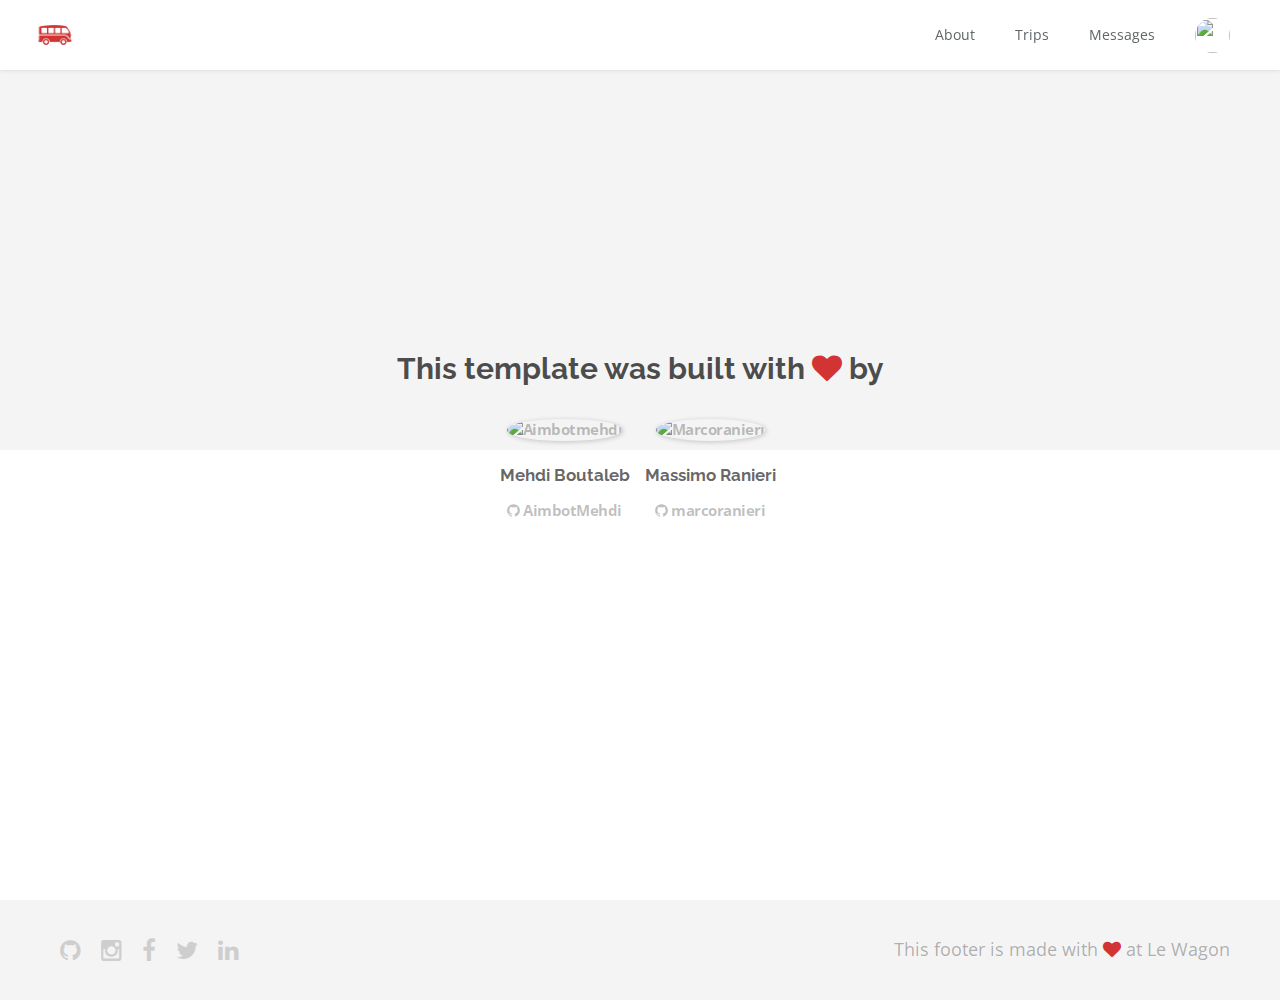
==== commit c1c9b5ac: "Automated commit at 2018-04-02 14:27:57 UTC by middleman-deploy 2.0.0-alpha" ====
--- a/about.html
+++ b/about.html
@@ -1,38 +1,90 @@
 <!doctype html>
 <html>
-  <head>
-    <meta charset="utf-8">
-    <meta http-equiv="x-ua-compatible" content="ie=edge">
-    <meta name="viewport"
-          content="width=device-width, initial-scale=1, shrink-to-fit=no">
-    <!-- Use the title from a page's frontmatter if it has one -->
-    <title>Le Wagon - Middleman - About</title>
-    <link href="stylesheets/application-3c48b980.css" rel="stylesheet" />
-    <script src="javascripts/application-93de88c9.js"></script>
-    <link href="images/favicon-f15af148.png" rel="icon" type="image/png" />
-  </head>
-  <body>
-    <div id="about">
+<head>
+  <meta charset="utf-8">
+  <meta http-equiv="x-ua-compatible" content="ie=edge">
+  <meta name="viewport"
+  content="width=device-width, initial-scale=1, shrink-to-fit=no">
+  <!-- Use the title from a page's frontmatter if it has one -->
+  <title>Le Wagon - Middleman - About</title>
+  <link href="stylesheets/application-357bcd6b.css" rel="stylesheet" />
+  <script src="javascripts/application-93de88c9.js"></script>
+  <link href="images/favicon-f15af148.png" rel="icon" type="image/png" />
+</head>
+<body>
+  <div class="navbar-wagon">
+  <!-- Logo -->
+  <a href="/" class="navbar-wagon-brand">
+    <img src="images/logo-acc9c0ec.png" alt="logo">
+  </a>
+
+  <!-- Right Navigation -->
+  <div class="navbar-wagon-right hidden-xs hidden-sm">
+
+    <a href="/about.html" class="navbar-wagon-item navbar-wagon-link">About</a>
+    <a href="" class="navbar-wagon-item navbar-wagon-link">Trips</a>
+    <a href="" class="navbar-wagon-item navbar-wagon-link">Messages</a>
+
+    <!-- Profile picture with dropdown list -->
+    <div class="navbar-wagon-item">
+      <div class="dropdown">
+        <img src="https://kitt.lewagon.com/placeholder/users/ssaunier" class="avatar dropdown-toggle" id="navbar-wagon-menu" data-toggle="dropdown">
+        <ul class="dropdown-menu dropdown-menu-right navbar-wagon-dropdown-menu">
+          <li><a href="#">Profile</a></li>
+          <li><a href="#">Dashboard</a></li>
+          <li><a href="#">Log Out</a></li>
+        </ul>
+      </div>
+    </div>
+  </div>
+
+  <!-- Dropdown appearing on mobile only -->
+  <div class="navbar-wagon-item hidden-md hidden-lg">
+    <div class="dropdown">
+      <i class="fa fa-bars dropdown-toggle" data-toggle="dropdown"></i>
+      <ul class="dropdown-menu dropdown-menu-right navbar-wagon-dropdown-menu">
+        <li><a href="#">Host</a></li>
+        <li><a href="#">Trips</a></li>
+        <li><a href="#">Messagese</a></li>
+      </ul>
+    </div>
+  </div>
+</div>
+
+  <div id="about">
   <div class="about-content">
     <h1>This template was built with <i class="fa fa-heart"></i> by</h1>
     <ul class="list-inline">
         <li>
-<a href="https://kitt.lewagon.com/alumni/ssaunier" target="_blank">            <img src="https://kitt.lewagon.com/placeholder/users/ssaunier" class="img-circle" alt="Ssaunier" />
-</a>          <h2>Sébastien Saunier</h2>
+<a href="https://kitt.lewagon.com/alumni/AimbotMehdi" target="_blank">            <img src="https://kitt.lewagon.com/placeholder/users/AimbotMehdi" class="img-circle" alt="Aimbotmehdi" />
+</a>          <h2>Mehdi Boutaleb</h2>
           <p>
-<a href="https://github.com/ssaunier" target="_blank">              <i class="fa fa-github"></i> ssaunier
+<a href="https://github.com/AimbotMehdi" target="_blank">              <i class="fa fa-github"></i> AimbotMehdi
 </a>          </p>
         </li>
         <li>
-<a href="https://kitt.lewagon.com/alumni/Papillard" target="_blank">            <img src="https://kitt.lewagon.com/placeholder/users/Papillard" class="img-circle" alt="Papillard" />
-</a>          <h2>Boris Paillard</h2>
+<a href="https://kitt.lewagon.com/alumni/marcoranieri" target="_blank">            <img src="https://kitt.lewagon.com/placeholder/users/marcoranieri" class="img-circle" alt="Marcoranieri" />
+</a>          <h2>Massimo Ranieri</h2>
           <p>
-<a href="https://github.com/Papillard" target="_blank">              <i class="fa fa-github"></i> Papillard
+<a href="https://github.com/marcoranieri" target="_blank">              <i class="fa fa-github"></i> marcoranieri
 </a>          </p>
         </li>
     </ul>
   </div>
 </div>
 
-  </body>
+  <div class="footer">
+  <div class="footer-links">
+    <a href="#"><i class="fa fa-github"></i></a>
+    <a href="#"><i class="fa fa-instagram"></i></a>
+    <a href="#"><i class="fa fa-facebook"></i></a>
+    <a href="#"><i class="fa fa-twitter"></i></a>
+    <a href="#"><i class="fa fa-linkedin"></i></a>
+  </div>
+  <div class="footer-copyright">
+    This footer is made with <i class="fa fa-heart"></i> at Le Wagon
+  </div>
+</div>
+
+</body>
 </html>
--- a/stylesheets/application-357bcd6b.css
+++ b/stylesheets/application-357bcd6b.css
@@ -0,0 +1,8 @@
+@import url("https://fonts.googleapis.com/css?family=Open+Sans:400,300,700|Raleway:400,100,300,700,500");/*!
+ * Bootstrap v3.3.7 (http://getbootstrap.com)
+ * Copyright 2011-2016 Twitter, Inc.
+ * Licensed under MIT (https://github.com/twbs/bootstrap/blob/master/LICENSE)
+ *//*! normalize.css v3.0.3 | MIT License | github.com/necolas/normalize.css */html{font-family:sans-serif;-ms-text-size-adjust:100%;-webkit-text-size-adjust:100%}body{margin:0}article,aside,details,figcaption,figure,footer,header,hgroup,main,menu,nav,section,summary{display:block}audio,canvas,progress,video{display:inline-block;vertical-align:baseline}audio:not([controls]){display:none;height:0}[hidden],template{display:none}a{background-color:transparent}a:active,a:hover{outline:0}abbr[title]{border-bottom:1px dotted}b,strong{font-weight:bold}dfn{font-style:italic}h1{font-size:2em;margin:0.67em 0}mark{background:#ff0;color:#000}small{font-size:80%}sub,sup{font-size:75%;line-height:0;position:relative;vertical-align:baseline}sup{top:-0.5em}sub{bottom:-0.25em}img{border:0}svg:not(:root){overflow:hidden}figure{margin:1em 40px}hr{-webkit-box-sizing:content-box;box-sizing:content-box;height:0}pre{overflow:auto}code,kbd,pre,samp{font-family:monospace, monospace;font-size:1em}button,input,optgroup,select,textarea{color:inherit;font:inherit;margin:0}button{overflow:visible}button,select{text-transform:none}button,html input[type="button"],input[type="reset"],input[type="submit"]{-webkit-appearance:button;cursor:pointer}button[disabled],html input[disabled]{cursor:default}button::-moz-focus-inner,input::-moz-focus-inner{border:0;padding:0}input{line-height:normal}input[type="checkbox"],input[type="radio"]{-webkit-box-sizing:border-box;box-sizing:border-box;padding:0}input[type="number"]::-webkit-inner-spin-button,input[type="number"]::-webkit-outer-spin-button{height:auto}input[type="search"]{-webkit-appearance:textfield;-webkit-box-sizing:content-box;box-sizing:content-box}input[type="search"]::-webkit-search-cancel-button,input[type="search"]::-webkit-search-decoration{-webkit-appearance:none}fieldset{border:1px solid #c0c0c0;margin:0 2px;padding:0.35em 0.625em 0.75em}legend{border:0;padding:0}textarea{overflow:auto}optgroup{font-weight:bold}table{border-collapse:collapse;border-spacing:0}td,th{padding:0}/*! Source: https://github.com/h5bp/html5-boilerplate/blob/master/src/css/main.css */@media print{*,*:before,*:after{background:transparent !important;color:#000 !important;-webkit-box-shadow:none !important;box-shadow:none !important;text-shadow:none !important}a,a:visited{text-decoration:underline}a[href]:after{content:" (" attr(href) ")"}abbr[title]:after{content:" (" attr(title) ")"}a[href^="#"]:after,a[href^="javascript:"]:after{content:""}pre,blockquote{border:1px solid #999;page-break-inside:avoid}thead{display:table-header-group}tr,img{page-break-inside:avoid}img{max-width:100% !important}p,h2,h3{orphans:3;widows:3}h2,h3{page-break-after:avoid}.navbar{display:none}.btn>.caret,.dropup>.btn>.caret{border-top-color:#000 !important}.label{border:1px solid #000}.table{border-collapse:collapse !important}.table td,.table th{background-color:#fff !important}.table-bordered th,.table-bordered td{border:1px solid #ddd !important}}@font-face{font-family:'Glyphicons Halflings';src:url("../assets/bootstrap/glyphicons-halflings-regular-86b6f62b.eot");src:url("../assets/bootstrap/glyphicons-halflings-regular-86b6f62b.eot?#iefix") format("embedded-opentype"),url("../assets/bootstrap/glyphicons-halflings-regular-ca35b697.woff2") format("woff2"),url("../assets/bootstrap/glyphicons-halflings-regular-278e49a8.woff") format("woff"),url("../assets/bootstrap/glyphicons-halflings-regular-44bc1850.ttf") format("truetype"),url("../assets/bootstrap/glyphicons-halflings-regular-de51a849.svg#glyphicons_halflingsregular") format("svg")}.glyphicon{position:relative;top:1px;display:inline-block;font-family:'Glyphicons Halflings';font-style:normal;font-weight:normal;line-height:1;-webkit-font-smoothing:antialiased;-moz-osx-font-smoothing:grayscale}.glyphicon-asterisk:before{content:"\002a"}.glyphicon-plus:before{content:"\002b"}.glyphicon-euro:before,.glyphicon-eur:before{content:"\20ac"}.glyphicon-minus:before{content:"\2212"}.glyphicon-cloud:before{content:"\2601"}.glyphicon-envelope:before{content:"\2709"}.glyphicon-pencil:before{content:"\270f"}.glyphicon-glass:before{content:"\e001"}.glyphicon-music:before{content:"\e002"}.glyphicon-search:before{content:"\e003"}.glyphicon-heart:before{content:"\e005"}.glyphicon-star:before{content:"\e006"}.glyphicon-star-empty:before{content:"\e007"}.glyphicon-user:before{content:"\e008"}.glyphicon-film:before{content:"\e009"}.glyphicon-th-large:before{content:"\e010"}.glyphicon-th:before{content:"\e011"}.glyphicon-th-list:before{content:"\e012"}.glyphicon-ok:before{content:"\e013"}.glyphicon-remove:before{content:"\e014"}.glyphicon-zoom-in:before{content:"\e015"}.glyphicon-zoom-out:before{content:"\e016"}.glyphicon-off:before{content:"\e017"}.glyphicon-signal:before{content:"\e018"}.glyphicon-cog:before{content:"\e019"}.glyphicon-trash:before{content:"\e020"}.glyphicon-home:before{content:"\e021"}.glyphicon-file:before{content:"\e022"}.glyphicon-time:before{content:"\e023"}.glyphicon-road:before{content:"\e024"}.glyphicon-download-alt:before{content:"\e025"}.glyphicon-download:before{content:"\e026"}.glyphicon-upload:before{content:"\e027"}.glyphicon-inbox:before{content:"\e028"}.glyphicon-play-circle:before{content:"\e029"}.glyphicon-repeat:before{content:"\e030"}.glyphicon-refresh:before{content:"\e031"}.glyphicon-list-alt:before{content:"\e032"}.glyphicon-lock:before{content:"\e033"}.glyphicon-flag:before{content:"\e034"}.glyphicon-headphones:before{content:"\e035"}.glyphicon-volume-off:before{content:"\e036"}.glyphicon-volume-down:before{content:"\e037"}.glyphicon-volume-up:before{content:"\e038"}.glyphicon-qrcode:before{content:"\e039"}.glyphicon-barcode:before{content:"\e040"}.glyphicon-tag:before{content:"\e041"}.glyphicon-tags:before{content:"\e042"}.glyphicon-book:before{content:"\e043"}.glyphicon-bookmark:before{content:"\e044"}.glyphicon-print:before{content:"\e045"}.glyphicon-camera:before{content:"\e046"}.glyphicon-font:before{content:"\e047"}.glyphicon-bold:before{content:"\e048"}.glyphicon-italic:before{content:"\e049"}.glyphicon-text-height:before{content:"\e050"}.glyphicon-text-width:before{content:"\e051"}.glyphicon-align-left:before{content:"\e052"}.glyphicon-align-center:before{content:"\e053"}.glyphicon-align-right:before{content:"\e054"}.glyphicon-align-justify:before{content:"\e055"}.glyphicon-list:before{content:"\e056"}.glyphicon-indent-left:before{content:"\e057"}.glyphicon-indent-right:before{content:"\e058"}.glyphicon-facetime-video:before{content:"\e059"}.glyphicon-picture:before{content:"\e060"}.glyphicon-map-marker:before{content:"\e062"}.glyphicon-adjust:before{content:"\e063"}.glyphicon-tint:before{content:"\e064"}.glyphicon-edit:before{content:"\e065"}.glyphicon-share:before{content:"\e066"}.glyphicon-check:before{content:"\e067"}.glyphicon-move:before{content:"\e068"}.glyphicon-step-backward:before{content:"\e069"}.glyphicon-fast-backward:before{content:"\e070"}.glyphicon-backward:before{content:"\e071"}.glyphicon-play:before{content:"\e072"}.glyphicon-pause:before{content:"\e073"}.glyphicon-stop:before{content:"\e074"}.glyphicon-forward:before{content:"\e075"}.glyphicon-fast-forward:before{content:"\e076"}.glyphicon-step-forward:before{content:"\e077"}.glyphicon-eject:before{content:"\e078"}.glyphicon-chevron-left:before{content:"\e079"}.glyphicon-chevron-right:before{content:"\e080"}.glyphicon-plus-sign:before{content:"\e081"}.glyphicon-minus-sign:before{content:"\e082"}.glyphicon-remove-sign:before{content:"\e083"}.glyphicon-ok-sign:before{content:"\e084"}.glyphicon-question-sign:before{content:"\e085"}.glyphicon-info-sign:before{content:"\e086"}.glyphicon-screenshot:before{content:"\e087"}.glyphicon-remove-circle:before{content:"\e088"}.glyphicon-ok-circle:before{content:"\e089"}.glyphicon-ban-circle:before{content:"\e090"}.glyphicon-arrow-left:before{content:"\e091"}.glyphicon-arrow-right:before{content:"\e092"}.glyphicon-arrow-up:before{content:"\e093"}.glyphicon-arrow-down:before{content:"\e094"}.glyphicon-share-alt:before{content:"\e095"}.glyphicon-resize-full:before{content:"\e096"}.glyphicon-resize-small:before{content:"\e097"}.glyphicon-exclamation-sign:before{content:"\e101"}.glyphicon-gift:before{content:"\e102"}.glyphicon-leaf:before{content:"\e103"}.glyphicon-fire:before{content:"\e104"}.glyphicon-eye-open:before{content:"\e105"}.glyphicon-eye-close:before{content:"\e106"}.glyphicon-warning-sign:before{content:"\e107"}.glyphicon-plane:before{content:"\e108"}.glyphicon-calendar:before{content:"\e109"}.glyphicon-random:before{content:"\e110"}.glyphicon-comment:before{content:"\e111"}.glyphicon-magnet:before{content:"\e112"}.glyphicon-chevron-up:before{content:"\e113"}.glyphicon-chevron-down:before{content:"\e114"}.glyphicon-retweet:before{content:"\e115"}.glyphicon-shopping-cart:before{content:"\e116"}.glyphicon-folder-close:before{content:"\e117"}.glyphicon-folder-open:before{content:"\e118"}.glyphicon-resize-vertical:before{content:"\e119"}.glyphicon-resize-horizontal:before{content:"\e120"}.glyphicon-hdd:before{content:"\e121"}.glyphicon-bullhorn:before{content:"\e122"}.glyphicon-bell:before{content:"\e123"}.glyphicon-certificate:before{content:"\e124"}.glyphicon-thumbs-up:before{content:"\e125"}.glyphicon-thumbs-down:before{content:"\e126"}.glyphicon-hand-right:before{content:"\e127"}.glyphicon-hand-left:before{content:"\e128"}.glyphicon-hand-up:before{content:"\e129"}.glyphicon-hand-down:before{content:"\e130"}.glyphicon-circle-arrow-right:before{content:"\e131"}.glyphicon-circle-arrow-left:before{content:"\e132"}.glyphicon-circle-arrow-up:before{content:"\e133"}.glyphicon-circle-arrow-down:before{content:"\e134"}.glyphicon-globe:before{content:"\e135"}.glyphicon-wrench:before{content:"\e136"}.glyphicon-tasks:before{content:"\e137"}.glyphicon-filter:before{content:"\e138"}.glyphicon-briefcase:before{content:"\e139"}.glyphicon-fullscreen:before{content:"\e140"}.glyphicon-dashboard:before{content:"\e141"}.glyphicon-paperclip:before{content:"\e142"}.glyphicon-heart-empty:before{content:"\e143"}.glyphicon-link:before{content:"\e144"}.glyphicon-phone:before{content:"\e145"}.glyphicon-pushpin:before{content:"\e146"}.glyphicon-usd:before{content:"\e148"}.glyphicon-gbp:before{content:"\e149"}.glyphicon-sort:before{content:"\e150"}.glyphicon-sort-by-alphabet:before{content:"\e151"}.glyphicon-sort-by-alphabet-alt:before{content:"\e152"}.glyphicon-sort-by-order:before{content:"\e153"}.glyphicon-sort-by-order-alt:before{content:"\e154"}.glyphicon-sort-by-attributes:before{content:"\e155"}.glyphicon-sort-by-attributes-alt:before{content:"\e156"}.glyphicon-unchecked:before{content:"\e157"}.glyphicon-expand:before{content:"\e158"}.glyphicon-collapse-down:before{content:"\e159"}.glyphicon-collapse-up:before{content:"\e160"}.glyphicon-log-in:before{content:"\e161"}.glyphicon-flash:before{content:"\e162"}.glyphicon-log-out:before{content:"\e163"}.glyphicon-new-window:before{content:"\e164"}.glyphicon-record:before{content:"\e165"}.glyphicon-save:before{content:"\e166"}.glyphicon-open:before{content:"\e167"}.glyphicon-saved:before{content:"\e168"}.glyphicon-import:before{content:"\e169"}.glyphicon-export:before{content:"\e170"}.glyphicon-send:before{content:"\e171"}.glyphicon-floppy-disk:before{content:"\e172"}.glyphicon-floppy-saved:before{content:"\e173"}.glyphicon-floppy-remove:before{content:"\e174"}.glyphicon-floppy-save:before{content:"\e175"}.glyphicon-floppy-open:before{content:"\e176"}.glyphicon-credit-card:before{content:"\e177"}.glyphicon-transfer:before{content:"\e178"}.glyphicon-cutlery:before{content:"\e179"}.glyphicon-header:before{content:"\e180"}.glyphicon-compressed:before{content:"\e181"}.glyphicon-earphone:before{content:"\e182"}.glyphicon-phone-alt:before{content:"\e183"}.glyphicon-tower:before{content:"\e184"}.glyphicon-stats:before{content:"\e185"}.glyphicon-sd-video:before{content:"\e186"}.glyphicon-hd-video:before{content:"\e187"}.glyphicon-subtitles:before{content:"\e188"}.glyphicon-sound-stereo:before{content:"\e189"}.glyphicon-sound-dolby:before{content:"\e190"}.glyphicon-sound-5-1:before{content:"\e191"}.glyphicon-sound-6-1:before{content:"\e192"}.glyphicon-sound-7-1:before{content:"\e193"}.glyphicon-copyright-mark:before{content:"\e194"}.glyphicon-registration-mark:before{content:"\e195"}.glyphicon-cloud-download:before{content:"\e197"}.glyphicon-cloud-upload:before{content:"\e198"}.glyphicon-tree-conifer:before{content:"\e199"}.glyphicon-tree-deciduous:before{content:"\e200"}.glyphicon-cd:before{content:"\e201"}.glyphicon-save-file:before{content:"\e202"}.glyphicon-open-file:before{content:"\e203"}.glyphicon-level-up:before{content:"\e204"}.glyphicon-copy:before{content:"\e205"}.glyphicon-paste:before{content:"\e206"}.glyphicon-alert:before{content:"\e209"}.glyphicon-equalizer:before{content:"\e210"}.glyphicon-king:before{content:"\e211"}.glyphicon-queen:before{content:"\e212"}.glyphicon-pawn:before{content:"\e213"}.glyphicon-bishop:before{content:"\e214"}.glyphicon-knight:before{content:"\e215"}.glyphicon-baby-formula:before{content:"\e216"}.glyphicon-tent:before{content:"\26fa"}.glyphicon-blackboard:before{content:"\e218"}.glyphicon-bed:before{content:"\e219"}.glyphicon-apple:before{content:"\f8ff"}.glyphicon-erase:before{content:"\e221"}.glyphicon-hourglass:before{content:"\231b"}.glyphicon-lamp:before{content:"\e223"}.glyphicon-duplicate:before{content:"\e224"}.glyphicon-piggy-bank:before{content:"\e225"}.glyphicon-scissors:before{content:"\e226"}.glyphicon-bitcoin:before{content:"\e227"}.glyphicon-btc:before{content:"\e227"}.glyphicon-xbt:before{content:"\e227"}.glyphicon-yen:before{content:"\00a5"}.glyphicon-jpy:before{content:"\00a5"}.glyphicon-ruble:before{content:"\20bd"}.glyphicon-rub:before{content:"\20bd"}.glyphicon-scale:before{content:"\e230"}.glyphicon-ice-lolly:before{content:"\e231"}.glyphicon-ice-lolly-tasted:before{content:"\e232"}.glyphicon-education:before{content:"\e233"}.glyphicon-option-horizontal:before{content:"\e234"}.glyphicon-option-vertical:before{content:"\e235"}.glyphicon-menu-hamburger:before{content:"\e236"}.glyphicon-modal-window:before{content:"\e237"}.glyphicon-oil:before{content:"\e238"}.glyphicon-grain:before{content:"\e239"}.glyphicon-sunglasses:before{content:"\e240"}.glyphicon-text-size:before{content:"\e241"}.glyphicon-text-color:before{content:"\e242"}.glyphicon-text-background:before{content:"\e243"}.glyphicon-object-align-top:before{content:"\e244"}.glyphicon-object-align-bottom:before{content:"\e245"}.glyphicon-object-align-horizontal:before{content:"\e246"}.glyphicon-object-align-left:before{content:"\e247"}.glyphicon-object-align-vertical:before{content:"\e248"}.glyphicon-object-align-right:before{content:"\e249"}.glyphicon-triangle-right:before{content:"\e250"}.glyphicon-triangle-left:before{content:"\e251"}.glyphicon-triangle-bottom:before{content:"\e252"}.glyphicon-triangle-top:before{content:"\e253"}.glyphicon-console:before{content:"\e254"}.glyphicon-superscript:before{content:"\e255"}.glyphicon-subscript:before{content:"\e256"}.glyphicon-menu-left:before{content:"\e257"}.glyphicon-menu-right:before{content:"\e258"}.glyphicon-menu-down:before{content:"\e259"}.glyphicon-menu-up:before{content:"\e260"}*{-webkit-box-sizing:border-box;box-sizing:border-box}*:before,*:after{-webkit-box-sizing:border-box;box-sizing:border-box}html{font-size:10px;-webkit-tap-highlight-color:transparent}body{font-family:"Open Sans", "Helvetica", "sans-serif";font-size:18px;line-height:1.42857143;color:#333333;background-color:#F4F4F4}input,button,select,textarea{font-family:inherit;font-size:inherit;line-height:inherit}a{color:#469AE0;text-decoration:none}a:hover,a:focus{color:#1f74ba;text-decoration:underline}a:focus{outline:5px auto -webkit-focus-ring-color;outline-offset:-2px}figure{margin:0}img{vertical-align:middle}.img-responsive{display:block;max-width:100%;height:auto}.img-rounded{border-radius:2px}.img-thumbnail{padding:4px;line-height:1.42857143;background-color:#F4F4F4;border:1px solid #ddd;border-radius:2px;-webkit-transition:all 0.2s ease-in-out;transition:all 0.2s ease-in-out;display:inline-block;max-width:100%;height:auto}.img-circle{border-radius:50%}hr{margin-top:25px;margin-bottom:25px;border:0;border-top:1px solid #eeeeee}.sr-only{position:absolute;width:1px;height:1px;margin:-1px;padding:0;overflow:hidden;clip:rect(0, 0, 0, 0);border:0}.sr-only-focusable:active,.sr-only-focusable:focus{position:static;width:auto;height:auto;margin:0;overflow:visible;clip:auto}[role="button"]{cursor:pointer}h1,h2,h3,h4,h5,h6,.h1,.h2,.h3,.h4,.h5,.h6{font-family:"Raleway", "Helvetica", "sans-serif";font-weight:500;line-height:1.1;color:inherit}h1 small,h1 .small,h2 small,h2 .small,h3 small,h3 .small,h4 small,h4 .small,h5 small,h5 .small,h6 small,h6 .small,.h1 small,.h1 .small,.h2 small,.h2 .small,.h3 small,.h3 .small,.h4 small,.h4 .small,.h5 small,.h5 .small,.h6 small,.h6 .small{font-weight:normal;line-height:1;color:#777777}h1,.h1,h2,.h2,h3,.h3{margin-top:25px;margin-bottom:12.5px}h1 small,h1 .small,.h1 small,.h1 .small,h2 small,h2 .small,.h2 small,.h2 .small,h3 small,h3 .small,.h3 small,.h3 .small{font-size:65%}h4,.h4,h5,.h5,h6,.h6{margin-top:12.5px;margin-bottom:12.5px}h4 small,h4 .small,.h4 small,.h4 .small,h5 small,h5 .small,.h5 small,.h5 .small,h6 small,h6 .small,.h6 small,.h6 .small{font-size:75%}h1,.h1{font-size:46px}h2,.h2{font-size:38px}h3,.h3{font-size:31px}h4,.h4{font-size:23px}h5,.h5{font-size:18px}h6,.h6{font-size:16px}p{margin:0 0 12.5px}.lead{margin-bottom:25px;font-size:20px;font-weight:300;line-height:1.4}@media (min-width: 768px){.lead{font-size:27px}}small,.small{font-size:88%}mark,.mark{background-color:#fcf8e3;padding:.2em}.text-left{text-align:left}.text-right{text-align:right}.text-center{text-align:center}.text-justify{text-align:justify}.text-nowrap{white-space:nowrap}.text-lowercase{text-transform:lowercase}.text-uppercase,.initialism{text-transform:uppercase}.text-capitalize{text-transform:capitalize}.text-muted{color:#777777}.text-primary{color:#469AE0}a.text-primary:hover,a.text-primary:focus{color:#2381d0}.text-success{color:#3c763d}a.text-success:hover,a.text-success:focus{color:#2b542c}.text-info{color:#31708f}a.text-info:hover,a.text-info:focus{color:#245269}.text-warning{color:#8a6d3b}a.text-warning:hover,a.text-warning:focus{color:#66512c}.text-danger{color:#a94442}a.text-danger:hover,a.text-danger:focus{color:#843534}.bg-primary{color:#fff}.bg-primary{background-color:#469AE0}a.bg-primary:hover,a.bg-primary:focus{background-color:#2381d0}.bg-success{background-color:#dff0d8}a.bg-success:hover,a.bg-success:focus{background-color:#c1e2b3}.bg-info{background-color:#d9edf7}a.bg-info:hover,a.bg-info:focus{background-color:#afd9ee}.bg-warning{background-color:#fcf8e3}a.bg-warning:hover,a.bg-warning:focus{background-color:#f7ecb5}.bg-danger{background-color:#f2dede}a.bg-danger:hover,a.bg-danger:focus{background-color:#e4b9b9}.page-header{padding-bottom:11.5px;margin:50px 0 25px;border-bottom:1px solid #eeeeee}ul,ol{margin-top:0;margin-bottom:12.5px}ul ul,ul ol,ol ul,ol ol{margin-bottom:0}.list-unstyled{padding-left:0;list-style:none}.list-inline{padding-left:0;list-style:none;margin-left:-5px}.list-inline>li{display:inline-block;padding-left:5px;padding-right:5px}dl{margin-top:0;margin-bottom:25px}dt,dd{line-height:1.42857143}dt{font-weight:bold}dd{margin-left:0}.dl-horizontal dd:before,.dl-horizontal dd:after{content:" ";display:table}.dl-horizontal dd:after{clear:both}@media (min-width: 768px){.dl-horizontal dt{float:left;width:160px;clear:left;text-align:right;overflow:hidden;text-overflow:ellipsis;white-space:nowrap}.dl-horizontal dd{margin-left:180px}}abbr[title],abbr[data-original-title]{cursor:help;border-bottom:1px dotted #777777}.initialism{font-size:90%}blockquote{padding:12.5px 25px;margin:0 0 25px;font-size:22.5px;border-left:5px solid #eeeeee}blockquote p:last-child,blockquote ul:last-child,blockquote ol:last-child{margin-bottom:0}blockquote footer,blockquote small,blockquote .small{display:block;font-size:80%;line-height:1.42857143;color:#777777}blockquote footer:before,blockquote small:before,blockquote .small:before{content:'\2014 \00A0'}.blockquote-reverse,blockquote.pull-right{padding-right:15px;padding-left:0;border-right:5px solid #eeeeee;border-left:0;text-align:right}.blockquote-reverse footer:before,.blockquote-reverse small:before,.blockquote-reverse .small:before,blockquote.pull-right footer:before,blockquote.pull-right small:before,blockquote.pull-right .small:before{content:''}.blockquote-reverse footer:after,.blockquote-reverse small:after,.blockquote-reverse .small:after,blockquote.pull-right footer:after,blockquote.pull-right small:after,blockquote.pull-right .small:after{content:'\00A0 \2014'}address{margin-bottom:25px;font-style:normal;line-height:1.42857143}code,kbd,pre,samp{font-family:Menlo, Monaco, Consolas, "Courier New", monospace}code{padding:2px 4px;font-size:90%;color:#c7254e;background-color:#f9f2f4;border-radius:2px}kbd{padding:2px 4px;font-size:90%;color:#fff;background-color:#333;border-radius:2px;-webkit-box-shadow:inset 0 -1px 0 rgba(0,0,0,0.25);box-shadow:inset 0 -1px 0 rgba(0,0,0,0.25)}kbd kbd{padding:0;font-size:100%;font-weight:bold;-webkit-box-shadow:none;box-shadow:none}pre{display:block;padding:12px;margin:0 0 12.5px;font-size:17px;line-height:1.42857143;word-break:break-all;word-wrap:break-word;color:#333333;background-color:#f5f5f5;border:1px solid #ccc;border-radius:2px}pre code{padding:0;font-size:inherit;color:inherit;white-space:pre-wrap;background-color:transparent;border-radius:0}.pre-scrollable{max-height:340px;overflow-y:scroll}.container{margin-right:auto;margin-left:auto;padding-left:15px;padding-right:15px}.container:before,.container:after{content:" ";display:table}.container:after{clear:both}@media (min-width: 768px){.container{width:750px}}@media (min-width: 992px){.container{width:970px}}@media (min-width: 1200px){.container{width:1170px}}.container-fluid{margin-right:auto;margin-left:auto;padding-left:15px;padding-right:15px}.container-fluid:before,.container-fluid:after{content:" ";display:table}.container-fluid:after{clear:both}.row{margin-left:-15px;margin-right:-15px}.row:before,.row:after{content:" ";display:table}.row:after{clear:both}.col-xs-1,.col-sm-1,.col-md-1,.col-lg-1,.col-xs-2,.col-sm-2,.col-md-2,.col-lg-2,.col-xs-3,.col-sm-3,.col-md-3,.col-lg-3,.col-xs-4,.col-sm-4,.col-md-4,.col-lg-4,.col-xs-5,.col-sm-5,.col-md-5,.col-lg-5,.col-xs-6,.col-sm-6,.col-md-6,.col-lg-6,.col-xs-7,.col-sm-7,.col-md-7,.col-lg-7,.col-xs-8,.col-sm-8,.col-md-8,.col-lg-8,.col-xs-9,.col-sm-9,.col-md-9,.col-lg-9,.col-xs-10,.col-sm-10,.col-md-10,.col-lg-10,.col-xs-11,.col-sm-11,.col-md-11,.col-lg-11,.col-xs-12,.col-sm-12,.col-md-12,.col-lg-12{position:relative;min-height:1px;padding-left:15px;padding-right:15px}.col-xs-1,.col-xs-2,.col-xs-3,.col-xs-4,.col-xs-5,.col-xs-6,.col-xs-7,.col-xs-8,.col-xs-9,.col-xs-10,.col-xs-11,.col-xs-12{float:left}.col-xs-1{width:8.33333333%}.col-xs-2{width:16.66666667%}.col-xs-3{width:25%}.col-xs-4{width:33.33333333%}.col-xs-5{width:41.66666667%}.col-xs-6{width:50%}.col-xs-7{width:58.33333333%}.col-xs-8{width:66.66666667%}.col-xs-9{width:75%}.col-xs-10{width:83.33333333%}.col-xs-11{width:91.66666667%}.col-xs-12{width:100%}.col-xs-pull-0{right:auto}.col-xs-pull-1{right:8.33333333%}.col-xs-pull-2{right:16.66666667%}.col-xs-pull-3{right:25%}.col-xs-pull-4{right:33.33333333%}.col-xs-pull-5{right:41.66666667%}.col-xs-pull-6{right:50%}.col-xs-pull-7{right:58.33333333%}.col-xs-pull-8{right:66.66666667%}.col-xs-pull-9{right:75%}.col-xs-pull-10{right:83.33333333%}.col-xs-pull-11{right:91.66666667%}.col-xs-pull-12{right:100%}.col-xs-push-0{left:auto}.col-xs-push-1{left:8.33333333%}.col-xs-push-2{left:16.66666667%}.col-xs-push-3{left:25%}.col-xs-push-4{left:33.33333333%}.col-xs-push-5{left:41.66666667%}.col-xs-push-6{left:50%}.col-xs-push-7{left:58.33333333%}.col-xs-push-8{left:66.66666667%}.col-xs-push-9{left:75%}.col-xs-push-10{left:83.33333333%}.col-xs-push-11{left:91.66666667%}.col-xs-push-12{left:100%}.col-xs-offset-0{margin-left:0%}.col-xs-offset-1{margin-left:8.33333333%}.col-xs-offset-2{margin-left:16.66666667%}.col-xs-offset-3{margin-left:25%}.col-xs-offset-4{margin-left:33.33333333%}.col-xs-offset-5{margin-left:41.66666667%}.col-xs-offset-6{margin-left:50%}.col-xs-offset-7{margin-left:58.33333333%}.col-xs-offset-8{margin-left:66.66666667%}.col-xs-offset-9{margin-left:75%}.col-xs-offset-10{margin-left:83.33333333%}.col-xs-offset-11{margin-left:91.66666667%}.col-xs-offset-12{margin-left:100%}@media (min-width: 768px){.col-sm-1,.col-sm-2,.col-sm-3,.col-sm-4,.col-sm-5,.col-sm-6,.col-sm-7,.col-sm-8,.col-sm-9,.col-sm-10,.col-sm-11,.col-sm-12{float:left}.col-sm-1{width:8.33333333%}.col-sm-2{width:16.66666667%}.col-sm-3{width:25%}.col-sm-4{width:33.33333333%}.col-sm-5{width:41.66666667%}.col-sm-6{width:50%}.col-sm-7{width:58.33333333%}.col-sm-8{width:66.66666667%}.col-sm-9{width:75%}.col-sm-10{width:83.33333333%}.col-sm-11{width:91.66666667%}.col-sm-12{width:100%}.col-sm-pull-0{right:auto}.col-sm-pull-1{right:8.33333333%}.col-sm-pull-2{right:16.66666667%}.col-sm-pull-3{right:25%}.col-sm-pull-4{right:33.33333333%}.col-sm-pull-5{right:41.66666667%}.col-sm-pull-6{right:50%}.col-sm-pull-7{right:58.33333333%}.col-sm-pull-8{right:66.66666667%}.col-sm-pull-9{right:75%}.col-sm-pull-10{right:83.33333333%}.col-sm-pull-11{right:91.66666667%}.col-sm-pull-12{right:100%}.col-sm-push-0{left:auto}.col-sm-push-1{left:8.33333333%}.col-sm-push-2{left:16.66666667%}.col-sm-push-3{left:25%}.col-sm-push-4{left:33.33333333%}.col-sm-push-5{left:41.66666667%}.col-sm-push-6{left:50%}.col-sm-push-7{left:58.33333333%}.col-sm-push-8{left:66.66666667%}.col-sm-push-9{left:75%}.col-sm-push-10{left:83.33333333%}.col-sm-push-11{left:91.66666667%}.col-sm-push-12{left:100%}.col-sm-offset-0{margin-left:0%}.col-sm-offset-1{margin-left:8.33333333%}.col-sm-offset-2{margin-left:16.66666667%}.col-sm-offset-3{margin-left:25%}.col-sm-offset-4{margin-left:33.33333333%}.col-sm-offset-5{margin-left:41.66666667%}.col-sm-offset-6{margin-left:50%}.col-sm-offset-7{margin-left:58.33333333%}.col-sm-offset-8{margin-left:66.66666667%}.col-sm-offset-9{margin-left:75%}.col-sm-offset-10{margin-left:83.33333333%}.col-sm-offset-11{margin-left:91.66666667%}.col-sm-offset-12{margin-left:100%}}@media (min-width: 992px){.col-md-1,.col-md-2,.col-md-3,.col-md-4,.col-md-5,.col-md-6,.col-md-7,.col-md-8,.col-md-9,.col-md-10,.col-md-11,.col-md-12{float:left}.col-md-1{width:8.33333333%}.col-md-2{width:16.66666667%}.col-md-3{width:25%}.col-md-4{width:33.33333333%}.col-md-5{width:41.66666667%}.col-md-6{width:50%}.col-md-7{width:58.33333333%}.col-md-8{width:66.66666667%}.col-md-9{width:75%}.col-md-10{width:83.33333333%}.col-md-11{width:91.66666667%}.col-md-12{width:100%}.col-md-pull-0{right:auto}.col-md-pull-1{right:8.33333333%}.col-md-pull-2{right:16.66666667%}.col-md-pull-3{right:25%}.col-md-pull-4{right:33.33333333%}.col-md-pull-5{right:41.66666667%}.col-md-pull-6{right:50%}.col-md-pull-7{right:58.33333333%}.col-md-pull-8{right:66.66666667%}.col-md-pull-9{right:75%}.col-md-pull-10{right:83.33333333%}.col-md-pull-11{right:91.66666667%}.col-md-pull-12{right:100%}.col-md-push-0{left:auto}.col-md-push-1{left:8.33333333%}.col-md-push-2{left:16.66666667%}.col-md-push-3{left:25%}.col-md-push-4{left:33.33333333%}.col-md-push-5{left:41.66666667%}.col-md-push-6{left:50%}.col-md-push-7{left:58.33333333%}.col-md-push-8{left:66.66666667%}.col-md-push-9{left:75%}.col-md-push-10{left:83.33333333%}.col-md-push-11{left:91.66666667%}.col-md-push-12{left:100%}.col-md-offset-0{margin-left:0%}.col-md-offset-1{margin-left:8.33333333%}.col-md-offset-2{margin-left:16.66666667%}.col-md-offset-3{margin-left:25%}.col-md-offset-4{margin-left:33.33333333%}.col-md-offset-5{margin-left:41.66666667%}.col-md-offset-6{margin-left:50%}.col-md-offset-7{margin-left:58.33333333%}.col-md-offset-8{margin-left:66.66666667%}.col-md-offset-9{margin-left:75%}.col-md-offset-10{margin-left:83.33333333%}.col-md-offset-11{margin-left:91.66666667%}.col-md-offset-12{margin-left:100%}}@media (min-width: 1200px){.col-lg-1,.col-lg-2,.col-lg-3,.col-lg-4,.col-lg-5,.col-lg-6,.col-lg-7,.col-lg-8,.col-lg-9,.col-lg-10,.col-lg-11,.col-lg-12{float:left}.col-lg-1{width:8.33333333%}.col-lg-2{width:16.66666667%}.col-lg-3{width:25%}.col-lg-4{width:33.33333333%}.col-lg-5{width:41.66666667%}.col-lg-6{width:50%}.col-lg-7{width:58.33333333%}.col-lg-8{width:66.66666667%}.col-lg-9{width:75%}.col-lg-10{width:83.33333333%}.col-lg-11{width:91.66666667%}.col-lg-12{width:100%}.col-lg-pull-0{right:auto}.col-lg-pull-1{right:8.33333333%}.col-lg-pull-2{right:16.66666667%}.col-lg-pull-3{right:25%}.col-lg-pull-4{right:33.33333333%}.col-lg-pull-5{right:41.66666667%}.col-lg-pull-6{right:50%}.col-lg-pull-7{right:58.33333333%}.col-lg-pull-8{right:66.66666667%}.col-lg-pull-9{right:75%}.col-lg-pull-10{right:83.33333333%}.col-lg-pull-11{right:91.66666667%}.col-lg-pull-12{right:100%}.col-lg-push-0{left:auto}.col-lg-push-1{left:8.33333333%}.col-lg-push-2{left:16.66666667%}.col-lg-push-3{left:25%}.col-lg-push-4{left:33.33333333%}.col-lg-push-5{left:41.66666667%}.col-lg-push-6{left:50%}.col-lg-push-7{left:58.33333333%}.col-lg-push-8{left:66.66666667%}.col-lg-push-9{left:75%}.col-lg-push-10{left:83.33333333%}.col-lg-push-11{left:91.66666667%}.col-lg-push-12{left:100%}.col-lg-offset-0{margin-left:0%}.col-lg-offset-1{margin-left:8.33333333%}.col-lg-offset-2{margin-left:16.66666667%}.col-lg-offset-3{margin-left:25%}.col-lg-offset-4{margin-left:33.33333333%}.col-lg-offset-5{margin-left:41.66666667%}.col-lg-offset-6{margin-left:50%}.col-lg-offset-7{margin-left:58.33333333%}.col-lg-offset-8{margin-left:66.66666667%}.col-lg-offset-9{margin-left:75%}.col-lg-offset-10{margin-left:83.33333333%}.col-lg-offset-11{margin-left:91.66666667%}.col-lg-offset-12{margin-left:100%}}table{background-color:transparent}caption{padding-top:8px;padding-bottom:8px;color:#777777;text-align:left}th{text-align:left}.table{width:100%;max-width:100%;margin-bottom:25px}.table>thead>tr>th,.table>thead>tr>td,.table>tbody>tr>th,.table>tbody>tr>td,.table>tfoot>tr>th,.table>tfoot>tr>td{padding:8px;line-height:1.42857143;vertical-align:top;border-top:1px solid #ddd}.table>thead>tr>th{vertical-align:bottom;border-bottom:2px solid #ddd}.table>caption+thead>tr:first-child>th,.table>caption+thead>tr:first-child>td,.table>colgroup+thead>tr:first-child>th,.table>colgroup+thead>tr:first-child>td,.table>thead:first-child>tr:first-child>th,.table>thead:first-child>tr:first-child>td{border-top:0}.table>tbody+tbody{border-top:2px solid #ddd}.table .table{background-color:#F4F4F4}.table-condensed>thead>tr>th,.table-condensed>thead>tr>td,.table-condensed>tbody>tr>th,.table-condensed>tbody>tr>td,.table-condensed>tfoot>tr>th,.table-condensed>tfoot>tr>td{padding:5px}.table-bordered{border:1px solid #ddd}.table-bordered>thead>tr>th,.table-bordered>thead>tr>td,.table-bordered>tbody>tr>th,.table-bordered>tbody>tr>td,.table-bordered>tfoot>tr>th,.table-bordered>tfoot>tr>td{border:1px solid #ddd}.table-bordered>thead>tr>th,.table-bordered>thead>tr>td{border-bottom-width:2px}.table-striped>tbody>tr:nth-of-type(odd){background-color:#f9f9f9}.table-hover>tbody>tr:hover{background-color:#f5f5f5}table col[class*="col-"]{position:static;float:none;display:table-column}table td[class*="col-"],table th[class*="col-"]{position:static;float:none;display:table-cell}.table>thead>tr>td.active,.table>thead>tr>th.active,.table>thead>tr.active>td,.table>thead>tr.active>th,.table>tbody>tr>td.active,.table>tbody>tr>th.active,.table>tbody>tr.active>td,.table>tbody>tr.active>th,.table>tfoot>tr>td.active,.table>tfoot>tr>th.active,.table>tfoot>tr.active>td,.table>tfoot>tr.active>th{background-color:#f5f5f5}.table-hover>tbody>tr>td.active:hover,.table-hover>tbody>tr>th.active:hover,.table-hover>tbody>tr.active:hover>td,.table-hover>tbody>tr:hover>.active,.table-hover>tbody>tr.active:hover>th{background-color:#e8e8e8}.table>thead>tr>td.success,.table>thead>tr>th.success,.table>thead>tr.success>td,.table>thead>tr.success>th,.table>tbody>tr>td.success,.table>tbody>tr>th.success,.table>tbody>tr.success>td,.table>tbody>tr.success>th,.table>tfoot>tr>td.success,.table>tfoot>tr>th.success,.table>tfoot>tr.success>td,.table>tfoot>tr.success>th{background-color:#dff0d8}.table-hover>tbody>tr>td.success:hover,.table-hover>tbody>tr>th.success:hover,.table-hover>tbody>tr.success:hover>td,.table-hover>tbody>tr:hover>.success,.table-hover>tbody>tr.success:hover>th{background-color:#d0e9c6}.table>thead>tr>td.info,.table>thead>tr>th.info,.table>thead>tr.info>td,.table>thead>tr.info>th,.table>tbody>tr>td.info,.table>tbody>tr>th.info,.table>tbody>tr.info>td,.table>tbody>tr.info>th,.table>tfoot>tr>td.info,.table>tfoot>tr>th.info,.table>tfoot>tr.info>td,.table>tfoot>tr.info>th{background-color:#d9edf7}.table-hover>tbody>tr>td.info:hover,.table-hover>tbody>tr>th.info:hover,.table-hover>tbody>tr.info:hover>td,.table-hover>tbody>tr:hover>.info,.table-hover>tbody>tr.info:hover>th{background-color:#c4e3f3}.table>thead>tr>td.warning,.table>thead>tr>th.warning,.table>thead>tr.warning>td,.table>thead>tr.warning>th,.table>tbody>tr>td.warning,.table>tbody>tr>th.warning,.table>tbody>tr.warning>td,.table>tbody>tr.warning>th,.table>tfoot>tr>td.warning,.table>tfoot>tr>th.warning,.table>tfoot>tr.warning>td,.table>tfoot>tr.warning>th{background-color:#fcf8e3}.table-hover>tbody>tr>td.warning:hover,.table-hover>tbody>tr>th.warning:hover,.table-hover>tbody>tr.warning:hover>td,.table-hover>tbody>tr:hover>.warning,.table-hover>tbody>tr.warning:hover>th{background-color:#faf2cc}.table>thead>tr>td.danger,.table>thead>tr>th.danger,.table>thead>tr.danger>td,.table>thead>tr.danger>th,.table>tbody>tr>td.danger,.table>tbody>tr>th.danger,.table>tbody>tr.danger>td,.table>tbody>tr.danger>th,.table>tfoot>tr>td.danger,.table>tfoot>tr>th.danger,.table>tfoot>tr.danger>td,.table>tfoot>tr.danger>th{background-color:#f2dede}.table-hover>tbody>tr>td.danger:hover,.table-hover>tbody>tr>th.danger:hover,.table-hover>tbody>tr.danger:hover>td,.table-hover>tbody>tr:hover>.danger,.table-hover>tbody>tr.danger:hover>th{background-color:#ebcccc}.table-responsive{overflow-x:auto;min-height:0.01%}@media screen and (max-width: 767px){.table-responsive{width:100%;margin-bottom:18.75px;overflow-y:hidden;-ms-overflow-style:-ms-autohiding-scrollbar;border:1px solid #ddd}.table-responsive>.table{margin-bottom:0}.table-responsive>.table>thead>tr>th,.table-responsive>.table>thead>tr>td,.table-responsive>.table>tbody>tr>th,.table-responsive>.table>tbody>tr>td,.table-responsive>.table>tfoot>tr>th,.table-responsive>.table>tfoot>tr>td{white-space:nowrap}.table-responsive>.table-bordered{border:0}.table-responsive>.table-bordered>thead>tr>th:first-child,.table-responsive>.table-bordered>thead>tr>td:first-child,.table-responsive>.table-bordered>tbody>tr>th:first-child,.table-responsive>.table-bordered>tbody>tr>td:first-child,.table-responsive>.table-bordered>tfoot>tr>th:first-child,.table-responsive>.table-bordered>tfoot>tr>td:first-child{border-left:0}.table-responsive>.table-bordered>thead>tr>th:last-child,.table-responsive>.table-bordered>thead>tr>td:last-child,.table-responsive>.table-bordered>tbody>tr>th:last-child,.table-responsive>.table-bordered>tbody>tr>td:last-child,.table-responsive>.table-bordered>tfoot>tr>th:last-child,.table-responsive>.table-bordered>tfoot>tr>td:last-child{border-right:0}.table-responsive>.table-bordered>tbody>tr:last-child>th,.table-responsive>.table-bordered>tbody>tr:last-child>td,.table-responsive>.table-bordered>tfoot>tr:last-child>th,.table-responsive>.table-bordered>tfoot>tr:last-child>td{border-bottom:0}}fieldset{padding:0;margin:0;border:0;min-width:0}legend{display:block;width:100%;padding:0;margin-bottom:25px;font-size:27px;line-height:inherit;color:#333333;border:0;border-bottom:1px solid #e5e5e5}label{display:inline-block;max-width:100%;margin-bottom:5px;font-weight:bold}input[type="search"]{-webkit-box-sizing:border-box;box-sizing:border-box}input[type="radio"],input[type="checkbox"]{margin:4px 0 0;margin-top:1px \9;line-height:normal}input[type="file"]{display:block}input[type="range"]{display:block;width:100%}select[multiple],select[size]{height:auto}input[type="file"]:focus,input[type="radio"]:focus,input[type="checkbox"]:focus{outline:5px auto -webkit-focus-ring-color;outline-offset:-2px}output{display:block;padding-top:7px;font-size:18px;line-height:1.42857143;color:#000000}.form-control{display:block;width:100%;height:39px;padding:6px 12px;font-size:18px;line-height:1.42857143;color:#000000;background-color:#fff;background-image:none;border:1px solid #ccc;border-radius:2px;-webkit-box-shadow:inset 0 1px 1px rgba(0,0,0,0.075);box-shadow:inset 0 1px 1px rgba(0,0,0,0.075);-webkit-transition:border-color ease-in-out 0.15s, box-shadow ease-in-out 0.15s;-webkit-transition:border-color ease-in-out 0.15s, -webkit-box-shadow ease-in-out 0.15s;transition:border-color ease-in-out 0.15s, -webkit-box-shadow ease-in-out 0.15s;transition:border-color ease-in-out 0.15s, box-shadow ease-in-out 0.15s;transition:border-color ease-in-out 0.15s, box-shadow ease-in-out 0.15s, -webkit-box-shadow ease-in-out 0.15s}.form-control:focus{border-color:#66afe9;outline:0;-webkit-box-shadow:inset 0 1px 1px rgba(0,0,0,0.075),0 0 8px rgba(102,175,233,0.6);box-shadow:inset 0 1px 1px rgba(0,0,0,0.075),0 0 8px rgba(102,175,233,0.6)}.form-control::-moz-placeholder{color:#999;opacity:1}.form-control:-ms-input-placeholder{color:#999}.form-control::-webkit-input-placeholder{color:#999}.form-control::-ms-expand{border:0;background-color:transparent}.form-control[disabled],.form-control[readonly],fieldset[disabled] .form-control{background-color:#eeeeee;opacity:1}.form-control[disabled],fieldset[disabled] .form-control{cursor:not-allowed}textarea.form-control{height:auto}input[type="search"]{-webkit-appearance:none}@media screen and (-webkit-min-device-pixel-ratio: 0){input[type="date"].form-control,input[type="time"].form-control,input[type="datetime-local"].form-control,input[type="month"].form-control{line-height:39px}input[type="date"].input-sm,.input-group-sm>input[type="date"].form-control,.input-group-sm>input[type="date"].input-group-addon,.input-group-sm>.input-group-btn>input[type="date"].btn,.input-group-sm input[type="date"],input[type="time"].input-sm,.input-group-sm>input[type="time"].form-control,.input-group-sm>input[type="time"].input-group-addon,.input-group-sm>.input-group-btn>input[type="time"].btn,.input-group-sm input[type="time"],input[type="datetime-local"].input-sm,.input-group-sm>input[type="datetime-local"].form-control,.input-group-sm>input[type="datetime-local"].input-group-addon,.input-group-sm>.input-group-btn>input[type="datetime-local"].btn,.input-group-sm input[type="datetime-local"],input[type="month"].input-sm,.input-group-sm>input[type="month"].form-control,.input-group-sm>input[type="month"].input-group-addon,.input-group-sm>.input-group-btn>input[type="month"].btn,.input-group-sm input[type="month"]{line-height:36px}input[type="date"].input-lg,.input-group-lg>input[type="date"].form-control,.input-group-lg>input[type="date"].input-group-addon,.input-group-lg>.input-group-btn>input[type="date"].btn,.input-group-lg input[type="date"],input[type="time"].input-lg,.input-group-lg>input[type="time"].form-control,.input-group-lg>input[type="time"].input-group-addon,.input-group-lg>.input-group-btn>input[type="time"].btn,.input-group-lg input[type="time"],input[type="datetime-local"].input-lg,.input-group-lg>input[type="datetime-local"].form-control,.input-group-lg>input[type="datetime-local"].input-group-addon,.input-group-lg>.input-group-btn>input[type="datetime-local"].btn,.input-group-lg input[type="datetime-local"],input[type="month"].input-lg,.input-group-lg>input[type="month"].form-control,.input-group-lg>input[type="month"].input-group-addon,.input-group-lg>.input-group-btn>input[type="month"].btn,.input-group-lg input[type="month"]{line-height:53px}}.form-group{margin-bottom:15px}.radio,.checkbox{position:relative;display:block;margin-top:10px;margin-bottom:10px}.radio label,.checkbox label{min-height:25px;padding-left:20px;margin-bottom:0;font-weight:normal;cursor:pointer}.radio input[type="radio"],.radio-inline input[type="radio"],.checkbox input[type="checkbox"],.checkbox-inline input[type="checkbox"]{position:absolute;margin-left:-20px;margin-top:4px \9}.radio+.radio,.checkbox+.checkbox{margin-top:-5px}.radio-inline,.checkbox-inline{position:relative;display:inline-block;padding-left:20px;margin-bottom:0;vertical-align:middle;font-weight:normal;cursor:pointer}.radio-inline+.radio-inline,.checkbox-inline+.checkbox-inline{margin-top:0;margin-left:10px}input[type="radio"][disabled],input[type="radio"].disabled,fieldset[disabled] input[type="radio"],input[type="checkbox"][disabled],input[type="checkbox"].disabled,fieldset[disabled] input[type="checkbox"]{cursor:not-allowed}.radio-inline.disabled,fieldset[disabled] .radio-inline,.checkbox-inline.disabled,fieldset[disabled] .checkbox-inline{cursor:not-allowed}.radio.disabled label,fieldset[disabled] .radio label,.checkbox.disabled label,fieldset[disabled] .checkbox label{cursor:not-allowed}.form-control-static{padding-top:7px;padding-bottom:7px;margin-bottom:0;min-height:43px}.form-control-static.input-lg,.input-group-lg>.form-control-static.form-control,.input-group-lg>.form-control-static.input-group-addon,.input-group-lg>.input-group-btn>.form-control-static.btn,.form-control-static.input-sm,.input-group-sm>.form-control-static.form-control,.input-group-sm>.form-control-static.input-group-addon,.input-group-sm>.input-group-btn>.form-control-static.btn{padding-left:0;padding-right:0}.input-sm,.input-group-sm>.form-control,.input-group-sm>.input-group-addon,.input-group-sm>.input-group-btn>.btn{height:36px;padding:5px 10px;font-size:16px;line-height:1.5;border-radius:2px}select.input-sm,.input-group-sm>select.form-control,.input-group-sm>select.input-group-addon,.input-group-sm>.input-group-btn>select.btn{height:36px;line-height:36px}textarea.input-sm,.input-group-sm>textarea.form-control,.input-group-sm>textarea.input-group-addon,.input-group-sm>.input-group-btn>textarea.btn,select[multiple].input-sm,.input-group-sm>select[multiple].form-control,.input-group-sm>select[multiple].input-group-addon,.input-group-sm>.input-group-btn>select[multiple].btn{height:auto}.form-group-sm .form-control{height:36px;padding:5px 10px;font-size:16px;line-height:1.5;border-radius:2px}.form-group-sm select.form-control{height:36px;line-height:36px}.form-group-sm textarea.form-control,.form-group-sm select[multiple].form-control{height:auto}.form-group-sm .form-control-static{height:36px;min-height:41px;padding:6px 10px;font-size:16px;line-height:1.5}.input-lg,.input-group-lg>.form-control,.input-group-lg>.input-group-addon,.input-group-lg>.input-group-btn>.btn{height:53px;padding:10px 16px;font-size:23px;line-height:1.3333333;border-radius:2px}select.input-lg,.input-group-lg>select.form-control,.input-group-lg>select.input-group-addon,.input-group-lg>.input-group-btn>select.btn{height:53px;line-height:53px}textarea.input-lg,.input-group-lg>textarea.form-control,.input-group-lg>textarea.input-group-addon,.input-group-lg>.input-group-btn>textarea.btn,select[multiple].input-lg,.input-group-lg>select[multiple].form-control,.input-group-lg>select[multiple].input-group-addon,.input-group-lg>.input-group-btn>select[multiple].btn{height:auto}.form-group-lg .form-control{height:53px;padding:10px 16px;font-size:23px;line-height:1.3333333;border-radius:2px}.form-group-lg select.form-control{height:53px;line-height:53px}.form-group-lg textarea.form-control,.form-group-lg select[multiple].form-control{height:auto}.form-group-lg .form-control-static{height:53px;min-height:48px;padding:11px 16px;font-size:23px;line-height:1.3333333}.has-feedback{position:relative}.has-feedback .form-control{padding-right:48.75px}.form-control-feedback{position:absolute;top:0;right:0;z-index:2;display:block;width:39px;height:39px;line-height:39px;text-align:center;pointer-events:none}.input-lg+.form-control-feedback,.input-group-lg>.form-control+.form-control-feedback,.input-group-lg>.input-group-addon+.form-control-feedback,.input-group-lg>.input-group-btn>.btn+.form-control-feedback,.input-group-lg+.form-control-feedback,.form-group-lg .form-control+.form-control-feedback{width:53px;height:53px;line-height:53px}.input-sm+.form-control-feedback,.input-group-sm>.form-control+.form-control-feedback,.input-group-sm>.input-group-addon+.form-control-feedback,.input-group-sm>.input-group-btn>.btn+.form-control-feedback,.input-group-sm+.form-control-feedback,.form-group-sm .form-control+.form-control-feedback{width:36px;height:36px;line-height:36px}.has-success .help-block,.has-success .control-label,.has-success .radio,.has-success .checkbox,.has-success .radio-inline,.has-success .checkbox-inline,.has-success.radio label,.has-success.checkbox label,.has-success.radio-inline label,.has-success.checkbox-inline label{color:#3c763d}.has-success .form-control{border-color:#3c763d;-webkit-box-shadow:inset 0 1px 1px rgba(0,0,0,0.075);box-shadow:inset 0 1px 1px rgba(0,0,0,0.075)}.has-success .form-control:focus{border-color:#2b542c;-webkit-box-shadow:inset 0 1px 1px rgba(0,0,0,0.075),0 0 6px #67b168;box-shadow:inset 0 1px 1px rgba(0,0,0,0.075),0 0 6px #67b168}.has-success .input-group-addon{color:#3c763d;border-color:#3c763d;background-color:#dff0d8}.has-success .form-control-feedback{color:#3c763d}.has-warning .help-block,.has-warning .control-label,.has-warning .radio,.has-warning .checkbox,.has-warning .radio-inline,.has-warning .checkbox-inline,.has-warning.radio label,.has-warning.checkbox label,.has-warning.radio-inline label,.has-warning.checkbox-inline label{color:#8a6d3b}.has-warning .form-control{border-color:#8a6d3b;-webkit-box-shadow:inset 0 1px 1px rgba(0,0,0,0.075);box-shadow:inset 0 1px 1px rgba(0,0,0,0.075)}.has-warning .form-control:focus{border-color:#66512c;-webkit-box-shadow:inset 0 1px 1px rgba(0,0,0,0.075),0 0 6px #c0a16b;box-shadow:inset 0 1px 1px rgba(0,0,0,0.075),0 0 6px #c0a16b}.has-warning .input-group-addon{color:#8a6d3b;border-color:#8a6d3b;background-color:#fcf8e3}.has-warning .form-control-feedback{color:#8a6d3b}.has-error .help-block,.has-error .control-label,.has-error .radio,.has-error .checkbox,.has-error .radio-inline,.has-error .checkbox-inline,.has-error.radio label,.has-error.checkbox label,.has-error.radio-inline label,.has-error.checkbox-inline label{color:#a94442}.has-error .form-control{border-color:#a94442;-webkit-box-shadow:inset 0 1px 1px rgba(0,0,0,0.075);box-shadow:inset 0 1px 1px rgba(0,0,0,0.075)}.has-error .form-control:focus{border-color:#843534;-webkit-box-shadow:inset 0 1px 1px rgba(0,0,0,0.075),0 0 6px #ce8483;box-shadow:inset 0 1px 1px rgba(0,0,0,0.075),0 0 6px #ce8483}.has-error .input-group-addon{color:#a94442;border-color:#a94442;background-color:#f2dede}.has-error .form-control-feedback{color:#a94442}.has-feedback label ~ .form-control-feedback{top:30px}.has-feedback label.sr-only ~ .form-control-feedback{top:0}.help-block{display:block;margin-top:5px;margin-bottom:10px;color:#737373}@media (min-width: 768px){.form-inline .form-group{display:inline-block;margin-bottom:0;vertical-align:middle}.form-inline .form-control{display:inline-block;width:auto;vertical-align:middle}.form-inline .form-control-static{display:inline-block}.form-inline .input-group{display:inline-table;vertical-align:middle}.form-inline .input-group .input-group-addon,.form-inline .input-group .input-group-btn,.form-inline .input-group .form-control{width:auto}.form-inline .input-group>.form-control{width:100%}.form-inline .control-label{margin-bottom:0;vertical-align:middle}.form-inline .radio,.form-inline .checkbox{display:inline-block;margin-top:0;margin-bottom:0;vertical-align:middle}.form-inline .radio label,.form-inline .checkbox label{padding-left:0}.form-inline .radio input[type="radio"],.form-inline .checkbox input[type="checkbox"]{position:relative;margin-left:0}.form-inline .has-feedback .form-control-feedback{top:0}}.form-horizontal .radio,.form-horizontal .checkbox,.form-horizontal .radio-inline,.form-horizontal .checkbox-inline{margin-top:0;margin-bottom:0;padding-top:7px}.form-horizontal .radio,.form-horizontal .checkbox{min-height:32px}.form-horizontal .form-group{margin-left:-15px;margin-right:-15px}.form-horizontal .form-group:before,.form-horizontal .form-group:after{content:" ";display:table}.form-horizontal .form-group:after{clear:both}@media (min-width: 768px){.form-horizontal .control-label{text-align:right;margin-bottom:0;padding-top:7px}}.form-horizontal .has-feedback .form-control-feedback{right:15px}@media (min-width: 768px){.form-horizontal .form-group-lg .control-label{padding-top:11px;font-size:23px}}@media (min-width: 768px){.form-horizontal .form-group-sm .control-label{padding-top:6px;font-size:16px}}.btn{display:inline-block;margin-bottom:0;font-weight:normal;text-align:center;vertical-align:middle;-ms-touch-action:manipulation;touch-action:manipulation;cursor:pointer;background-image:none;border:1px solid transparent;white-space:nowrap;padding:6px 12px;font-size:18px;line-height:1.42857143;border-radius:2px;-webkit-user-select:none;-moz-user-select:none;-ms-user-select:none;user-select:none}.btn:focus,.btn.focus,.btn:active:focus,.btn:active.focus,.btn.active:focus,.btn.active.focus{outline:5px auto -webkit-focus-ring-color;outline-offset:-2px}.btn:hover,.btn:focus,.btn.focus{color:#333;text-decoration:none}.btn:active,.btn.active{outline:0;background-image:none;-webkit-box-shadow:inset 0 3px 5px rgba(0,0,0,0.125);box-shadow:inset 0 3px 5px rgba(0,0,0,0.125)}.btn.disabled,.btn[disabled],fieldset[disabled] .btn{cursor:not-allowed;opacity:0.65;filter:alpha(opacity=65);-webkit-box-shadow:none;box-shadow:none}a.btn.disabled,fieldset[disabled] a.btn{pointer-events:none}.btn-default{color:#333;background-color:#fff;border-color:#ccc}.btn-default:focus,.btn-default.focus{color:#333;background-color:#e6e6e6;border-color:#8c8c8c}.btn-default:hover{color:#333;background-color:#e6e6e6;border-color:#adadad}.btn-default:active,.btn-default.active,.open>.btn-default.dropdown-toggle{color:#333;background-color:#e6e6e6;border-color:#adadad}.btn-default:active:hover,.btn-default:active:focus,.btn-default:active.focus,.btn-default.active:hover,.btn-default.active:focus,.btn-default.active.focus,.open>.btn-default.dropdown-toggle:hover,.open>.btn-default.dropdown-toggle:focus,.open>.btn-default.dropdown-toggle.focus{color:#333;background-color:#d4d4d4;border-color:#8c8c8c}.btn-default:active,.btn-default.active,.open>.btn-default.dropdown-toggle{background-image:none}.btn-default.disabled:hover,.btn-default.disabled:focus,.btn-default.disabled.focus,.btn-default[disabled]:hover,.btn-default[disabled]:focus,.btn-default[disabled].focus,fieldset[disabled] .btn-default:hover,fieldset[disabled] .btn-default:focus,fieldset[disabled] .btn-default.focus{background-color:#fff;border-color:#ccc}.btn-default .badge{color:#fff;background-color:#333}.btn-primary{color:#fff;background-color:#469AE0;border-color:#308edc}.btn-primary:focus,.btn-primary.focus{color:#fff;background-color:#2381d0;border-color:#144b79}.btn-primary:hover{color:#fff;background-color:#2381d0;border-color:#1e6eb2}.btn-primary:active,.btn-primary.active,.open>.btn-primary.dropdown-toggle{color:#fff;background-color:#2381d0;border-color:#1e6eb2}.btn-primary:active:hover,.btn-primary:active:focus,.btn-primary:active.focus,.btn-primary.active:hover,.btn-primary.active:focus,.btn-primary.active.focus,.open>.btn-primary.dropdown-toggle:hover,.open>.btn-primary.dropdown-toggle:focus,.open>.btn-primary.dropdown-toggle.focus{color:#fff;background-color:#1e6eb2;border-color:#144b79}.btn-primary:active,.btn-primary.active,.open>.btn-primary.dropdown-toggle{background-image:none}.btn-primary.disabled:hover,.btn-primary.disabled:focus,.btn-primary.disabled.focus,.btn-primary[disabled]:hover,.btn-primary[disabled]:focus,.btn-primary[disabled].focus,fieldset[disabled] .btn-primary:hover,fieldset[disabled] .btn-primary:focus,fieldset[disabled] .btn-primary.focus{background-color:#469AE0;border-color:#308edc}.btn-primary .badge{color:#469AE0;background-color:#fff}.btn-success{color:#fff;background-color:#32B796;border-color:#2da386}.btn-success:focus,.btn-success.focus{color:#fff;background-color:#278f75;border-color:#113f34}.btn-success:hover{color:#fff;background-color:#278f75;border-color:#1f735e}.btn-success:active,.btn-success.active,.open>.btn-success.dropdown-toggle{color:#fff;background-color:#278f75;border-color:#1f735e}.btn-success:active:hover,.btn-success:active:focus,.btn-success:active.focus,.btn-success.active:hover,.btn-success.active:focus,.btn-success.active.focus,.open>.btn-success.dropdown-toggle:hover,.open>.btn-success.dropdown-toggle:focus,.open>.btn-success.dropdown-toggle.focus{color:#fff;background-color:#1f735e;border-color:#113f34}.btn-success:active,.btn-success.active,.open>.btn-success.dropdown-toggle{background-image:none}.btn-success.disabled:hover,.btn-success.disabled:focus,.btn-success.disabled.focus,.btn-success[disabled]:hover,.btn-success[disabled]:focus,.btn-success[disabled].focus,fieldset[disabled] .btn-success:hover,fieldset[disabled] .btn-success:focus,fieldset[disabled] .btn-success.focus{background-color:#32B796;border-color:#2da386}.btn-success .badge{color:#32B796;background-color:#fff}.btn-info{color:#fff;background-color:#FDB631;border-color:#fdad18}.btn-info:focus,.btn-info.focus{color:#fff;background-color:#f9a302;border-color:#946101}.btn-info:hover{color:#fff;background-color:#f9a302;border-color:#d58c02}.btn-info:active,.btn-info.active,.open>.btn-info.dropdown-toggle{color:#fff;background-color:#f9a302;border-color:#d58c02}.btn-info:active:hover,.btn-info:active:focus,.btn-info:active.focus,.btn-info.active:hover,.btn-info.active:focus,.btn-info.active.focus,.open>.btn-info.dropdown-toggle:hover,.open>.btn-info.dropdown-toggle:focus,.open>.btn-info.dropdown-toggle.focus{color:#fff;background-color:#d58c02;border-color:#946101}.btn-info:active,.btn-info.active,.open>.btn-info.dropdown-toggle{background-image:none}.btn-info.disabled:hover,.btn-info.disabled:focus,.btn-info.disabled.focus,.btn-info[disabled]:hover,.btn-info[disabled]:focus,.btn-info[disabled].focus,fieldset[disabled] .btn-info:hover,fieldset[disabled] .btn-info:focus,fieldset[disabled] .btn-info.focus{background-color:#FDB631;border-color:#fdad18}.btn-info .badge{color:#FDB631;background-color:#fff}.btn-warning{color:#fff;background-color:#E67E22;border-color:#d67118}.btn-warning:focus,.btn-warning.focus{color:#fff;background-color:#bf6516;border-color:#64350b}.btn-warning:hover{color:#fff;background-color:#bf6516;border-color:#9f5412}.btn-warning:active,.btn-warning.active,.open>.btn-warning.dropdown-toggle{color:#fff;background-color:#bf6516;border-color:#9f5412}.btn-warning:active:hover,.btn-warning:active:focus,.btn-warning:active.focus,.btn-warning.active:hover,.btn-warning.active:focus,.btn-warning.active.focus,.open>.btn-warning.dropdown-toggle:hover,.open>.btn-warning.dropdown-toggle:focus,.open>.btn-warning.dropdown-toggle.focus{color:#fff;background-color:#9f5412;border-color:#64350b}.btn-warning:active,.btn-warning.active,.open>.btn-warning.dropdown-toggle{background-image:none}.btn-warning.disabled:hover,.btn-warning.disabled:focus,.btn-warning.disabled.focus,.btn-warning[disabled]:hover,.btn-warning[disabled]:focus,.btn-warning[disabled].focus,fieldset[disabled] .btn-warning:hover,fieldset[disabled] .btn-warning:focus,fieldset[disabled] .btn-warning.focus{background-color:#E67E22;border-color:#d67118}.btn-warning .badge{color:#E67E22;background-color:#fff}.btn-danger{color:#fff;background-color:#EE5F5B;border-color:#ec4844}.btn-danger:focus,.btn-danger.focus{color:#fff;background-color:#e9322d;border-color:#9f1411}.btn-danger:hover{color:#fff;background-color:#e9322d;border-color:#dc1c17}.btn-danger:active,.btn-danger.active,.open>.btn-danger.dropdown-toggle{color:#fff;background-color:#e9322d;border-color:#dc1c17}.btn-danger:active:hover,.btn-danger:active:focus,.btn-danger:active.focus,.btn-danger.active:hover,.btn-danger.active:focus,.btn-danger.active.focus,.open>.btn-danger.dropdown-toggle:hover,.open>.btn-danger.dropdown-toggle:focus,.open>.btn-danger.dropdown-toggle.focus{color:#fff;background-color:#dc1c17;border-color:#9f1411}.btn-danger:active,.btn-danger.active,.open>.btn-danger.dropdown-toggle{background-image:none}.btn-danger.disabled:hover,.btn-danger.disabled:focus,.btn-danger.disabled.focus,.btn-danger[disabled]:hover,.btn-danger[disabled]:focus,.btn-danger[disabled].focus,fieldset[disabled] .btn-danger:hover,fieldset[disabled] .btn-danger:focus,fieldset[disabled] .btn-danger.focus{background-color:#EE5F5B;border-color:#ec4844}.btn-danger .badge{color:#EE5F5B;background-color:#fff}.btn-link{color:#469AE0;font-weight:normal;border-radius:0}.btn-link,.btn-link:active,.btn-link.active,.btn-link[disabled],fieldset[disabled] .btn-link{background-color:transparent;-webkit-box-shadow:none;box-shadow:none}.btn-link,.btn-link:hover,.btn-link:focus,.btn-link:active{border-color:transparent}.btn-link:hover,.btn-link:focus{color:#1f74ba;text-decoration:underline;background-color:transparent}.btn-link[disabled]:hover,.btn-link[disabled]:focus,fieldset[disabled] .btn-link:hover,fieldset[disabled] .btn-link:focus{color:#777777;text-decoration:none}.btn-lg,.btn-group-lg>.btn{padding:10px 16px;font-size:23px;line-height:1.3333333;border-radius:2px}.btn-sm,.btn-group-sm>.btn{padding:5px 10px;font-size:16px;line-height:1.5;border-radius:2px}.btn-xs,.btn-group-xs>.btn{padding:1px 5px;font-size:16px;line-height:1.5;border-radius:2px}.btn-block{display:block;width:100%}.btn-block+.btn-block{margin-top:5px}input[type="submit"].btn-block,input[type="reset"].btn-block,input[type="button"].btn-block{width:100%}.fade{opacity:0;-webkit-transition:opacity 0.15s linear;transition:opacity 0.15s linear}.fade.in{opacity:1}.collapse{display:none}.collapse.in{display:block}tr.collapse.in{display:table-row}tbody.collapse.in{display:table-row-group}.collapsing{position:relative;height:0;overflow:hidden;-webkit-transition-property:height, visibility;transition-property:height, visibility;-webkit-transition-duration:0.35s;transition-duration:0.35s;-webkit-transition-timing-function:ease;transition-timing-function:ease}.caret{display:inline-block;width:0;height:0;margin-left:2px;vertical-align:middle;border-top:4px dashed;border-top:4px solid \9;border-right:4px solid transparent;border-left:4px solid transparent}.dropup,.dropdown{position:relative}.dropdown-toggle:focus{outline:0}.dropdown-menu{position:absolute;top:100%;left:0;z-index:1000;display:none;float:left;min-width:160px;padding:5px 0;margin:2px 0 0;list-style:none;font-size:18px;text-align:left;background-color:#fff;border:1px solid #ccc;border:1px solid rgba(0,0,0,0.15);border-radius:2px;-webkit-box-shadow:0 6px 12px rgba(0,0,0,0.175);box-shadow:0 6px 12px rgba(0,0,0,0.175);background-clip:padding-box}.dropdown-menu.pull-right{right:0;left:auto}.dropdown-menu .divider{height:1px;margin:11.5px 0;overflow:hidden;background-color:#e5e5e5}.dropdown-menu>li>a{display:block;padding:3px 20px;clear:both;font-weight:normal;line-height:1.42857143;color:#333333;white-space:nowrap}.dropdown-menu>li>a:hover,.dropdown-menu>li>a:focus{text-decoration:none;color:#262626;background-color:#f5f5f5}.dropdown-menu>.active>a,.dropdown-menu>.active>a:hover,.dropdown-menu>.active>a:focus{color:#fff;text-decoration:none;outline:0;background-color:#469AE0}.dropdown-menu>.disabled>a,.dropdown-menu>.disabled>a:hover,.dropdown-menu>.disabled>a:focus{color:#777777}.dropdown-menu>.disabled>a:hover,.dropdown-menu>.disabled>a:focus{text-decoration:none;background-color:transparent;background-image:none;filter:progid:DXImageTransform.Microsoft.gradient(enabled = false);cursor:not-allowed}.open>.dropdown-menu{display:block}.open>a{outline:0}.dropdown-menu-right{left:auto;right:0}.dropdown-menu-left{left:0;right:auto}.dropdown-header{display:block;padding:3px 20px;font-size:16px;line-height:1.42857143;color:#777777;white-space:nowrap}.dropdown-backdrop{position:fixed;left:0;right:0;bottom:0;top:0;z-index:990}.pull-right>.dropdown-menu{right:0;left:auto}.dropup .caret,.navbar-fixed-bottom .dropdown .caret{border-top:0;border-bottom:4px dashed;border-bottom:4px solid \9;content:""}.dropup .dropdown-menu,.navbar-fixed-bottom .dropdown .dropdown-menu{top:auto;bottom:100%;margin-bottom:2px}@media (min-width: 768px){.navbar-right .dropdown-menu{right:0;left:auto}.navbar-right .dropdown-menu-left{left:0;right:auto}}.btn-group,.btn-group-vertical{position:relative;display:inline-block;vertical-align:middle}.btn-group>.btn,.btn-group-vertical>.btn{position:relative;float:left}.btn-group>.btn:hover,.btn-group>.btn:focus,.btn-group>.btn:active,.btn-group>.btn.active,.btn-group-vertical>.btn:hover,.btn-group-vertical>.btn:focus,.btn-group-vertical>.btn:active,.btn-group-vertical>.btn.active{z-index:2}.btn-group .btn+.btn,.btn-group .btn+.btn-group,.btn-group .btn-group+.btn,.btn-group .btn-group+.btn-group{margin-left:-1px}.btn-toolbar{margin-left:-5px}.btn-toolbar:before,.btn-toolbar:after{content:" ";display:table}.btn-toolbar:after{clear:both}.btn-toolbar .btn,.btn-toolbar .btn-group,.btn-toolbar .input-group{float:left}.btn-toolbar>.btn,.btn-toolbar>.btn-group,.btn-toolbar>.input-group{margin-left:5px}.btn-group>.btn:not(:first-child):not(:last-child):not(.dropdown-toggle){border-radius:0}.btn-group>.btn:first-child{margin-left:0}.btn-group>.btn:first-child:not(:last-child):not(.dropdown-toggle){border-bottom-right-radius:0;border-top-right-radius:0}.btn-group>.btn:last-child:not(:first-child),.btn-group>.dropdown-toggle:not(:first-child){border-bottom-left-radius:0;border-top-left-radius:0}.btn-group>.btn-group{float:left}.btn-group>.btn-group:not(:first-child):not(:last-child)>.btn{border-radius:0}.btn-group>.btn-group:first-child:not(:last-child)>.btn:last-child,.btn-group>.btn-group:first-child:not(:last-child)>.dropdown-toggle{border-bottom-right-radius:0;border-top-right-radius:0}.btn-group>.btn-group:last-child:not(:first-child)>.btn:first-child{border-bottom-left-radius:0;border-top-left-radius:0}.btn-group .dropdown-toggle:active,.btn-group.open .dropdown-toggle{outline:0}.btn-group>.btn+.dropdown-toggle{padding-left:8px;padding-right:8px}.btn-group>.btn-lg+.dropdown-toggle,.btn-group-lg.btn-group>.btn+.dropdown-toggle{padding-left:12px;padding-right:12px}.btn-group.open .dropdown-toggle{-webkit-box-shadow:inset 0 3px 5px rgba(0,0,0,0.125);box-shadow:inset 0 3px 5px rgba(0,0,0,0.125)}.btn-group.open .dropdown-toggle.btn-link{-webkit-box-shadow:none;box-shadow:none}.btn .caret{margin-left:0}.btn-lg .caret,.btn-group-lg>.btn .caret{border-width:5px 5px 0;border-bottom-width:0}.dropup .btn-lg .caret,.dropup .btn-group-lg>.btn .caret{border-width:0 5px 5px}.btn-group-vertical>.btn,.btn-group-vertical>.btn-group,.btn-group-vertical>.btn-group>.btn{display:block;float:none;width:100%;max-width:100%}.btn-group-vertical>.btn-group:before,.btn-group-vertical>.btn-group:after{content:" ";display:table}.btn-group-vertical>.btn-group:after{clear:both}.btn-group-vertical>.btn-group>.btn{float:none}.btn-group-vertical>.btn+.btn,.btn-group-vertical>.btn+.btn-group,.btn-group-vertical>.btn-group+.btn,.btn-group-vertical>.btn-group+.btn-group{margin-top:-1px;margin-left:0}.btn-group-vertical>.btn:not(:first-child):not(:last-child){border-radius:0}.btn-group-vertical>.btn:first-child:not(:last-child){border-top-right-radius:2px;border-top-left-radius:2px;border-bottom-right-radius:0;border-bottom-left-radius:0}.btn-group-vertical>.btn:last-child:not(:first-child){border-top-right-radius:0;border-top-left-radius:0;border-bottom-right-radius:2px;border-bottom-left-radius:2px}.btn-group-vertical>.btn-group:not(:first-child):not(:last-child)>.btn{border-radius:0}.btn-group-vertical>.btn-group:first-child:not(:last-child)>.btn:last-child,.btn-group-vertical>.btn-group:first-child:not(:last-child)>.dropdown-toggle{border-bottom-right-radius:0;border-bottom-left-radius:0}.btn-group-vertical>.btn-group:last-child:not(:first-child)>.btn:first-child{border-top-right-radius:0;border-top-left-radius:0}.btn-group-justified{display:table;width:100%;table-layout:fixed;border-collapse:separate}.btn-group-justified>.btn,.btn-group-justified>.btn-group{float:none;display:table-cell;width:1%}.btn-group-justified>.btn-group .btn{width:100%}.btn-group-justified>.btn-group .dropdown-menu{left:auto}[data-toggle="buttons"]>.btn input[type="radio"],[data-toggle="buttons"]>.btn input[type="checkbox"],[data-toggle="buttons"]>.btn-group>.btn input[type="radio"],[data-toggle="buttons"]>.btn-group>.btn input[type="checkbox"]{position:absolute;clip:rect(0, 0, 0, 0);pointer-events:none}.input-group{position:relative;display:table;border-collapse:separate}.input-group[class*="col-"]{float:none;padding-left:0;padding-right:0}.input-group .form-control{position:relative;z-index:2;float:left;width:100%;margin-bottom:0}.input-group .form-control:focus{z-index:3}.input-group-addon,.input-group-btn,.input-group .form-control{display:table-cell}.input-group-addon:not(:first-child):not(:last-child),.input-group-btn:not(:first-child):not(:last-child),.input-group .form-control:not(:first-child):not(:last-child){border-radius:0}.input-group-addon,.input-group-btn{width:1%;white-space:nowrap;vertical-align:middle}.input-group-addon{padding:6px 12px;font-size:18px;font-weight:normal;line-height:1;color:#000000;text-align:center;background-color:#eeeeee;border:1px solid #ccc;border-radius:2px}.input-group-addon.input-sm,.input-group-sm>.input-group-addon,.input-group-sm>.input-group-btn>.input-group-addon.btn{padding:5px 10px;font-size:16px;border-radius:2px}.input-group-addon.input-lg,.input-group-lg>.input-group-addon,.input-group-lg>.input-group-btn>.input-group-addon.btn{padding:10px 16px;font-size:23px;border-radius:2px}.input-group-addon input[type="radio"],.input-group-addon input[type="checkbox"]{margin-top:0}.input-group .form-control:first-child,.input-group-addon:first-child,.input-group-btn:first-child>.btn,.input-group-btn:first-child>.btn-group>.btn,.input-group-btn:first-child>.dropdown-toggle,.input-group-btn:last-child>.btn:not(:last-child):not(.dropdown-toggle),.input-group-btn:last-child>.btn-group:not(:last-child)>.btn{border-bottom-right-radius:0;border-top-right-radius:0}.input-group-addon:first-child{border-right:0}.input-group .form-control:last-child,.input-group-addon:last-child,.input-group-btn:last-child>.btn,.input-group-btn:last-child>.btn-group>.btn,.input-group-btn:last-child>.dropdown-toggle,.input-group-btn:first-child>.btn:not(:first-child),.input-group-btn:first-child>.btn-group:not(:first-child)>.btn{border-bottom-left-radius:0;border-top-left-radius:0}.input-group-addon:last-child{border-left:0}.input-group-btn{position:relative;font-size:0;white-space:nowrap}.input-group-btn>.btn{position:relative}.input-group-btn>.btn+.btn{margin-left:-1px}.input-group-btn>.btn:hover,.input-group-btn>.btn:focus,.input-group-btn>.btn:active{z-index:2}.input-group-btn:first-child>.btn,.input-group-btn:first-child>.btn-group{margin-right:-1px}.input-group-btn:last-child>.btn,.input-group-btn:last-child>.btn-group{z-index:2;margin-left:-1px}.nav{margin-bottom:0;padding-left:0;list-style:none}.nav:before,.nav:after{content:" ";display:table}.nav:after{clear:both}.nav>li{position:relative;display:block}.nav>li>a{position:relative;display:block;padding:10px 15px}.nav>li>a:hover,.nav>li>a:focus{text-decoration:none;background-color:#eeeeee}.nav>li.disabled>a{color:#777777}.nav>li.disabled>a:hover,.nav>li.disabled>a:focus{color:#777777;text-decoration:none;background-color:transparent;cursor:not-allowed}.nav .open>a,.nav .open>a:hover,.nav .open>a:focus{background-color:#eeeeee;border-color:#469AE0}.nav .nav-divider{height:1px;margin:11.5px 0;overflow:hidden;background-color:#e5e5e5}.nav>li>a>img{max-width:none}.nav-tabs{border-bottom:1px solid #ddd}.nav-tabs>li{float:left;margin-bottom:-1px}.nav-tabs>li>a{margin-right:2px;line-height:1.42857143;border:1px solid transparent;border-radius:2px 2px 0 0}.nav-tabs>li>a:hover{border-color:#eeeeee #eeeeee #ddd}.nav-tabs>li.active>a,.nav-tabs>li.active>a:hover,.nav-tabs>li.active>a:focus{color:#000000;background-color:#F4F4F4;border:1px solid #ddd;border-bottom-color:transparent;cursor:default}.nav-pills>li{float:left}.nav-pills>li>a{border-radius:2px}.nav-pills>li+li{margin-left:2px}.nav-pills>li.active>a,.nav-pills>li.active>a:hover,.nav-pills>li.active>a:focus{color:#fff;background-color:#469AE0}.nav-stacked>li{float:none}.nav-stacked>li+li{margin-top:2px;margin-left:0}.nav-justified,.nav-tabs.nav-justified{width:100%}.nav-justified>li,.nav-tabs.nav-justified>li{float:none}.nav-justified>li>a,.nav-tabs.nav-justified>li>a{text-align:center;margin-bottom:5px}.nav-justified>.dropdown .dropdown-menu{top:auto;left:auto}@media (min-width: 768px){.nav-justified>li,.nav-tabs.nav-justified>li{display:table-cell;width:1%}.nav-justified>li>a,.nav-tabs.nav-justified>li>a{margin-bottom:0}}.nav-tabs-justified,.nav-tabs.nav-justified{border-bottom:0}.nav-tabs-justified>li>a,.nav-tabs.nav-justified>li>a{margin-right:0;border-radius:2px}.nav-tabs-justified>.active>a,.nav-tabs.nav-justified>.active>a,.nav-tabs-justified>.active>a:hover,.nav-tabs.nav-justified>.active>a:hover,.nav-tabs-justified>.active>a:focus,.nav-tabs.nav-justified>.active>a:focus{border:1px solid #ddd}@media (min-width: 768px){.nav-tabs-justified>li>a,.nav-tabs.nav-justified>li>a{border-bottom:1px solid #ddd;border-radius:2px 2px 0 0}.nav-tabs-justified>.active>a,.nav-tabs.nav-justified>.active>a,.nav-tabs-justified>.active>a:hover,.nav-tabs.nav-justified>.active>a:hover,.nav-tabs-justified>.active>a:focus,.nav-tabs.nav-justified>.active>a:focus{border-bottom-color:#F4F4F4}}.tab-content>.tab-pane{display:none}.tab-content>.active{display:block}.nav-tabs .dropdown-menu{margin-top:-1px;border-top-right-radius:0;border-top-left-radius:0}.navbar{position:relative;min-height:50px;margin-bottom:25px;border:1px solid transparent}.navbar:before,.navbar:after{content:" ";display:table}.navbar:after{clear:both}@media (min-width: 768px){.navbar{border-radius:2px}}.navbar-header:before,.navbar-header:after{content:" ";display:table}.navbar-header:after{clear:both}@media (min-width: 768px){.navbar-header{float:left}}.navbar-collapse{overflow-x:visible;padding-right:15px;padding-left:15px;border-top:1px solid transparent;-webkit-box-shadow:inset 0 1px 0 rgba(255,255,255,0.1);box-shadow:inset 0 1px 0 rgba(255,255,255,0.1);-webkit-overflow-scrolling:touch}.navbar-collapse:before,.navbar-collapse:after{content:" ";display:table}.navbar-collapse:after{clear:both}.navbar-collapse.in{overflow-y:auto}@media (min-width: 768px){.navbar-collapse{width:auto;border-top:0;-webkit-box-shadow:none;box-shadow:none}.navbar-collapse.collapse{display:block !important;height:auto !important;padding-bottom:0;overflow:visible !important}.navbar-collapse.in{overflow-y:visible}.navbar-fixed-top .navbar-collapse,.navbar-static-top .navbar-collapse,.navbar-fixed-bottom .navbar-collapse{padding-left:0;padding-right:0}}.navbar-fixed-top .navbar-collapse,.navbar-fixed-bottom .navbar-collapse{max-height:340px}@media (max-device-width: 480px) and (orientation: landscape){.navbar-fixed-top .navbar-collapse,.navbar-fixed-bottom .navbar-collapse{max-height:200px}}.container>.navbar-header,.container>.navbar-collapse,.container-fluid>.navbar-header,.container-fluid>.navbar-collapse{margin-right:-15px;margin-left:-15px}@media (min-width: 768px){.container>.navbar-header,.container>.navbar-collapse,.container-fluid>.navbar-header,.container-fluid>.navbar-collapse{margin-right:0;margin-left:0}}.navbar-static-top{z-index:1000;border-width:0 0 1px}@media (min-width: 768px){.navbar-static-top{border-radius:0}}.navbar-fixed-top,.navbar-fixed-bottom{position:fixed;right:0;left:0;z-index:1030}@media (min-width: 768px){.navbar-fixed-top,.navbar-fixed-bottom{border-radius:0}}.navbar-fixed-top{top:0;border-width:0 0 1px}.navbar-fixed-bottom{bottom:0;margin-bottom:0;border-width:1px 0 0}.navbar-brand{float:left;padding:12.5px 15px;font-size:23px;line-height:25px;height:50px}.navbar-brand:hover,.navbar-brand:focus{text-decoration:none}.navbar-brand>img{display:block}@media (min-width: 768px){.navbar>.container .navbar-brand,.navbar>.container-fluid .navbar-brand{margin-left:-15px}}.navbar-toggle{position:relative;float:right;margin-right:15px;padding:9px 10px;margin-top:8px;margin-bottom:8px;background-color:transparent;background-image:none;border:1px solid transparent;border-radius:2px}.navbar-toggle:focus{outline:0}.navbar-toggle .icon-bar{display:block;width:22px;height:2px;border-radius:1px}.navbar-toggle .icon-bar+.icon-bar{margin-top:4px}@media (min-width: 768px){.navbar-toggle{display:none}}.navbar-nav{margin:6.25px -15px}.navbar-nav>li>a{padding-top:10px;padding-bottom:10px;line-height:25px}@media (max-width: 767px){.navbar-nav .open .dropdown-menu{position:static;float:none;width:auto;margin-top:0;background-color:transparent;border:0;-webkit-box-shadow:none;box-shadow:none}.navbar-nav .open .dropdown-menu>li>a,.navbar-nav .open .dropdown-menu .dropdown-header{padding:5px 15px 5px 25px}.navbar-nav .open .dropdown-menu>li>a{line-height:25px}.navbar-nav .open .dropdown-menu>li>a:hover,.navbar-nav .open .dropdown-menu>li>a:focus{background-image:none}}@media (min-width: 768px){.navbar-nav{float:left;margin:0}.navbar-nav>li{float:left}.navbar-nav>li>a{padding-top:12.5px;padding-bottom:12.5px}}.navbar-form{margin-left:-15px;margin-right:-15px;padding:10px 15px;border-top:1px solid transparent;border-bottom:1px solid transparent;-webkit-box-shadow:inset 0 1px 0 rgba(255,255,255,0.1),0 1px 0 rgba(255,255,255,0.1);box-shadow:inset 0 1px 0 rgba(255,255,255,0.1),0 1px 0 rgba(255,255,255,0.1);margin-top:5.5px;margin-bottom:5.5px}@media (min-width: 768px){.navbar-form .form-group{display:inline-block;margin-bottom:0;vertical-align:middle}.navbar-form .form-control{display:inline-block;width:auto;vertical-align:middle}.navbar-form .form-control-static{display:inline-block}.navbar-form .input-group{display:inline-table;vertical-align:middle}.navbar-form .input-group .input-group-addon,.navbar-form .input-group .input-group-btn,.navbar-form .input-group .form-control{width:auto}.navbar-form .input-group>.form-control{width:100%}.navbar-form .control-label{margin-bottom:0;vertical-align:middle}.navbar-form .radio,.navbar-form .checkbox{display:inline-block;margin-top:0;margin-bottom:0;vertical-align:middle}.navbar-form .radio label,.navbar-form .checkbox label{padding-left:0}.navbar-form .radio input[type="radio"],.navbar-form .checkbox input[type="checkbox"]{position:relative;margin-left:0}.navbar-form .has-feedback .form-control-feedback{top:0}}@media (max-width: 767px){.navbar-form .form-group{margin-bottom:5px}.navbar-form .form-group:last-child{margin-bottom:0}}@media (min-width: 768px){.navbar-form{width:auto;border:0;margin-left:0;margin-right:0;padding-top:0;padding-bottom:0;-webkit-box-shadow:none;box-shadow:none}}.navbar-nav>li>.dropdown-menu{margin-top:0;border-top-right-radius:0;border-top-left-radius:0}.navbar-fixed-bottom .navbar-nav>li>.dropdown-menu{margin-bottom:0;border-top-right-radius:2px;border-top-left-radius:2px;border-bottom-right-radius:0;border-bottom-left-radius:0}.navbar-btn{margin-top:5.5px;margin-bottom:5.5px}.navbar-btn.btn-sm,.btn-group-sm>.navbar-btn.btn{margin-top:7px;margin-bottom:7px}.navbar-btn.btn-xs,.btn-group-xs>.navbar-btn.btn{margin-top:14px;margin-bottom:14px}.navbar-text{margin-top:12.5px;margin-bottom:12.5px}@media (min-width: 768px){.navbar-text{float:left;margin-left:15px;margin-right:15px}}@media (min-width: 768px){.navbar-left{float:left !important}.navbar-right{float:right !important;margin-right:-15px}.navbar-right ~ .navbar-right{margin-right:0}}.navbar-default{background-color:#f8f8f8;border-color:#e7e7e7}.navbar-default .navbar-brand{color:#777}.navbar-default .navbar-brand:hover,.navbar-default .navbar-brand:focus{color:#5e5e5e;background-color:transparent}.navbar-default .navbar-text{color:#777}.navbar-default .navbar-nav>li>a{color:#777}.navbar-default .navbar-nav>li>a:hover,.navbar-default .navbar-nav>li>a:focus{color:#333;background-color:transparent}.navbar-default .navbar-nav>.active>a,.navbar-default .navbar-nav>.active>a:hover,.navbar-default .navbar-nav>.active>a:focus{color:#555;background-color:#e7e7e7}.navbar-default .navbar-nav>.disabled>a,.navbar-default .navbar-nav>.disabled>a:hover,.navbar-default .navbar-nav>.disabled>a:focus{color:#ccc;background-color:transparent}.navbar-default .navbar-toggle{border-color:#ddd}.navbar-default .navbar-toggle:hover,.navbar-default .navbar-toggle:focus{background-color:#ddd}.navbar-default .navbar-toggle .icon-bar{background-color:#888}.navbar-default .navbar-collapse,.navbar-default .navbar-form{border-color:#e7e7e7}.navbar-default .navbar-nav>.open>a,.navbar-default .navbar-nav>.open>a:hover,.navbar-default .navbar-nav>.open>a:focus{background-color:#e7e7e7;color:#555}@media (max-width: 767px){.navbar-default .navbar-nav .open .dropdown-menu>li>a{color:#777}.navbar-default .navbar-nav .open .dropdown-menu>li>a:hover,.navbar-default .navbar-nav .open .dropdown-menu>li>a:focus{color:#333;background-color:transparent}.navbar-default .navbar-nav .open .dropdown-menu>.active>a,.navbar-default .navbar-nav .open .dropdown-menu>.active>a:hover,.navbar-default .navbar-nav .open .dropdown-menu>.active>a:focus{color:#555;background-color:#e7e7e7}.navbar-default .navbar-nav .open .dropdown-menu>.disabled>a,.navbar-default .navbar-nav .open .dropdown-menu>.disabled>a:hover,.navbar-default .navbar-nav .open .dropdown-menu>.disabled>a:focus{color:#ccc;background-color:transparent}}.navbar-default .navbar-link{color:#777}.navbar-default .navbar-link:hover{color:#333}.navbar-default .btn-link{color:#777}.navbar-default .btn-link:hover,.navbar-default .btn-link:focus{color:#333}.navbar-default .btn-link[disabled]:hover,.navbar-default .btn-link[disabled]:focus,fieldset[disabled] .navbar-default .btn-link:hover,fieldset[disabled] .navbar-default .btn-link:focus{color:#ccc}.navbar-inverse{background-color:#222;border-color:#090909}.navbar-inverse .navbar-brand{color:#9d9d9d}.navbar-inverse .navbar-brand:hover,.navbar-inverse .navbar-brand:focus{color:#fff;background-color:transparent}.navbar-inverse .navbar-text{color:#9d9d9d}.navbar-inverse .navbar-nav>li>a{color:#9d9d9d}.navbar-inverse .navbar-nav>li>a:hover,.navbar-inverse .navbar-nav>li>a:focus{color:#fff;background-color:transparent}.navbar-inverse .navbar-nav>.active>a,.navbar-inverse .navbar-nav>.active>a:hover,.navbar-inverse .navbar-nav>.active>a:focus{color:#fff;background-color:#090909}.navbar-inverse .navbar-nav>.disabled>a,.navbar-inverse .navbar-nav>.disabled>a:hover,.navbar-inverse .navbar-nav>.disabled>a:focus{color:#444;background-color:transparent}.navbar-inverse .navbar-toggle{border-color:#333}.navbar-inverse .navbar-toggle:hover,.navbar-inverse .navbar-toggle:focus{background-color:#333}.navbar-inverse .navbar-toggle .icon-bar{background-color:#fff}.navbar-inverse .navbar-collapse,.navbar-inverse .navbar-form{border-color:#101010}.navbar-inverse .navbar-nav>.open>a,.navbar-inverse .navbar-nav>.open>a:hover,.navbar-inverse .navbar-nav>.open>a:focus{background-color:#090909;color:#fff}@media (max-width: 767px){.navbar-inverse .navbar-nav .open .dropdown-menu>.dropdown-header{border-color:#090909}.navbar-inverse .navbar-nav .open .dropdown-menu .divider{background-color:#090909}.navbar-inverse .navbar-nav .open .dropdown-menu>li>a{color:#9d9d9d}.navbar-inverse .navbar-nav .open .dropdown-menu>li>a:hover,.navbar-inverse .navbar-nav .open .dropdown-menu>li>a:focus{color:#fff;background-color:transparent}.navbar-inverse .navbar-nav .open .dropdown-menu>.active>a,.navbar-inverse .navbar-nav .open .dropdown-menu>.active>a:hover,.navbar-inverse .navbar-nav .open .dropdown-menu>.active>a:focus{color:#fff;background-color:#090909}.navbar-inverse .navbar-nav .open .dropdown-menu>.disabled>a,.navbar-inverse .navbar-nav .open .dropdown-menu>.disabled>a:hover,.navbar-inverse .navbar-nav .open .dropdown-menu>.disabled>a:focus{color:#444;background-color:transparent}}.navbar-inverse .navbar-link{color:#9d9d9d}.navbar-inverse .navbar-link:hover{color:#fff}.navbar-inverse .btn-link{color:#9d9d9d}.navbar-inverse .btn-link:hover,.navbar-inverse .btn-link:focus{color:#fff}.navbar-inverse .btn-link[disabled]:hover,.navbar-inverse .btn-link[disabled]:focus,fieldset[disabled] .navbar-inverse .btn-link:hover,fieldset[disabled] .navbar-inverse .btn-link:focus{color:#444}.breadcrumb{padding:8px 15px;margin-bottom:25px;list-style:none;background-color:#f5f5f5;border-radius:2px}.breadcrumb>li{display:inline-block}.breadcrumb>li+li:before{content:"/ ";padding:0 5px;color:#ccc}.breadcrumb>.active{color:#777777}.pagination{display:inline-block;padding-left:0;margin:25px 0;border-radius:2px}.pagination>li{display:inline}.pagination>li>a,.pagination>li>span{position:relative;float:left;padding:6px 12px;line-height:1.42857143;text-decoration:none;color:#469AE0;background-color:#fff;border:1px solid #ddd;margin-left:-1px}.pagination>li:first-child>a,.pagination>li:first-child>span{margin-left:0;border-bottom-left-radius:2px;border-top-left-radius:2px}.pagination>li:last-child>a,.pagination>li:last-child>span{border-bottom-right-radius:2px;border-top-right-radius:2px}.pagination>li>a:hover,.pagination>li>a:focus,.pagination>li>span:hover,.pagination>li>span:focus{z-index:2;color:#1f74ba;background-color:#eeeeee;border-color:#ddd}.pagination>.active>a,.pagination>.active>a:hover,.pagination>.active>a:focus,.pagination>.active>span,.pagination>.active>span:hover,.pagination>.active>span:focus{z-index:3;color:#fff;background-color:#469AE0;border-color:#469AE0;cursor:default}.pagination>.disabled>span,.pagination>.disabled>span:hover,.pagination>.disabled>span:focus,.pagination>.disabled>a,.pagination>.disabled>a:hover,.pagination>.disabled>a:focus{color:#777777;background-color:#fff;border-color:#ddd;cursor:not-allowed}.pagination-lg>li>a,.pagination-lg>li>span{padding:10px 16px;font-size:23px;line-height:1.3333333}.pagination-lg>li:first-child>a,.pagination-lg>li:first-child>span{border-bottom-left-radius:2px;border-top-left-radius:2px}.pagination-lg>li:last-child>a,.pagination-lg>li:last-child>span{border-bottom-right-radius:2px;border-top-right-radius:2px}.pagination-sm>li>a,.pagination-sm>li>span{padding:5px 10px;font-size:16px;line-height:1.5}.pagination-sm>li:first-child>a,.pagination-sm>li:first-child>span{border-bottom-left-radius:2px;border-top-left-radius:2px}.pagination-sm>li:last-child>a,.pagination-sm>li:last-child>span{border-bottom-right-radius:2px;border-top-right-radius:2px}.pager{padding-left:0;margin:25px 0;list-style:none;text-align:center}.pager:before,.pager:after{content:" ";display:table}.pager:after{clear:both}.pager li{display:inline}.pager li>a,.pager li>span{display:inline-block;padding:5px 14px;background-color:#fff;border:1px solid #ddd;border-radius:15px}.pager li>a:hover,.pager li>a:focus{text-decoration:none;background-color:#eeeeee}.pager .next>a,.pager .next>span{float:right}.pager .previous>a,.pager .previous>span{float:left}.pager .disabled>a,.pager .disabled>a:hover,.pager .disabled>a:focus,.pager .disabled>span{color:#777777;background-color:#fff;cursor:not-allowed}.label{display:inline;padding:.2em .6em .3em;font-size:75%;font-weight:bold;line-height:1;color:#fff;text-align:center;white-space:nowrap;vertical-align:baseline;border-radius:.25em}.label:empty{display:none}.btn .label{position:relative;top:-1px}a.label:hover,a.label:focus{color:#fff;text-decoration:none;cursor:pointer}.label-default{background-color:#777777}.label-default[href]:hover,.label-default[href]:focus{background-color:#5e5e5e}.label-primary{background-color:#469AE0}.label-primary[href]:hover,.label-primary[href]:focus{background-color:#2381d0}.label-success{background-color:#32B796}.label-success[href]:hover,.label-success[href]:focus{background-color:#278f75}.label-info{background-color:#FDB631}.label-info[href]:hover,.label-info[href]:focus{background-color:#f9a302}.label-warning{background-color:#E67E22}.label-warning[href]:hover,.label-warning[href]:focus{background-color:#bf6516}.label-danger{background-color:#EE5F5B}.label-danger[href]:hover,.label-danger[href]:focus{background-color:#e9322d}.badge{display:inline-block;min-width:10px;padding:3px 7px;font-size:16px;font-weight:bold;color:#fff;line-height:1;vertical-align:middle;white-space:nowrap;text-align:center;background-color:#777777;border-radius:10px}.badge:empty{display:none}.btn .badge{position:relative;top:-1px}.btn-xs .badge,.btn-group-xs>.btn .badge,.btn-group-xs>.btn .badge{top:0;padding:1px 5px}.list-group-item.active>.badge,.nav-pills>.active>a>.badge{color:#469AE0;background-color:#fff}.list-group-item>.badge{float:right}.list-group-item>.badge+.badge{margin-right:5px}.nav-pills>li>a>.badge{margin-left:3px}a.badge:hover,a.badge:focus{color:#fff;text-decoration:none;cursor:pointer}.jumbotron{padding-top:30px;padding-bottom:30px;margin-bottom:30px;color:inherit;background-color:#eeeeee}.jumbotron h1,.jumbotron .h1{color:inherit}.jumbotron p{margin-bottom:15px;font-size:27px;font-weight:200}.jumbotron>hr{border-top-color:#d5d5d5}.container .jumbotron,.container-fluid .jumbotron{border-radius:2px;padding-left:15px;padding-right:15px}.jumbotron .container{max-width:100%}@media screen and (min-width: 768px){.jumbotron{padding-top:48px;padding-bottom:48px}.container .jumbotron,.container-fluid .jumbotron{padding-left:60px;padding-right:60px}.jumbotron h1,.jumbotron .h1{font-size:81px}}.thumbnail{display:block;padding:4px;margin-bottom:25px;line-height:1.42857143;background-color:#F4F4F4;border:1px solid #ddd;border-radius:2px;-webkit-transition:border 0.2s ease-in-out;transition:border 0.2s ease-in-out}.thumbnail>img,.thumbnail a>img{display:block;max-width:100%;height:auto;margin-left:auto;margin-right:auto}.thumbnail .caption{padding:9px;color:#333333}a.thumbnail:hover,a.thumbnail:focus,a.thumbnail.active{border-color:#469AE0}.alert{padding:15px;margin-bottom:25px;border:1px solid transparent;border-radius:2px}.alert h4{margin-top:0;color:inherit}.alert .alert-link{font-weight:bold}.alert>p,.alert>ul{margin-bottom:0}.alert>p+p{margin-top:5px}.alert-dismissable,.alert-dismissible{padding-right:35px}.alert-dismissable .close,.alert-dismissible .close{position:relative;top:-2px;right:-21px;color:inherit}.alert-success{background-color:#dff0d8;border-color:#d6e9c6;color:#3c763d}.alert-success hr{border-top-color:#c9e2b3}.alert-success .alert-link{color:#2b542c}.alert-info{background-color:#d9edf7;border-color:#bce8f1;color:#31708f}.alert-info hr{border-top-color:#a6e1ec}.alert-info .alert-link{color:#245269}.alert-warning{background-color:#fcf8e3;border-color:#faebcc;color:#8a6d3b}.alert-warning hr{border-top-color:#f7e1b5}.alert-warning .alert-link{color:#66512c}.alert-danger{background-color:#f2dede;border-color:#ebccd1;color:#a94442}.alert-danger hr{border-top-color:#e4b9c0}.alert-danger .alert-link{color:#843534}@-webkit-keyframes progress-bar-stripes{from{background-position:40px 0}to{background-position:0 0}}@keyframes progress-bar-stripes{from{background-position:40px 0}to{background-position:0 0}}.progress{overflow:hidden;height:25px;margin-bottom:25px;background-color:#f5f5f5;border-radius:2px;-webkit-box-shadow:inset 0 1px 2px rgba(0,0,0,0.1);box-shadow:inset 0 1px 2px rgba(0,0,0,0.1)}.progress-bar{float:left;width:0%;height:100%;font-size:16px;line-height:25px;color:#fff;text-align:center;background-color:#469AE0;-webkit-box-shadow:inset 0 -1px 0 rgba(0,0,0,0.15);box-shadow:inset 0 -1px 0 rgba(0,0,0,0.15);-webkit-transition:width 0.6s ease;transition:width 0.6s ease}.progress-striped .progress-bar,.progress-bar-striped{background-image:linear-gradient(45deg, rgba(255,255,255,0.15) 25%, transparent 25%, transparent 50%, rgba(255,255,255,0.15) 50%, rgba(255,255,255,0.15) 75%, transparent 75%, transparent);background-size:40px 40px}.progress.active .progress-bar,.progress-bar.active{-webkit-animation:progress-bar-stripes 2s linear infinite;animation:progress-bar-stripes 2s linear infinite}.progress-bar-success{background-color:#32B796}.progress-striped .progress-bar-success{background-image:linear-gradient(45deg, rgba(255,255,255,0.15) 25%, transparent 25%, transparent 50%, rgba(255,255,255,0.15) 50%, rgba(255,255,255,0.15) 75%, transparent 75%, transparent)}.progress-bar-info{background-color:#FDB631}.progress-striped .progress-bar-info{background-image:linear-gradient(45deg, rgba(255,255,255,0.15) 25%, transparent 25%, transparent 50%, rgba(255,255,255,0.15) 50%, rgba(255,255,255,0.15) 75%, transparent 75%, transparent)}.progress-bar-warning{background-color:#E67E22}.progress-striped .progress-bar-warning{background-image:linear-gradient(45deg, rgba(255,255,255,0.15) 25%, transparent 25%, transparent 50%, rgba(255,255,255,0.15) 50%, rgba(255,255,255,0.15) 75%, transparent 75%, transparent)}.progress-bar-danger{background-color:#EE5F5B}.progress-striped .progress-bar-danger{background-image:linear-gradient(45deg, rgba(255,255,255,0.15) 25%, transparent 25%, transparent 50%, rgba(255,255,255,0.15) 50%, rgba(255,255,255,0.15) 75%, transparent 75%, transparent)}.media{margin-top:15px}.media:first-child{margin-top:0}.media,.media-body{zoom:1;overflow:hidden}.media-body{width:10000px}.media-object{display:block}.media-object.img-thumbnail{max-width:none}.media-right,.media>.pull-right{padding-left:10px}.media-left,.media>.pull-left{padding-right:10px}.media-left,.media-right,.media-body{display:table-cell;vertical-align:top}.media-middle{vertical-align:middle}.media-bottom{vertical-align:bottom}.media-heading{margin-top:0;margin-bottom:5px}.media-list{padding-left:0;list-style:none}.list-group{margin-bottom:20px;padding-left:0}.list-group-item{position:relative;display:block;padding:10px 15px;margin-bottom:-1px;background-color:#fff;border:1px solid #ddd}.list-group-item:first-child{border-top-right-radius:2px;border-top-left-radius:2px}.list-group-item:last-child{margin-bottom:0;border-bottom-right-radius:2px;border-bottom-left-radius:2px}a.list-group-item,button.list-group-item{color:#555}a.list-group-item .list-group-item-heading,button.list-group-item .list-group-item-heading{color:#333}a.list-group-item:hover,a.list-group-item:focus,button.list-group-item:hover,button.list-group-item:focus{text-decoration:none;color:#555;background-color:#f5f5f5}button.list-group-item{width:100%;text-align:left}.list-group-item.disabled,.list-group-item.disabled:hover,.list-group-item.disabled:focus{background-color:#eeeeee;color:#777777;cursor:not-allowed}.list-group-item.disabled .list-group-item-heading,.list-group-item.disabled:hover .list-group-item-heading,.list-group-item.disabled:focus .list-group-item-heading{color:inherit}.list-group-item.disabled .list-group-item-text,.list-group-item.disabled:hover .list-group-item-text,.list-group-item.disabled:focus .list-group-item-text{color:#777777}.list-group-item.active,.list-group-item.active:hover,.list-group-item.active:focus{z-index:2;color:#fff;background-color:#469AE0;border-color:#469AE0}.list-group-item.active .list-group-item-heading,.list-group-item.active .list-group-item-heading>small,.list-group-item.active .list-group-item-heading>.small,.list-group-item.active:hover .list-group-item-heading,.list-group-item.active:hover .list-group-item-heading>small,.list-group-item.active:hover .list-group-item-heading>.small,.list-group-item.active:focus .list-group-item-heading,.list-group-item.active:focus .list-group-item-heading>small,.list-group-item.active:focus .list-group-item-heading>.small{color:inherit}.list-group-item.active .list-group-item-text,.list-group-item.active:hover .list-group-item-text,.list-group-item.active:focus .list-group-item-text{color:#f5f9fd}.list-group-item-success{color:#3c763d;background-color:#dff0d8}a.list-group-item-success,button.list-group-item-success{color:#3c763d}a.list-group-item-success .list-group-item-heading,button.list-group-item-success .list-group-item-heading{color:inherit}a.list-group-item-success:hover,a.list-group-item-success:focus,button.list-group-item-success:hover,button.list-group-item-success:focus{color:#3c763d;background-color:#d0e9c6}a.list-group-item-success.active,a.list-group-item-success.active:hover,a.list-group-item-success.active:focus,button.list-group-item-success.active,button.list-group-item-success.active:hover,button.list-group-item-success.active:focus{color:#fff;background-color:#3c763d;border-color:#3c763d}.list-group-item-info{color:#31708f;background-color:#d9edf7}a.list-group-item-info,button.list-group-item-info{color:#31708f}a.list-group-item-info .list-group-item-heading,button.list-group-item-info .list-group-item-heading{color:inherit}a.list-group-item-info:hover,a.list-group-item-info:focus,button.list-group-item-info:hover,button.list-group-item-info:focus{color:#31708f;background-color:#c4e3f3}a.list-group-item-info.active,a.list-group-item-info.active:hover,a.list-group-item-info.active:focus,button.list-group-item-info.active,button.list-group-item-info.active:hover,button.list-group-item-info.active:focus{color:#fff;background-color:#31708f;border-color:#31708f}.list-group-item-warning{color:#8a6d3b;background-color:#fcf8e3}a.list-group-item-warning,button.list-group-item-warning{color:#8a6d3b}a.list-group-item-warning .list-group-item-heading,button.list-group-item-warning .list-group-item-heading{color:inherit}a.list-group-item-warning:hover,a.list-group-item-warning:focus,button.list-group-item-warning:hover,button.list-group-item-warning:focus{color:#8a6d3b;background-color:#faf2cc}a.list-group-item-warning.active,a.list-group-item-warning.active:hover,a.list-group-item-warning.active:focus,button.list-group-item-warning.active,button.list-group-item-warning.active:hover,button.list-group-item-warning.active:focus{color:#fff;background-color:#8a6d3b;border-color:#8a6d3b}.list-group-item-danger{color:#a94442;background-color:#f2dede}a.list-group-item-danger,button.list-group-item-danger{color:#a94442}a.list-group-item-danger .list-group-item-heading,button.list-group-item-danger .list-group-item-heading{color:inherit}a.list-group-item-danger:hover,a.list-group-item-danger:focus,button.list-group-item-danger:hover,button.list-group-item-danger:focus{color:#a94442;background-color:#ebcccc}a.list-group-item-danger.active,a.list-group-item-danger.active:hover,a.list-group-item-danger.active:focus,button.list-group-item-danger.active,button.list-group-item-danger.active:hover,button.list-group-item-danger.active:focus{color:#fff;background-color:#a94442;border-color:#a94442}.list-group-item-heading{margin-top:0;margin-bottom:5px}.list-group-item-text{margin-bottom:0;line-height:1.3}.panel{margin-bottom:25px;background-color:#fff;border:1px solid transparent;border-radius:2px;-webkit-box-shadow:0 1px 1px rgba(0,0,0,0.05);box-shadow:0 1px 1px rgba(0,0,0,0.05)}.panel-body{padding:15px}.panel-body:before,.panel-body:after{content:" ";display:table}.panel-body:after{clear:both}.panel-heading{padding:10px 15px;border-bottom:1px solid transparent;border-top-right-radius:1px;border-top-left-radius:1px}.panel-heading>.dropdown .dropdown-toggle{color:inherit}.panel-title{margin-top:0;margin-bottom:0;font-size:21px;color:inherit}.panel-title>a,.panel-title>small,.panel-title>.small,.panel-title>small>a,.panel-title>.small>a{color:inherit}.panel-footer{padding:10px 15px;background-color:#f5f5f5;border-top:1px solid #ddd;border-bottom-right-radius:1px;border-bottom-left-radius:1px}.panel>.list-group,.panel>.panel-collapse>.list-group{margin-bottom:0}.panel>.list-group .list-group-item,.panel>.panel-collapse>.list-group .list-group-item{border-width:1px 0;border-radius:0}.panel>.list-group:first-child .list-group-item:first-child,.panel>.panel-collapse>.list-group:first-child .list-group-item:first-child{border-top:0;border-top-right-radius:1px;border-top-left-radius:1px}.panel>.list-group:last-child .list-group-item:last-child,.panel>.panel-collapse>.list-group:last-child .list-group-item:last-child{border-bottom:0;border-bottom-right-radius:1px;border-bottom-left-radius:1px}.panel>.panel-heading+.panel-collapse>.list-group .list-group-item:first-child{border-top-right-radius:0;border-top-left-radius:0}.panel-heading+.list-group .list-group-item:first-child{border-top-width:0}.list-group+.panel-footer{border-top-width:0}.panel>.table,.panel>.table-responsive>.table,.panel>.panel-collapse>.table{margin-bottom:0}.panel>.table caption,.panel>.table-responsive>.table caption,.panel>.panel-collapse>.table caption{padding-left:15px;padding-right:15px}.panel>.table:first-child,.panel>.table-responsive:first-child>.table:first-child{border-top-right-radius:1px;border-top-left-radius:1px}.panel>.table:first-child>thead:first-child>tr:first-child,.panel>.table:first-child>tbody:first-child>tr:first-child,.panel>.table-responsive:first-child>.table:first-child>thead:first-child>tr:first-child,.panel>.table-responsive:first-child>.table:first-child>tbody:first-child>tr:first-child{border-top-left-radius:1px;border-top-right-radius:1px}.panel>.table:first-child>thead:first-child>tr:first-child td:first-child,.panel>.table:first-child>thead:first-child>tr:first-child th:first-child,.panel>.table:first-child>tbody:first-child>tr:first-child td:first-child,.panel>.table:first-child>tbody:first-child>tr:first-child th:first-child,.panel>.table-responsive:first-child>.table:first-child>thead:first-child>tr:first-child td:first-child,.panel>.table-responsive:first-child>.table:first-child>thead:first-child>tr:first-child th:first-child,.panel>.table-responsive:first-child>.table:first-child>tbody:first-child>tr:first-child td:first-child,.panel>.table-responsive:first-child>.table:first-child>tbody:first-child>tr:first-child th:first-child{border-top-left-radius:1px}.panel>.table:first-child>thead:first-child>tr:first-child td:last-child,.panel>.table:first-child>thead:first-child>tr:first-child th:last-child,.panel>.table:first-child>tbody:first-child>tr:first-child td:last-child,.panel>.table:first-child>tbody:first-child>tr:first-child th:last-child,.panel>.table-responsive:first-child>.table:first-child>thead:first-child>tr:first-child td:last-child,.panel>.table-responsive:first-child>.table:first-child>thead:first-child>tr:first-child th:last-child,.panel>.table-responsive:first-child>.table:first-child>tbody:first-child>tr:first-child td:last-child,.panel>.table-responsive:first-child>.table:first-child>tbody:first-child>tr:first-child th:last-child{border-top-right-radius:1px}.panel>.table:last-child,.panel>.table-responsive:last-child>.table:last-child{border-bottom-right-radius:1px;border-bottom-left-radius:1px}.panel>.table:last-child>tbody:last-child>tr:last-child,.panel>.table:last-child>tfoot:last-child>tr:last-child,.panel>.table-responsive:last-child>.table:last-child>tbody:last-child>tr:last-child,.panel>.table-responsive:last-child>.table:last-child>tfoot:last-child>tr:last-child{border-bottom-left-radius:1px;border-bottom-right-radius:1px}.panel>.table:last-child>tbody:last-child>tr:last-child td:first-child,.panel>.table:last-child>tbody:last-child>tr:last-child th:first-child,.panel>.table:last-child>tfoot:last-child>tr:last-child td:first-child,.panel>.table:last-child>tfoot:last-child>tr:last-child th:first-child,.panel>.table-responsive:last-child>.table:last-child>tbody:last-child>tr:last-child td:first-child,.panel>.table-responsive:last-child>.table:last-child>tbody:last-child>tr:last-child th:first-child,.panel>.table-responsive:last-child>.table:last-child>tfoot:last-child>tr:last-child td:first-child,.panel>.table-responsive:last-child>.table:last-child>tfoot:last-child>tr:last-child th:first-child{border-bottom-left-radius:1px}.panel>.table:last-child>tbody:last-child>tr:last-child td:last-child,.panel>.table:last-child>tbody:last-child>tr:last-child th:last-child,.panel>.table:last-child>tfoot:last-child>tr:last-child td:last-child,.panel>.table:last-child>tfoot:last-child>tr:last-child th:last-child,.panel>.table-responsive:last-child>.table:last-child>tbody:last-child>tr:last-child td:last-child,.panel>.table-responsive:last-child>.table:last-child>tbody:last-child>tr:last-child th:last-child,.panel>.table-responsive:last-child>.table:last-child>tfoot:last-child>tr:last-child td:last-child,.panel>.table-responsive:last-child>.table:last-child>tfoot:last-child>tr:last-child th:last-child{border-bottom-right-radius:1px}.panel>.panel-body+.table,.panel>.panel-body+.table-responsive,.panel>.table+.panel-body,.panel>.table-responsive+.panel-body{border-top:1px solid #ddd}.panel>.table>tbody:first-child>tr:first-child th,.panel>.table>tbody:first-child>tr:first-child td{border-top:0}.panel>.table-bordered,.panel>.table-responsive>.table-bordered{border:0}.panel>.table-bordered>thead>tr>th:first-child,.panel>.table-bordered>thead>tr>td:first-child,.panel>.table-bordered>tbody>tr>th:first-child,.panel>.table-bordered>tbody>tr>td:first-child,.panel>.table-bordered>tfoot>tr>th:first-child,.panel>.table-bordered>tfoot>tr>td:first-child,.panel>.table-responsive>.table-bordered>thead>tr>th:first-child,.panel>.table-responsive>.table-bordered>thead>tr>td:first-child,.panel>.table-responsive>.table-bordered>tbody>tr>th:first-child,.panel>.table-responsive>.table-bordered>tbody>tr>td:first-child,.panel>.table-responsive>.table-bordered>tfoot>tr>th:first-child,.panel>.table-responsive>.table-bordered>tfoot>tr>td:first-child{border-left:0}.panel>.table-bordered>thead>tr>th:last-child,.panel>.table-bordered>thead>tr>td:last-child,.panel>.table-bordered>tbody>tr>th:last-child,.panel>.table-bordered>tbody>tr>td:last-child,.panel>.table-bordered>tfoot>tr>th:last-child,.panel>.table-bordered>tfoot>tr>td:last-child,.panel>.table-responsive>.table-bordered>thead>tr>th:last-child,.panel>.table-responsive>.table-bordered>thead>tr>td:last-child,.panel>.table-responsive>.table-bordered>tbody>tr>th:last-child,.panel>.table-responsive>.table-bordered>tbody>tr>td:last-child,.panel>.table-responsive>.table-bordered>tfoot>tr>th:last-child,.panel>.table-responsive>.table-bordered>tfoot>tr>td:last-child{border-right:0}.panel>.table-bordered>thead>tr:first-child>td,.panel>.table-bordered>thead>tr:first-child>th,.panel>.table-bordered>tbody>tr:first-child>td,.panel>.table-bordered>tbody>tr:first-child>th,.panel>.table-responsive>.table-bordered>thead>tr:first-child>td,.panel>.table-responsive>.table-bordered>thead>tr:first-child>th,.panel>.table-responsive>.table-bordered>tbody>tr:first-child>td,.panel>.table-responsive>.table-bordered>tbody>tr:first-child>th{border-bottom:0}.panel>.table-bordered>tbody>tr:last-child>td,.panel>.table-bordered>tbody>tr:last-child>th,.panel>.table-bordered>tfoot>tr:last-child>td,.panel>.table-bordered>tfoot>tr:last-child>th,.panel>.table-responsive>.table-bordered>tbody>tr:last-child>td,.panel>.table-responsive>.table-bordered>tbody>tr:last-child>th,.panel>.table-responsive>.table-bordered>tfoot>tr:last-child>td,.panel>.table-responsive>.table-bordered>tfoot>tr:last-child>th{border-bottom:0}.panel>.table-responsive{border:0;margin-bottom:0}.panel-group{margin-bottom:25px}.panel-group .panel{margin-bottom:0;border-radius:2px}.panel-group .panel+.panel{margin-top:5px}.panel-group .panel-heading{border-bottom:0}.panel-group .panel-heading+.panel-collapse>.panel-body,.panel-group .panel-heading+.panel-collapse>.list-group{border-top:1px solid #ddd}.panel-group .panel-footer{border-top:0}.panel-group .panel-footer+.panel-collapse .panel-body{border-bottom:1px solid #ddd}.panel-default{border-color:#ddd}.panel-default>.panel-heading{color:#333333;background-color:#f5f5f5;border-color:#ddd}.panel-default>.panel-heading+.panel-collapse>.panel-body{border-top-color:#ddd}.panel-default>.panel-heading .badge{color:#f5f5f5;background-color:#333333}.panel-default>.panel-footer+.panel-collapse>.panel-body{border-bottom-color:#ddd}.panel-primary{border-color:#469AE0}.panel-primary>.panel-heading{color:#fff;background-color:#469AE0;border-color:#469AE0}.panel-primary>.panel-heading+.panel-collapse>.panel-body{border-top-color:#469AE0}.panel-primary>.panel-heading .badge{color:#469AE0;background-color:#fff}.panel-primary>.panel-footer+.panel-collapse>.panel-body{border-bottom-color:#469AE0}.panel-success{border-color:#d6e9c6}.panel-success>.panel-heading{color:#3c763d;background-color:#dff0d8;border-color:#d6e9c6}.panel-success>.panel-heading+.panel-collapse>.panel-body{border-top-color:#d6e9c6}.panel-success>.panel-heading .badge{color:#dff0d8;background-color:#3c763d}.panel-success>.panel-footer+.panel-collapse>.panel-body{border-bottom-color:#d6e9c6}.panel-info{border-color:#bce8f1}.panel-info>.panel-heading{color:#31708f;background-color:#d9edf7;border-color:#bce8f1}.panel-info>.panel-heading+.panel-collapse>.panel-body{border-top-color:#bce8f1}.panel-info>.panel-heading .badge{color:#d9edf7;background-color:#31708f}.panel-info>.panel-footer+.panel-collapse>.panel-body{border-bottom-color:#bce8f1}.panel-warning{border-color:#faebcc}.panel-warning>.panel-heading{color:#8a6d3b;background-color:#fcf8e3;border-color:#faebcc}.panel-warning>.panel-heading+.panel-collapse>.panel-body{border-top-color:#faebcc}.panel-warning>.panel-heading .badge{color:#fcf8e3;background-color:#8a6d3b}.panel-warning>.panel-footer+.panel-collapse>.panel-body{border-bottom-color:#faebcc}.panel-danger{border-color:#ebccd1}.panel-danger>.panel-heading{color:#a94442;background-color:#f2dede;border-color:#ebccd1}.panel-danger>.panel-heading+.panel-collapse>.panel-body{border-top-color:#ebccd1}.panel-danger>.panel-heading .badge{color:#f2dede;background-color:#a94442}.panel-danger>.panel-footer+.panel-collapse>.panel-body{border-bottom-color:#ebccd1}.embed-responsive{position:relative;display:block;height:0;padding:0;overflow:hidden}.embed-responsive .embed-responsive-item,.embed-responsive iframe,.embed-responsive embed,.embed-responsive object,.embed-responsive video{position:absolute;top:0;left:0;bottom:0;height:100%;width:100%;border:0}.embed-responsive-16by9{padding-bottom:56.25%}.embed-responsive-4by3{padding-bottom:75%}.well{min-height:20px;padding:19px;margin-bottom:20px;background-color:#f5f5f5;border:1px solid #e3e3e3;border-radius:2px;-webkit-box-shadow:inset 0 1px 1px rgba(0,0,0,0.05);box-shadow:inset 0 1px 1px rgba(0,0,0,0.05)}.well blockquote{border-color:#ddd;border-color:rgba(0,0,0,0.15)}.well-lg{padding:24px;border-radius:2px}.well-sm{padding:9px;border-radius:2px}.close{float:right;font-size:27px;font-weight:bold;line-height:1;color:#000;text-shadow:0 1px 0 #fff;opacity:0.2;filter:alpha(opacity=20)}.close:hover,.close:focus{color:#000;text-decoration:none;cursor:pointer;opacity:0.5;filter:alpha(opacity=50)}button.close{padding:0;cursor:pointer;background:transparent;border:0;-webkit-appearance:none}.modal-open{overflow:hidden}.modal{display:none;overflow:hidden;position:fixed;top:0;right:0;bottom:0;left:0;z-index:1050;-webkit-overflow-scrolling:touch;outline:0}.modal.fade .modal-dialog{-webkit-transform:translate(0, -25%);transform:translate(0, -25%);-webkit-transition:-webkit-transform 0.3s ease-out;transition:-webkit-transform 0.3s ease-out;transition:transform 0.3s ease-out;transition:transform 0.3s ease-out, -webkit-transform 0.3s ease-out}.modal.in .modal-dialog{-webkit-transform:translate(0, 0);transform:translate(0, 0)}.modal-open .modal{overflow-x:hidden;overflow-y:auto}.modal-dialog{position:relative;width:auto;margin:10px}.modal-content{position:relative;background-color:#fff;border:1px solid #999;border:1px solid rgba(0,0,0,0.2);border-radius:2px;-webkit-box-shadow:0 3px 9px rgba(0,0,0,0.5);box-shadow:0 3px 9px rgba(0,0,0,0.5);background-clip:padding-box;outline:0}.modal-backdrop{position:fixed;top:0;right:0;bottom:0;left:0;z-index:1040;background-color:#000}.modal-backdrop.fade{opacity:0;filter:alpha(opacity=0)}.modal-backdrop.in{opacity:0.5;filter:alpha(opacity=50)}.modal-header{padding:15px;border-bottom:1px solid #e5e5e5}.modal-header:before,.modal-header:after{content:" ";display:table}.modal-header:after{clear:both}.modal-header .close{margin-top:-2px}.modal-title{margin:0;line-height:1.42857143}.modal-body{position:relative;padding:15px}.modal-footer{padding:15px;text-align:right;border-top:1px solid #e5e5e5}.modal-footer:before,.modal-footer:after{content:" ";display:table}.modal-footer:after{clear:both}.modal-footer .btn+.btn{margin-left:5px;margin-bottom:0}.modal-footer .btn-group .btn+.btn{margin-left:-1px}.modal-footer .btn-block+.btn-block{margin-left:0}.modal-scrollbar-measure{position:absolute;top:-9999px;width:50px;height:50px;overflow:scroll}@media (min-width: 768px){.modal-dialog{width:600px;margin:30px auto}.modal-content{-webkit-box-shadow:0 5px 15px rgba(0,0,0,0.5);box-shadow:0 5px 15px rgba(0,0,0,0.5)}.modal-sm{width:300px}}@media (min-width: 992px){.modal-lg{width:900px}}.tooltip{position:absolute;z-index:1070;display:block;font-family:"Open Sans", "Helvetica", "sans-serif";font-style:normal;font-weight:normal;letter-spacing:normal;line-break:auto;line-height:1.42857143;text-align:left;text-align:start;text-decoration:none;text-shadow:none;text-transform:none;white-space:normal;word-break:normal;word-spacing:normal;word-wrap:normal;font-size:16px;opacity:0;filter:alpha(opacity=0)}.tooltip.in{opacity:0.9;filter:alpha(opacity=90)}.tooltip.top{margin-top:-3px;padding:5px 0}.tooltip.right{margin-left:3px;padding:0 5px}.tooltip.bottom{margin-top:3px;padding:5px 0}.tooltip.left{margin-left:-3px;padding:0 5px}.tooltip-inner{max-width:200px;padding:3px 8px;color:#fff;text-align:center;background-color:#000;border-radius:2px}.tooltip-arrow{position:absolute;width:0;height:0;border-color:transparent;border-style:solid}.tooltip.top .tooltip-arrow{bottom:0;left:50%;margin-left:-5px;border-width:5px 5px 0;border-top-color:#000}.tooltip.top-left .tooltip-arrow{bottom:0;right:5px;margin-bottom:-5px;border-width:5px 5px 0;border-top-color:#000}.tooltip.top-right .tooltip-arrow{bottom:0;left:5px;margin-bottom:-5px;border-width:5px 5px 0;border-top-color:#000}.tooltip.right .tooltip-arrow{top:50%;left:0;margin-top:-5px;border-width:5px 5px 5px 0;border-right-color:#000}.tooltip.left .tooltip-arrow{top:50%;right:0;margin-top:-5px;border-width:5px 0 5px 5px;border-left-color:#000}.tooltip.bottom .tooltip-arrow{top:0;left:50%;margin-left:-5px;border-width:0 5px 5px;border-bottom-color:#000}.tooltip.bottom-left .tooltip-arrow{top:0;right:5px;margin-top:-5px;border-width:0 5px 5px;border-bottom-color:#000}.tooltip.bottom-right .tooltip-arrow{top:0;left:5px;margin-top:-5px;border-width:0 5px 5px;border-bottom-color:#000}.popover{position:absolute;top:0;left:0;z-index:1060;display:none;max-width:276px;padding:1px;font-family:"Open Sans", "Helvetica", "sans-serif";font-style:normal;font-weight:normal;letter-spacing:normal;line-break:auto;line-height:1.42857143;text-align:left;text-align:start;text-decoration:none;text-shadow:none;text-transform:none;white-space:normal;word-break:normal;word-spacing:normal;word-wrap:normal;font-size:18px;background-color:#fff;background-clip:padding-box;border:1px solid #ccc;border:1px solid rgba(0,0,0,0.2);border-radius:2px;-webkit-box-shadow:0 5px 10px rgba(0,0,0,0.2);box-shadow:0 5px 10px rgba(0,0,0,0.2)}.popover.top{margin-top:-10px}.popover.right{margin-left:10px}.popover.bottom{margin-top:10px}.popover.left{margin-left:-10px}.popover-title{margin:0;padding:8px 14px;font-size:18px;background-color:#f7f7f7;border-bottom:1px solid #ebebeb;border-radius:1px 1px 0 0}.popover-content{padding:9px 14px}.popover>.arrow,.popover>.arrow:after{position:absolute;display:block;width:0;height:0;border-color:transparent;border-style:solid}.popover>.arrow{border-width:11px}.popover>.arrow:after{border-width:10px;content:""}.popover.top>.arrow{left:50%;margin-left:-11px;border-bottom-width:0;border-top-color:#999999;border-top-color:rgba(0,0,0,0.25);bottom:-11px}.popover.top>.arrow:after{content:" ";bottom:1px;margin-left:-10px;border-bottom-width:0;border-top-color:#fff}.popover.right>.arrow{top:50%;left:-11px;margin-top:-11px;border-left-width:0;border-right-color:#999999;border-right-color:rgba(0,0,0,0.25)}.popover.right>.arrow:after{content:" ";left:1px;bottom:-10px;border-left-width:0;border-right-color:#fff}.popover.bottom>.arrow{left:50%;margin-left:-11px;border-top-width:0;border-bottom-color:#999999;border-bottom-color:rgba(0,0,0,0.25);top:-11px}.popover.bottom>.arrow:after{content:" ";top:1px;margin-left:-10px;border-top-width:0;border-bottom-color:#fff}.popover.left>.arrow{top:50%;right:-11px;margin-top:-11px;border-right-width:0;border-left-color:#999999;border-left-color:rgba(0,0,0,0.25)}.popover.left>.arrow:after{content:" ";right:1px;border-right-width:0;border-left-color:#fff;bottom:-10px}.carousel{position:relative}.carousel-inner{position:relative;overflow:hidden;width:100%}.carousel-inner>.item{display:none;position:relative;-webkit-transition:0.6s ease-in-out left;transition:0.6s ease-in-out left}.carousel-inner>.item>img,.carousel-inner>.item>a>img{display:block;max-width:100%;height:auto;line-height:1}@media all and (transform-3d), (-webkit-transform-3d){.carousel-inner>.item{-webkit-transition:-webkit-transform 0.6s ease-in-out;transition:-webkit-transform 0.6s ease-in-out;transition:transform 0.6s ease-in-out;transition:transform 0.6s ease-in-out, -webkit-transform 0.6s ease-in-out;-webkit-backface-visibility:hidden;backface-visibility:hidden;-webkit-perspective:1000px;perspective:1000px}.carousel-inner>.item.next,.carousel-inner>.item.active.right{-webkit-transform:translate3d(100%, 0, 0);transform:translate3d(100%, 0, 0);left:0}.carousel-inner>.item.prev,.carousel-inner>.item.active.left{-webkit-transform:translate3d(-100%, 0, 0);transform:translate3d(-100%, 0, 0);left:0}.carousel-inner>.item.next.left,.carousel-inner>.item.prev.right,.carousel-inner>.item.active{-webkit-transform:translate3d(0, 0, 0);transform:translate3d(0, 0, 0);left:0}}.carousel-inner>.active,.carousel-inner>.next,.carousel-inner>.prev{display:block}.carousel-inner>.active{left:0}.carousel-inner>.next,.carousel-inner>.prev{position:absolute;top:0;width:100%}.carousel-inner>.next{left:100%}.carousel-inner>.prev{left:-100%}.carousel-inner>.next.left,.carousel-inner>.prev.right{left:0}.carousel-inner>.active.left{left:-100%}.carousel-inner>.active.right{left:100%}.carousel-control{position:absolute;top:0;left:0;bottom:0;width:15%;opacity:0.5;filter:alpha(opacity=50);font-size:20px;color:#fff;text-align:center;text-shadow:0 1px 2px rgba(0,0,0,0.6);background-color:transparent}.carousel-control.left{background-image:-webkit-gradient(linear, left top, right top, from(rgba(0,0,0,0.5)), to(rgba(0,0,0,0.0001)));background-image:linear-gradient(to right, rgba(0,0,0,0.5) 0%, rgba(0,0,0,0.0001) 100%);background-repeat:repeat-x;filter:progid:DXImageTransform.Microsoft.gradient(startColorstr='#80000000', endColorstr='#00000000', GradientType=1)}.carousel-control.right{left:auto;right:0;background-image:-webkit-gradient(linear, left top, right top, from(rgba(0,0,0,0.0001)), to(rgba(0,0,0,0.5)));background-image:linear-gradient(to right, rgba(0,0,0,0.0001) 0%, rgba(0,0,0,0.5) 100%);background-repeat:repeat-x;filter:progid:DXImageTransform.Microsoft.gradient(startColorstr='#00000000', endColorstr='#80000000', GradientType=1)}.carousel-control:hover,.carousel-control:focus{outline:0;color:#fff;text-decoration:none;opacity:0.9;filter:alpha(opacity=90)}.carousel-control .icon-prev,.carousel-control .icon-next,.carousel-control .glyphicon-chevron-left,.carousel-control .glyphicon-chevron-right{position:absolute;top:50%;margin-top:-10px;z-index:5;display:inline-block}.carousel-control .icon-prev,.carousel-control .glyphicon-chevron-left{left:50%;margin-left:-10px}.carousel-control .icon-next,.carousel-control .glyphicon-chevron-right{right:50%;margin-right:-10px}.carousel-control .icon-prev,.carousel-control .icon-next{width:20px;height:20px;line-height:1;font-family:serif}.carousel-control .icon-prev:before{content:'\2039'}.carousel-control .icon-next:before{content:'\203a'}.carousel-indicators{position:absolute;bottom:10px;left:50%;z-index:15;width:60%;margin-left:-30%;padding-left:0;list-style:none;text-align:center}.carousel-indicators li{display:inline-block;width:10px;height:10px;margin:1px;text-indent:-999px;border:1px solid #fff;border-radius:10px;cursor:pointer;background-color:#000 \9;background-color:transparent}.carousel-indicators .active{margin:0;width:12px;height:12px;background-color:#fff}.carousel-caption{position:absolute;left:15%;right:15%;bottom:20px;z-index:10;padding-top:20px;padding-bottom:20px;color:#fff;text-align:center;text-shadow:0 1px 2px rgba(0,0,0,0.6)}.carousel-caption .btn{text-shadow:none}@media screen and (min-width: 768px){.carousel-control .glyphicon-chevron-left,.carousel-control .glyphicon-chevron-right,.carousel-control .icon-prev,.carousel-control .icon-next{width:30px;height:30px;margin-top:-10px;font-size:30px}.carousel-control .glyphicon-chevron-left,.carousel-control .icon-prev{margin-left:-10px}.carousel-control .glyphicon-chevron-right,.carousel-control .icon-next{margin-right:-10px}.carousel-caption{left:20%;right:20%;padding-bottom:30px}.carousel-indicators{bottom:20px}}.clearfix:before,.clearfix:after{content:" ";display:table}.clearfix:after{clear:both}.center-block{display:block;margin-left:auto;margin-right:auto}.pull-right{float:right !important}.pull-left{float:left !important}.hide{display:none !important}.show{display:block !important}.invisible{visibility:hidden}.text-hide{font:0/0 a;color:transparent;text-shadow:none;background-color:transparent;border:0}.hidden{display:none !important}.affix{position:fixed}@-ms-viewport{width:device-width}.visible-xs{display:none !important}.visible-sm{display:none !important}.visible-md{display:none !important}.visible-lg{display:none !important}.visible-xs-block,.visible-xs-inline,.visible-xs-inline-block,.visible-sm-block,.visible-sm-inline,.visible-sm-inline-block,.visible-md-block,.visible-md-inline,.visible-md-inline-block,.visible-lg-block,.visible-lg-inline,.visible-lg-inline-block{display:none !important}@media (max-width: 767px){.visible-xs{display:block !important}table.visible-xs{display:table !important}tr.visible-xs{display:table-row !important}th.visible-xs,td.visible-xs{display:table-cell !important}}@media (max-width: 767px){.visible-xs-block{display:block !important}}@media (max-width: 767px){.visible-xs-inline{display:inline !important}}@media (max-width: 767px){.visible-xs-inline-block{display:inline-block !important}}@media (min-width: 768px) and (max-width: 991px){.visible-sm{display:block !important}table.visible-sm{display:table !important}tr.visible-sm{display:table-row !important}th.visible-sm,td.visible-sm{display:table-cell !important}}@media (min-width: 768px) and (max-width: 991px){.visible-sm-block{display:block !important}}@media (min-width: 768px) and (max-width: 991px){.visible-sm-inline{display:inline !important}}@media (min-width: 768px) and (max-width: 991px){.visible-sm-inline-block{display:inline-block !important}}@media (min-width: 992px) and (max-width: 1199px){.visible-md{display:block !important}table.visible-md{display:table !important}tr.visible-md{display:table-row !important}th.visible-md,td.visible-md{display:table-cell !important}}@media (min-width: 992px) and (max-width: 1199px){.visible-md-block{display:block !important}}@media (min-width: 992px) and (max-width: 1199px){.visible-md-inline{display:inline !important}}@media (min-width: 992px) and (max-width: 1199px){.visible-md-inline-block{display:inline-block !important}}@media (min-width: 1200px){.visible-lg{display:block !important}table.visible-lg{display:table !important}tr.visible-lg{display:table-row !important}th.visible-lg,td.visible-lg{display:table-cell !important}}@media (min-width: 1200px){.visible-lg-block{display:block !important}}@media (min-width: 1200px){.visible-lg-inline{display:inline !important}}@media (min-width: 1200px){.visible-lg-inline-block{display:inline-block !important}}@media (max-width: 767px){.hidden-xs{display:none !important}}@media (min-width: 768px) and (max-width: 991px){.hidden-sm{display:none !important}}@media (min-width: 992px) and (max-width: 1199px){.hidden-md{display:none !important}}@media (min-width: 1200px){.hidden-lg{display:none !important}}.visible-print{display:none !important}@media print{.visible-print{display:block !important}table.visible-print{display:table !important}tr.visible-print{display:table-row !important}th.visible-print,td.visible-print{display:table-cell !important}}.visible-print-block{display:none !important}@media print{.visible-print-block{display:block !important}}.visible-print-inline{display:none !important}@media print{.visible-print-inline{display:inline !important}}.visible-print-inline-block{display:none !important}@media print{.visible-print-inline-block{display:inline-block !important}}@media print{.hidden-print{display:none !important}}/*!
+ *  Font Awesome 4.2.0 by @davegandy - http://fontawesome.io - @fontawesome
+ *  License - http://fontawesome.io/license (Font: SIL OFL 1.1, CSS: MIT License)
+ */@font-face{font-family:'FontAwesome';src:url(../assets/fontawesome-webfont-01839790.eot?v=4.2.0);src:url(../assets/fontawesome-webfont-01839790.eot?#iefix&v=4.2.0) format("embedded-opentype"),url(../assets/fontawesome-webfont-7d65e022.woff?v=4.2.0) format("woff"),url(../assets/fontawesome-webfont-6225ccc4.ttf?v=4.2.0) format("truetype"),url(../assets/fontawesome-webfont-cd980eab.svg?v=4.2.0#fontawesomeregular) format("svg");font-weight:normal;font-style:normal}.fa{display:inline-block;font:normal normal normal 14px/1 FontAwesome;font-size:inherit;text-rendering:auto;-webkit-font-smoothing:antialiased;-moz-osx-font-smoothing:grayscale}.fa-lg{font-size:1.33333333em;line-height:0.75em;vertical-align:-15%}.fa-2x{font-size:2em}.fa-3x{font-size:3em}.fa-4x{font-size:4em}.fa-5x{font-size:5em}.fa-fw{width:1.28571429em;text-align:center}.fa-ul{padding-left:0;margin-left:2.14285714em;list-style-type:none}.fa-ul>li{position:relative}.fa-li{position:absolute;left:-2.14285714em;width:2.14285714em;top:0.14285714em;text-align:center}.fa-li.fa-lg{left:-1.85714286em}.fa-border{padding:.2em .25em .15em;border:solid 0.08em #eee;border-radius:.1em}.pull-right{float:right}.pull-left{float:left}.fa.pull-left{margin-right:.3em}.fa.pull-right{margin-left:.3em}.fa-spin{-webkit-animation:fa-spin 2s infinite linear;animation:fa-spin 2s infinite linear}@-webkit-keyframes fa-spin{0%{-webkit-transform:rotate(0deg);transform:rotate(0deg)}100%{-webkit-transform:rotate(359deg);transform:rotate(359deg)}}@keyframes fa-spin{0%{-webkit-transform:rotate(0deg);transform:rotate(0deg)}100%{-webkit-transform:rotate(359deg);transform:rotate(359deg)}}.fa-rotate-90{filter:progid:DXImageTransform.Microsoft.BasicImage(rotation=1);-webkit-transform:rotate(90deg);transform:rotate(90deg)}.fa-rotate-180{filter:progid:DXImageTransform.Microsoft.BasicImage(rotation=2);-webkit-transform:rotate(180deg);transform:rotate(180deg)}.fa-rotate-270{filter:progid:DXImageTransform.Microsoft.BasicImage(rotation=3);-webkit-transform:rotate(270deg);transform:rotate(270deg)}.fa-flip-horizontal{filter:progid:DXImageTransform.Microsoft.BasicImage(rotation=0);-webkit-transform:scale(-1, 1);transform:scale(-1, 1)}.fa-flip-vertical{filter:progid:DXImageTransform.Microsoft.BasicImage(rotation=2);-webkit-transform:scale(1, -1);transform:scale(1, -1)}:root .fa-rotate-90,:root .fa-rotate-180,:root .fa-rotate-270,:root .fa-flip-horizontal,:root .fa-flip-vertical{-webkit-filter:none;filter:none}.fa-stack{position:relative;display:inline-block;width:2em;height:2em;line-height:2em;vertical-align:middle}.fa-stack-1x,.fa-stack-2x{position:absolute;left:0;width:100%;text-align:center}.fa-stack-1x{line-height:inherit}.fa-stack-2x{font-size:2em}.fa-inverse{color:#fff}.fa-glass:before{content:""}.fa-music:before{content:""}.fa-search:before{content:""}.fa-envelope-o:before{content:""}.fa-heart:before{content:""}.fa-star:before{content:""}.fa-star-o:before{content:""}.fa-user:before{content:""}.fa-film:before{content:""}.fa-th-large:before{content:""}.fa-th:before{content:""}.fa-th-list:before{content:""}.fa-check:before{content:""}.fa-remove:before,.fa-close:before,.fa-times:before{content:""}.fa-search-plus:before{content:""}.fa-search-minus:before{content:""}.fa-power-off:before{content:""}.fa-signal:before{content:""}.fa-gear:before,.fa-cog:before{content:""}.fa-trash-o:before{content:""}.fa-home:before{content:""}.fa-file-o:before{content:""}.fa-clock-o:before{content:""}.fa-road:before{content:""}.fa-download:before{content:""}.fa-arrow-circle-o-down:before{content:""}.fa-arrow-circle-o-up:before{content:""}.fa-inbox:before{content:""}.fa-play-circle-o:before{content:""}.fa-rotate-right:before,.fa-repeat:before{content:""}.fa-refresh:before{content:""}.fa-list-alt:before{content:""}.fa-lock:before{content:""}.fa-flag:before{content:""}.fa-headphones:before{content:""}.fa-volume-off:before{content:""}.fa-volume-down:before{content:""}.fa-volume-up:before{content:""}.fa-qrcode:before{content:""}.fa-barcode:before{content:""}.fa-tag:before{content:""}.fa-tags:before{content:""}.fa-book:before{content:""}.fa-bookmark:before{content:""}.fa-print:before{content:""}.fa-camera:before{content:""}.fa-font:before{content:""}.fa-bold:before{content:""}.fa-italic:before{content:""}.fa-text-height:before{content:""}.fa-text-width:before{content:""}.fa-align-left:before{content:""}.fa-align-center:before{content:""}.fa-align-right:before{content:""}.fa-align-justify:before{content:""}.fa-list:before{content:""}.fa-dedent:before,.fa-outdent:before{content:""}.fa-indent:before{content:""}.fa-video-camera:before{content:""}.fa-photo:before,.fa-image:before,.fa-picture-o:before{content:""}.fa-pencil:before{content:""}.fa-map-marker:before{content:""}.fa-adjust:before{content:""}.fa-tint:before{content:""}.fa-edit:before,.fa-pencil-square-o:before{content:""}.fa-share-square-o:before{content:""}.fa-check-square-o:before{content:""}.fa-arrows:before{content:""}.fa-step-backward:before{content:""}.fa-fast-backward:before{content:""}.fa-backward:before{content:""}.fa-play:before{content:""}.fa-pause:before{content:""}.fa-stop:before{content:""}.fa-forward:before{content:""}.fa-fast-forward:before{content:""}.fa-step-forward:before{content:""}.fa-eject:before{content:""}.fa-chevron-left:before{content:""}.fa-chevron-right:before{content:""}.fa-plus-circle:before{content:""}.fa-minus-circle:before{content:""}.fa-times-circle:before{content:""}.fa-check-circle:before{content:""}.fa-question-circle:before{content:""}.fa-info-circle:before{content:""}.fa-crosshairs:before{content:""}.fa-times-circle-o:before{content:""}.fa-check-circle-o:before{content:""}.fa-ban:before{content:""}.fa-arrow-left:before{content:""}.fa-arrow-right:before{content:""}.fa-arrow-up:before{content:""}.fa-arrow-down:before{content:""}.fa-mail-forward:before,.fa-share:before{content:""}.fa-expand:before{content:""}.fa-compress:before{content:""}.fa-plus:before{content:""}.fa-minus:before{content:""}.fa-asterisk:before{content:""}.fa-exclamation-circle:before{content:""}.fa-gift:before{content:""}.fa-leaf:before{content:""}.fa-fire:before{content:""}.fa-eye:before{content:""}.fa-eye-slash:before{content:""}.fa-warning:before,.fa-exclamation-triangle:before{content:""}.fa-plane:before{content:""}.fa-calendar:before{content:""}.fa-random:before{content:""}.fa-comment:before{content:""}.fa-magnet:before{content:""}.fa-chevron-up:before{content:""}.fa-chevron-down:before{content:""}.fa-retweet:before{content:""}.fa-shopping-cart:before{content:""}.fa-folder:before{content:""}.fa-folder-open:before{content:""}.fa-arrows-v:before{content:""}.fa-arrows-h:before{content:""}.fa-bar-chart-o:before,.fa-bar-chart:before{content:""}.fa-twitter-square:before{content:""}.fa-facebook-square:before{content:""}.fa-camera-retro:before{content:""}.fa-key:before{content:""}.fa-gears:before,.fa-cogs:before{content:""}.fa-comments:before{content:""}.fa-thumbs-o-up:before{content:""}.fa-thumbs-o-down:before{content:""}.fa-star-half:before{content:""}.fa-heart-o:before{content:""}.fa-sign-out:before{content:""}.fa-linkedin-square:before{content:""}.fa-thumb-tack:before{content:""}.fa-external-link:before{content:""}.fa-sign-in:before{content:""}.fa-trophy:before{content:""}.fa-github-square:before{content:""}.fa-upload:before{content:""}.fa-lemon-o:before{content:""}.fa-phone:before{content:""}.fa-square-o:before{content:""}.fa-bookmark-o:before{content:""}.fa-phone-square:before{content:""}.fa-twitter:before{content:""}.fa-facebook:before{content:""}.fa-github:before{content:""}.fa-unlock:before{content:""}.fa-credit-card:before{content:""}.fa-rss:before{content:""}.fa-hdd-o:before{content:""}.fa-bullhorn:before{content:""}.fa-bell:before{content:""}.fa-certificate:before{content:""}.fa-hand-o-right:before{content:""}.fa-hand-o-left:before{content:""}.fa-hand-o-up:before{content:""}.fa-hand-o-down:before{content:""}.fa-arrow-circle-left:before{content:""}.fa-arrow-circle-right:before{content:""}.fa-arrow-circle-up:before{content:""}.fa-arrow-circle-down:before{content:""}.fa-globe:before{content:""}.fa-wrench:before{content:""}.fa-tasks:before{content:""}.fa-filter:before{content:""}.fa-briefcase:before{content:""}.fa-arrows-alt:before{content:""}.fa-group:before,.fa-users:before{content:""}.fa-chain:before,.fa-link:before{content:""}.fa-cloud:before{content:""}.fa-flask:before{content:""}.fa-cut:before,.fa-scissors:before{content:""}.fa-copy:before,.fa-files-o:before{content:""}.fa-paperclip:before{content:""}.fa-save:before,.fa-floppy-o:before{content:""}.fa-square:before{content:""}.fa-navicon:before,.fa-reorder:before,.fa-bars:before{content:""}.fa-list-ul:before{content:""}.fa-list-ol:before{content:""}.fa-strikethrough:before{content:""}.fa-underline:before{content:""}.fa-table:before{content:""}.fa-magic:before{content:""}.fa-truck:before{content:""}.fa-pinterest:before{content:""}.fa-pinterest-square:before{content:""}.fa-google-plus-square:before{content:""}.fa-google-plus:before{content:""}.fa-money:before{content:""}.fa-caret-down:before{content:""}.fa-caret-up:before{content:""}.fa-caret-left:before{content:""}.fa-caret-right:before{content:""}.fa-columns:before{content:""}.fa-unsorted:before,.fa-sort:before{content:""}.fa-sort-down:before,.fa-sort-desc:before{content:""}.fa-sort-up:before,.fa-sort-asc:before{content:""}.fa-envelope:before{content:""}.fa-linkedin:before{content:""}.fa-rotate-left:before,.fa-undo:before{content:""}.fa-legal:before,.fa-gavel:before{content:""}.fa-dashboard:before,.fa-tachometer:before{content:""}.fa-comment-o:before{content:""}.fa-comments-o:before{content:""}.fa-flash:before,.fa-bolt:before{content:""}.fa-sitemap:before{content:""}.fa-umbrella:before{content:""}.fa-paste:before,.fa-clipboard:before{content:""}.fa-lightbulb-o:before{content:""}.fa-exchange:before{content:""}.fa-cloud-download:before{content:""}.fa-cloud-upload:before{content:""}.fa-user-md:before{content:""}.fa-stethoscope:before{content:""}.fa-suitcase:before{content:""}.fa-bell-o:before{content:""}.fa-coffee:before{content:""}.fa-cutlery:before{content:""}.fa-file-text-o:before{content:""}.fa-building-o:before{content:""}.fa-hospital-o:before{content:""}.fa-ambulance:before{content:""}.fa-medkit:before{content:""}.fa-fighter-jet:before{content:""}.fa-beer:before{content:""}.fa-h-square:before{content:""}.fa-plus-square:before{content:""}.fa-angle-double-left:before{content:""}.fa-angle-double-right:before{content:""}.fa-angle-double-up:before{content:""}.fa-angle-double-down:before{content:""}.fa-angle-left:before{content:""}.fa-angle-right:before{content:""}.fa-angle-up:before{content:""}.fa-angle-down:before{content:""}.fa-desktop:before{content:""}.fa-laptop:before{content:""}.fa-tablet:before{content:""}.fa-mobile-phone:before,.fa-mobile:before{content:""}.fa-circle-o:before{content:""}.fa-quote-left:before{content:""}.fa-quote-right:before{content:""}.fa-spinner:before{content:""}.fa-circle:before{content:""}.fa-mail-reply:before,.fa-reply:before{content:""}.fa-github-alt:before{content:""}.fa-folder-o:before{content:""}.fa-folder-open-o:before{content:""}.fa-smile-o:before{content:""}.fa-frown-o:before{content:""}.fa-meh-o:before{content:""}.fa-gamepad:before{content:""}.fa-keyboard-o:before{content:""}.fa-flag-o:before{content:""}.fa-flag-checkered:before{content:""}.fa-terminal:before{content:""}.fa-code:before{content:""}.fa-mail-reply-all:before,.fa-reply-all:before{content:""}.fa-star-half-empty:before,.fa-star-half-full:before,.fa-star-half-o:before{content:""}.fa-location-arrow:before{content:""}.fa-crop:before{content:""}.fa-code-fork:before{content:""}.fa-unlink:before,.fa-chain-broken:before{content:""}.fa-question:before{content:""}.fa-info:before{content:""}.fa-exclamation:before{content:""}.fa-superscript:before{content:""}.fa-subscript:before{content:""}.fa-eraser:before{content:""}.fa-puzzle-piece:before{content:""}.fa-microphone:before{content:""}.fa-microphone-slash:before{content:""}.fa-shield:before{content:""}.fa-calendar-o:before{content:""}.fa-fire-extinguisher:before{content:""}.fa-rocket:before{content:""}.fa-maxcdn:before{content:""}.fa-chevron-circle-left:before{content:""}.fa-chevron-circle-right:before{content:""}.fa-chevron-circle-up:before{content:""}.fa-chevron-circle-down:before{content:""}.fa-html5:before{content:""}.fa-css3:before{content:""}.fa-anchor:before{content:""}.fa-unlock-alt:before{content:""}.fa-bullseye:before{content:""}.fa-ellipsis-h:before{content:""}.fa-ellipsis-v:before{content:""}.fa-rss-square:before{content:""}.fa-play-circle:before{content:""}.fa-ticket:before{content:""}.fa-minus-square:before{content:""}.fa-minus-square-o:before{content:""}.fa-level-up:before{content:""}.fa-level-down:before{content:""}.fa-check-square:before{content:""}.fa-pencil-square:before{content:""}.fa-external-link-square:before{content:""}.fa-share-square:before{content:""}.fa-compass:before{content:""}.fa-toggle-down:before,.fa-caret-square-o-down:before{content:""}.fa-toggle-up:before,.fa-caret-square-o-up:before{content:""}.fa-toggle-right:before,.fa-caret-square-o-right:before{content:""}.fa-euro:before,.fa-eur:before{content:""}.fa-gbp:before{content:""}.fa-dollar:before,.fa-usd:before{content:""}.fa-rupee:before,.fa-inr:before{content:""}.fa-cny:before,.fa-rmb:before,.fa-yen:before,.fa-jpy:before{content:""}.fa-ruble:before,.fa-rouble:before,.fa-rub:before{content:""}.fa-won:before,.fa-krw:before{content:""}.fa-bitcoin:before,.fa-btc:before{content:""}.fa-file:before{content:""}.fa-file-text:before{content:""}.fa-sort-alpha-asc:before{content:""}.fa-sort-alpha-desc:before{content:""}.fa-sort-amount-asc:before{content:""}.fa-sort-amount-desc:before{content:""}.fa-sort-numeric-asc:before{content:""}.fa-sort-numeric-desc:before{content:""}.fa-thumbs-up:before{content:""}.fa-thumbs-down:before{content:""}.fa-youtube-square:before{content:""}.fa-youtube:before{content:""}.fa-xing:before{content:""}.fa-xing-square:before{content:""}.fa-youtube-play:before{content:""}.fa-dropbox:before{content:""}.fa-stack-overflow:before{content:""}.fa-instagram:before{content:""}.fa-flickr:before{content:""}.fa-adn:before{content:""}.fa-bitbucket:before{content:""}.fa-bitbucket-square:before{content:""}.fa-tumblr:before{content:""}.fa-tumblr-square:before{content:""}.fa-long-arrow-down:before{content:""}.fa-long-arrow-up:before{content:""}.fa-long-arrow-left:before{content:""}.fa-long-arrow-right:before{content:""}.fa-apple:before{content:""}.fa-windows:before{content:""}.fa-android:before{content:""}.fa-linux:before{content:""}.fa-dribbble:before{content:""}.fa-skype:before{content:""}.fa-foursquare:before{content:""}.fa-trello:before{content:""}.fa-female:before{content:""}.fa-male:before{content:""}.fa-gittip:before{content:""}.fa-sun-o:before{content:""}.fa-moon-o:before{content:""}.fa-archive:before{content:""}.fa-bug:before{content:""}.fa-vk:before{content:""}.fa-weibo:before{content:""}.fa-renren:before{content:""}.fa-pagelines:before{content:""}.fa-stack-exchange:before{content:""}.fa-arrow-circle-o-right:before{content:""}.fa-arrow-circle-o-left:before{content:""}.fa-toggle-left:before,.fa-caret-square-o-left:before{content:""}.fa-dot-circle-o:before{content:""}.fa-wheelchair:before{content:""}.fa-vimeo-square:before{content:""}.fa-turkish-lira:before,.fa-try:before{content:""}.fa-plus-square-o:before{content:""}.fa-space-shuttle:before{content:""}.fa-slack:before{content:""}.fa-envelope-square:before{content:""}.fa-wordpress:before{content:""}.fa-openid:before{content:""}.fa-institution:before,.fa-bank:before,.fa-university:before{content:""}.fa-mortar-board:before,.fa-graduation-cap:before{content:""}.fa-yahoo:before{content:""}.fa-google:before{content:""}.fa-reddit:before{content:""}.fa-reddit-square:before{content:""}.fa-stumbleupon-circle:before{content:""}.fa-stumbleupon:before{content:""}.fa-delicious:before{content:""}.fa-digg:before{content:""}.fa-pied-piper:before{content:""}.fa-pied-piper-alt:before{content:""}.fa-drupal:before{content:""}.fa-joomla:before{content:""}.fa-language:before{content:""}.fa-fax:before{content:""}.fa-building:before{content:""}.fa-child:before{content:""}.fa-paw:before{content:""}.fa-spoon:before{content:""}.fa-cube:before{content:""}.fa-cubes:before{content:""}.fa-behance:before{content:""}.fa-behance-square:before{content:""}.fa-steam:before{content:""}.fa-steam-square:before{content:""}.fa-recycle:before{content:""}.fa-automobile:before,.fa-car:before{content:""}.fa-cab:before,.fa-taxi:before{content:""}.fa-tree:before{content:""}.fa-spotify:before{content:""}.fa-deviantart:before{content:""}.fa-soundcloud:before{content:""}.fa-database:before{content:""}.fa-file-pdf-o:before{content:""}.fa-file-word-o:before{content:""}.fa-file-excel-o:before{content:""}.fa-file-powerpoint-o:before{content:""}.fa-file-photo-o:before,.fa-file-picture-o:before,.fa-file-image-o:before{content:""}.fa-file-zip-o:before,.fa-file-archive-o:before{content:""}.fa-file-sound-o:before,.fa-file-audio-o:before{content:""}.fa-file-movie-o:before,.fa-file-video-o:before{content:""}.fa-file-code-o:before{content:""}.fa-vine:before{content:""}.fa-codepen:before{content:""}.fa-jsfiddle:before{content:""}.fa-life-bouy:before,.fa-life-buoy:before,.fa-life-saver:before,.fa-support:before,.fa-life-ring:before{content:""}.fa-circle-o-notch:before{content:""}.fa-ra:before,.fa-rebel:before{content:""}.fa-ge:before,.fa-empire:before{content:""}.fa-git-square:before{content:""}.fa-git:before{content:""}.fa-hacker-news:before{content:""}.fa-tencent-weibo:before{content:""}.fa-qq:before{content:""}.fa-wechat:before,.fa-weixin:before{content:""}.fa-send:before,.fa-paper-plane:before{content:""}.fa-send-o:before,.fa-paper-plane-o:before{content:""}.fa-history:before{content:""}.fa-circle-thin:before{content:""}.fa-header:before{content:""}.fa-paragraph:before{content:""}.fa-sliders:before{content:""}.fa-share-alt:before{content:""}.fa-share-alt-square:before{content:""}.fa-bomb:before{content:""}.fa-soccer-ball-o:before,.fa-futbol-o:before{content:""}.fa-tty:before{content:""}.fa-binoculars:before{content:""}.fa-plug:before{content:""}.fa-slideshare:before{content:""}.fa-twitch:before{content:""}.fa-yelp:before{content:""}.fa-newspaper-o:before{content:""}.fa-wifi:before{content:""}.fa-calculator:before{content:""}.fa-paypal:before{content:""}.fa-google-wallet:before{content:""}.fa-cc-visa:before{content:""}.fa-cc-mastercard:before{content:""}.fa-cc-discover:before{content:""}.fa-cc-amex:before{content:""}.fa-cc-paypal:before{content:""}.fa-cc-stripe:before{content:""}.fa-bell-slash:before{content:""}.fa-bell-slash-o:before{content:""}.fa-trash:before{content:""}.fa-copyright:before{content:""}.fa-at:before{content:""}.fa-eyedropper:before{content:""}.fa-paint-brush:before{content:""}.fa-birthday-cake:before{content:""}.fa-area-chart:before{content:""}.fa-pie-chart:before{content:""}.fa-line-chart:before{content:""}.fa-lastfm:before{content:""}.fa-lastfm-square:before{content:""}.fa-toggle-off:before{content:""}.fa-toggle-on:before{content:""}.fa-bicycle:before{content:""}.fa-bus:before{content:""}.fa-ioxhost:before{content:""}.fa-angellist:before{content:""}.fa-cc:before{content:""}.fa-shekel:before,.fa-sheqel:before,.fa-ils:before{content:""}.fa-meanpath:before{content:""}.alert{margin:0;text-align:center;color:white}.alert-info{background:#32B796}.alert-warning{background:#EE5F5B}.navbar-wagon{-webkit-box-shadow:0 1px 5px 0 rgba(0,0,0,0.07),0 1px 0 0 rgba(0,0,0,0.03);box-shadow:0 1px 5px 0 rgba(0,0,0,0.07),0 1px 0 0 rgba(0,0,0,0.03);background:white;-webkit-transition:all 0.3s ease;transition:all 0.3s ease;height:70px;padding:0px 30px;display:-webkit-box;display:-ms-flexbox;display:flex;-webkit-box-align:center;-ms-flex-align:center;align-items:center;-webkit-box-pack:justify;-ms-flex-pack:justify;justify-content:space-between;position:fixed;width:100%}.navbar-wagon-brand img{height:50px}.navbar-wagon .avatar{height:35px;width:35px;border-radius:50%}.navbar-wagon-right{display:-webkit-box;display:-ms-flexbox;display:flex;-webkit-box-align:center;-ms-flex-align:center;align-items:center;-webkit-box-pack:justify;-ms-flex-pack:justify;justify-content:space-between}.navbar-wagon-item{cursor:pointer;padding:0 20px}.navbar-wagon-link{color:#616668;font-size:14px}.navbar-wagon-link:hover{color:#da552f;font-weight:bold;text-decoration:none}.navbar-wagon-dropdown-menu{margin-top:15px;-webkit-box-shadow:1px 1px 4px #E6E6E6;box-shadow:1px 1px 4px #E6E6E6;border-color:#E6E6E6}.navbar-wagon-dropdown-menu li>a{-webkit-transition:color 0.3s ease;transition:color 0.3s ease;font-weight:lighter !important;color:#999999 !important;font-size:15px !important;line-height:22px !important;padding:10px 20px}.navbar-wagon-dropdown-menu li>a:hover{background:transparent !important;color:black !important}.navbar-wagon-dropdown-menu:before{content:' ';height:10px;width:10px;position:absolute;right:10px;top:-6px;background-color:white;-webkit-transform:rotate(45deg);transform:rotate(45deg);border-left:1px solid #E6E6E6;border-top:1px solid #E6E6E6}.footer{background:#F4F4F4;display:-webkit-box;display:-ms-flexbox;display:flex;-webkit-box-align:center;-ms-flex-align:center;align-items:center;-webkit-box-pack:justify;-ms-flex-pack:justify;justify-content:space-between;height:100px;padding:0px 50px;color:rgba(0,0,0,0.3)}.footer-links{display:-webkit-box;display:-ms-flexbox;display:flex;-webkit-box-align:center;-ms-flex-align:center;align-items:center}.footer-links a{color:black;opacity:0.15;text-decoration:none;font-size:24px;padding:0px 10px}.footer-links a:hover{opacity:1}.footer .fa-heart{color:#D23333}.footer{background:#F4F4F4;display:-webkit-box;display:-ms-flexbox;display:flex;-webkit-box-align:center;-ms-flex-align:center;align-items:center;-webkit-box-pack:justify;-ms-flex-pack:justify;justify-content:space-between;height:100px;padding:0px 50px;color:rgba(0,0,0,0.3)}.footer-links{display:-webkit-box;display:-ms-flexbox;display:flex;-webkit-box-align:center;-ms-flex-align:center;align-items:center}.footer-links a{color:black;opacity:0.15;text-decoration:none;font-size:24px;padding:0px 10px}.footer-links a:hover{opacity:1}.footer .fa-heart{color:#D23333}.banner{color:white;text-align:center;height:100vh;background-size:cover !important;display:-webkit-box;display:-ms-flexbox;display:flex;-webkit-box-align:center;-ms-flex-align:center;align-items:center;-webkit-box-pack:center;-ms-flex-pack:center;justify-content:center}.banner h1{font-size:50px;font-weight:bold;text-shadow:0px 1px rgba(0,0,0,0.2)}.banner p{font-size:25px;font-weight:lighter;color:white;opacity:1;margin-bottom:30px}.card{margin:30px 0;height:175px;text-shadow:0 1px 3px rgba(0,0,0,0.6);background-size:cover !important;background-position:center;color:white;position:relative}.card-user{position:absolute;right:10px;top:10px;width:40px;border-radius:50%}.card-category{position:absolute;top:10px;left:10px;font-size:15px;text-transform:uppercase}.card-description{position:absolute;bottom:10px;left:10px}.card-description h2{font-size:24px}.card-description p{font-size:14px;opacity:0.7;font-weight:lighter}.card-link{position:absolute;top:0;bottom:0;right:0;width:100%;z-index:2;background:black;opacity:0}.card-link:hover{opacity:0.1}#home{background-color:#D23333;color:white;height:100vh;display:-webkit-box;display:-ms-flexbox;display:flex;-webkit-box-align:center;-ms-flex-align:center;align-items:center;-ms-flex-pack:distribute;justify-content:space-around;text-align:center}#home p{margin-top:1.5em}#home a{color:rgba(0,0,0,0.4);font-weight:bold;font-size:16px}#about{height:100vh;display:-webkit-box;display:-ms-flexbox;display:flex;-webkit-box-align:center;-ms-flex-align:center;align-items:center;-ms-flex-pack:distribute;justify-content:space-around;text-align:center;background-image:-webkit-gradient(linear, left bottom, left top, color-stop(50%, #fff), color-stop(50%, #F4F4F4));background-image:linear-gradient(0deg, #fff 50%, #F4F4F4 50%)}#about img{width:150px;-webkit-box-shadow:1px 1px 5px rgba(0,0,0,0.2);box-shadow:1px 1px 5px rgba(0,0,0,0.2)}#about h1{font-size:30px;font-weight:bolder;margin-bottom:30px;margin-top:0px;color:rgba(0,0,0,0.7)}#about h2{font-size:17px;font-weight:bold;color:rgba(0,0,0,0.6)}#about a{color:rgba(0,0,0,0.25);font-weight:bold;letter-spacing:-0.5px;font-size:15px}#about .fa-heart{color:#D23333}